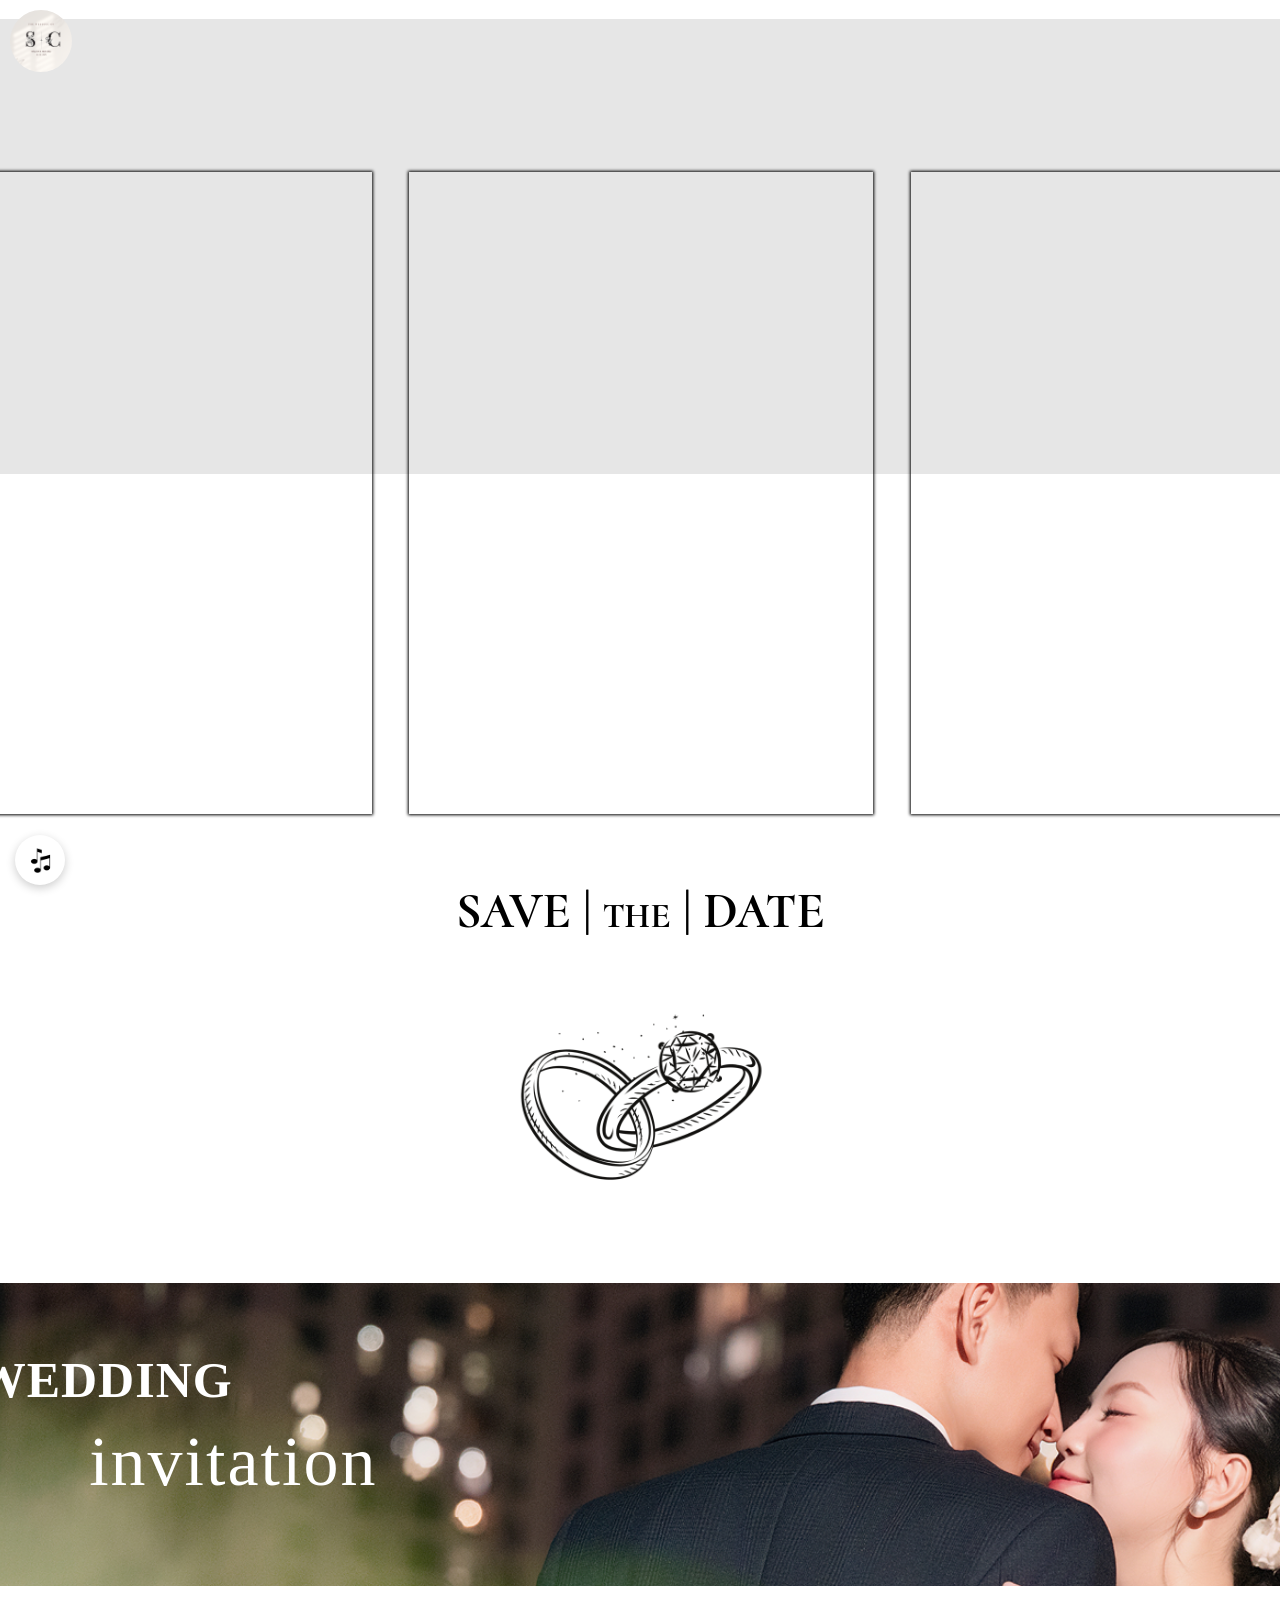
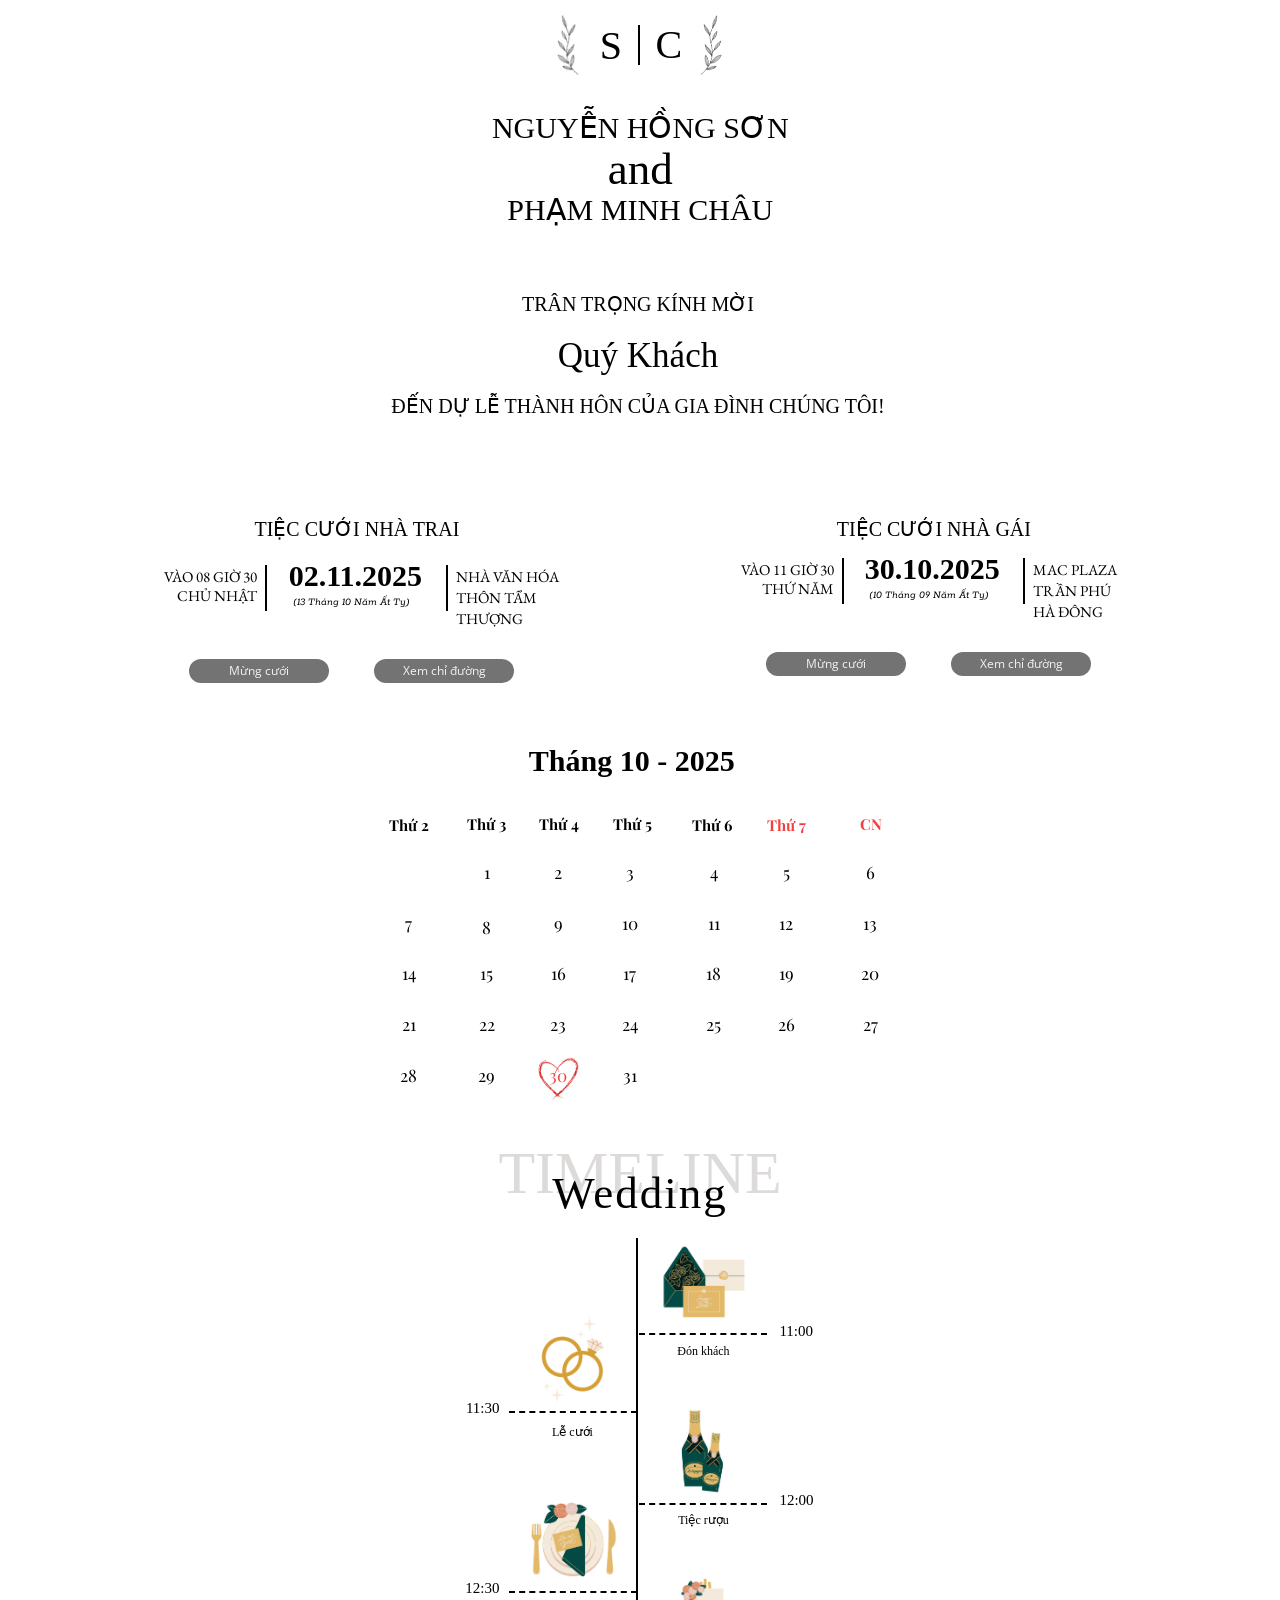
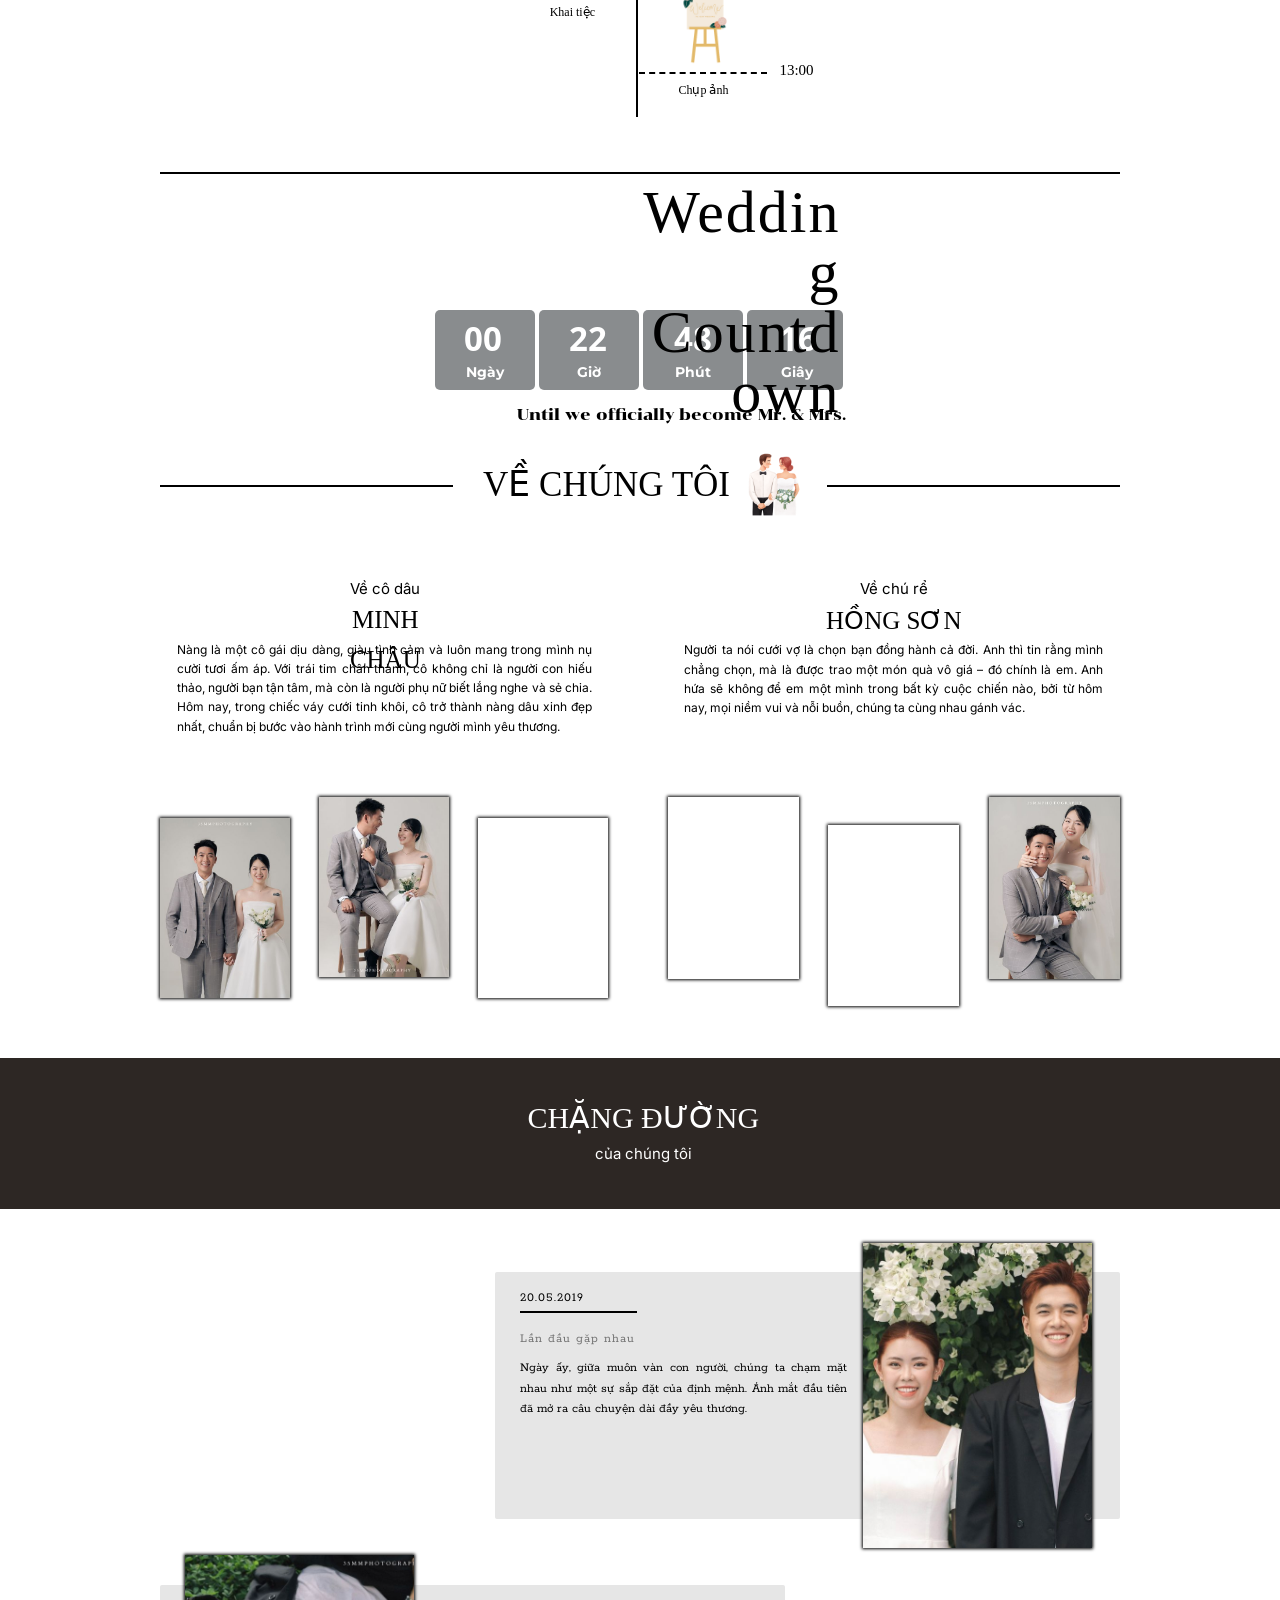
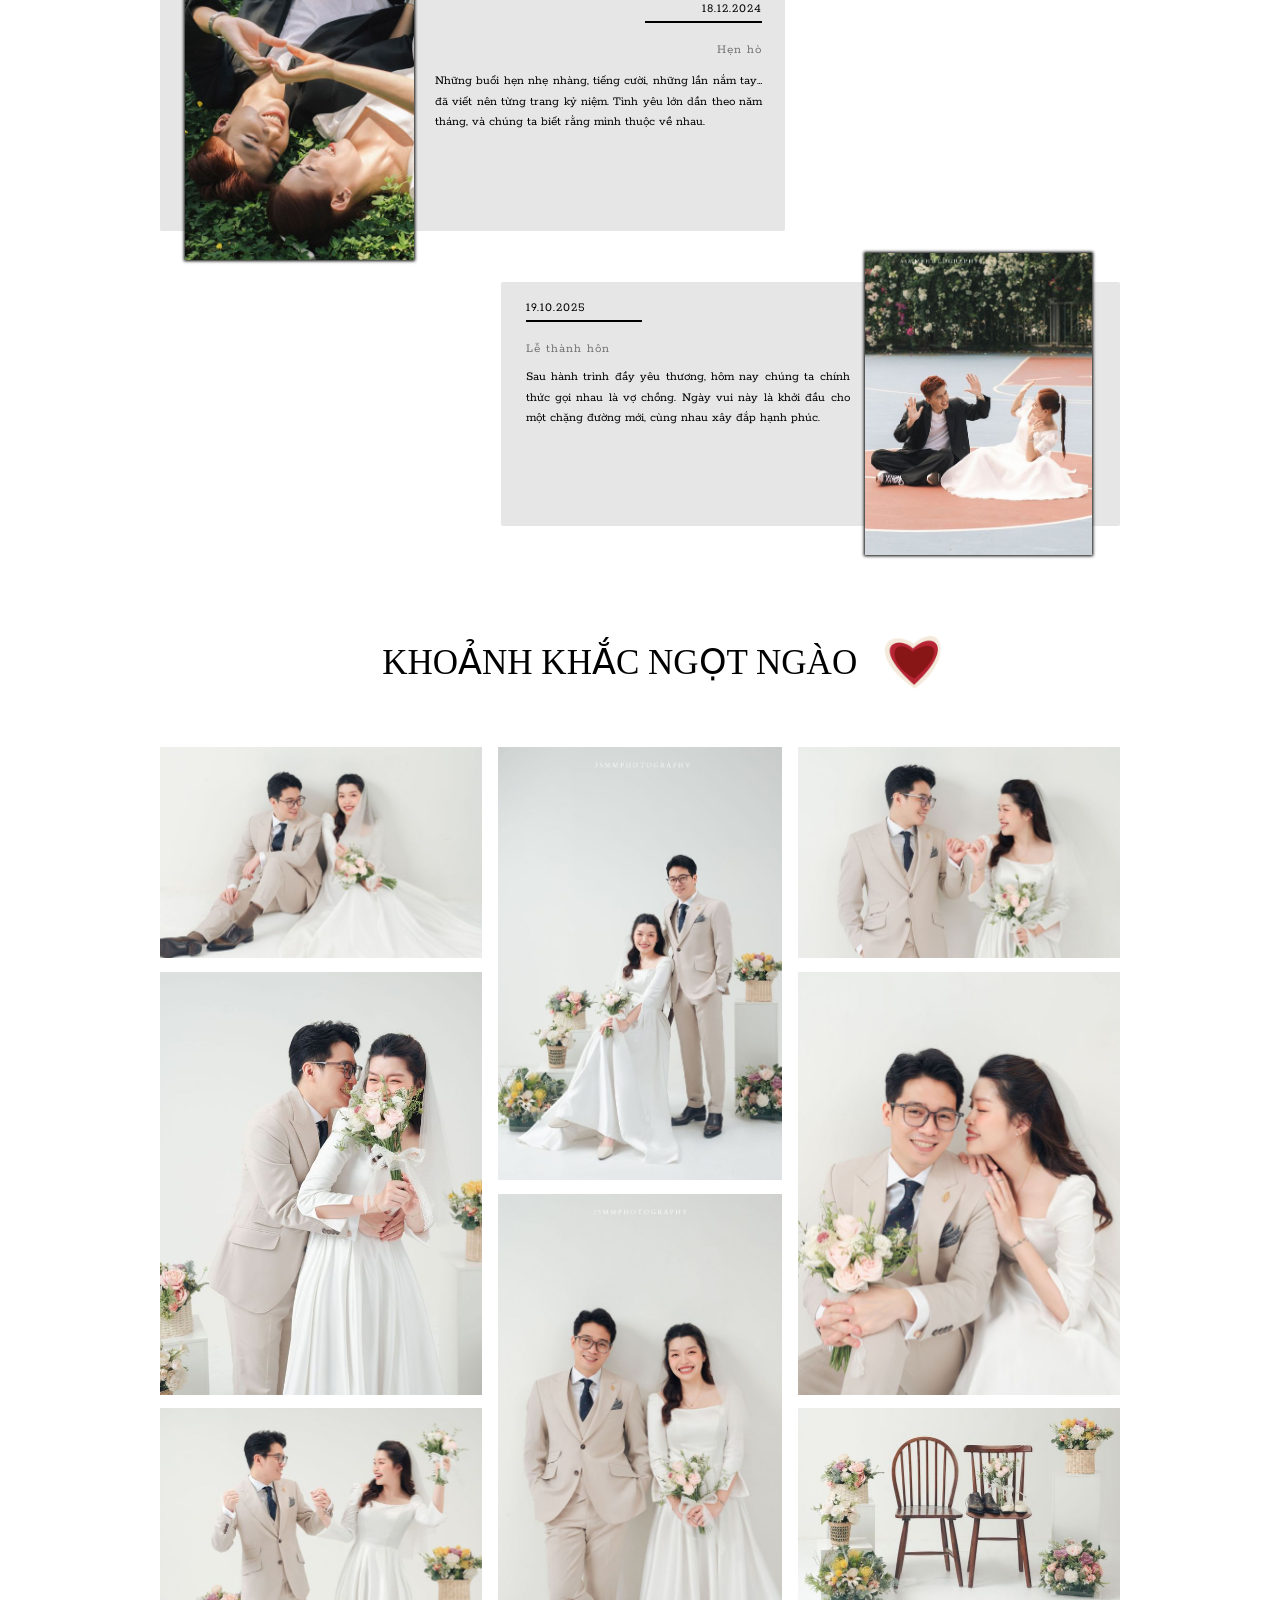
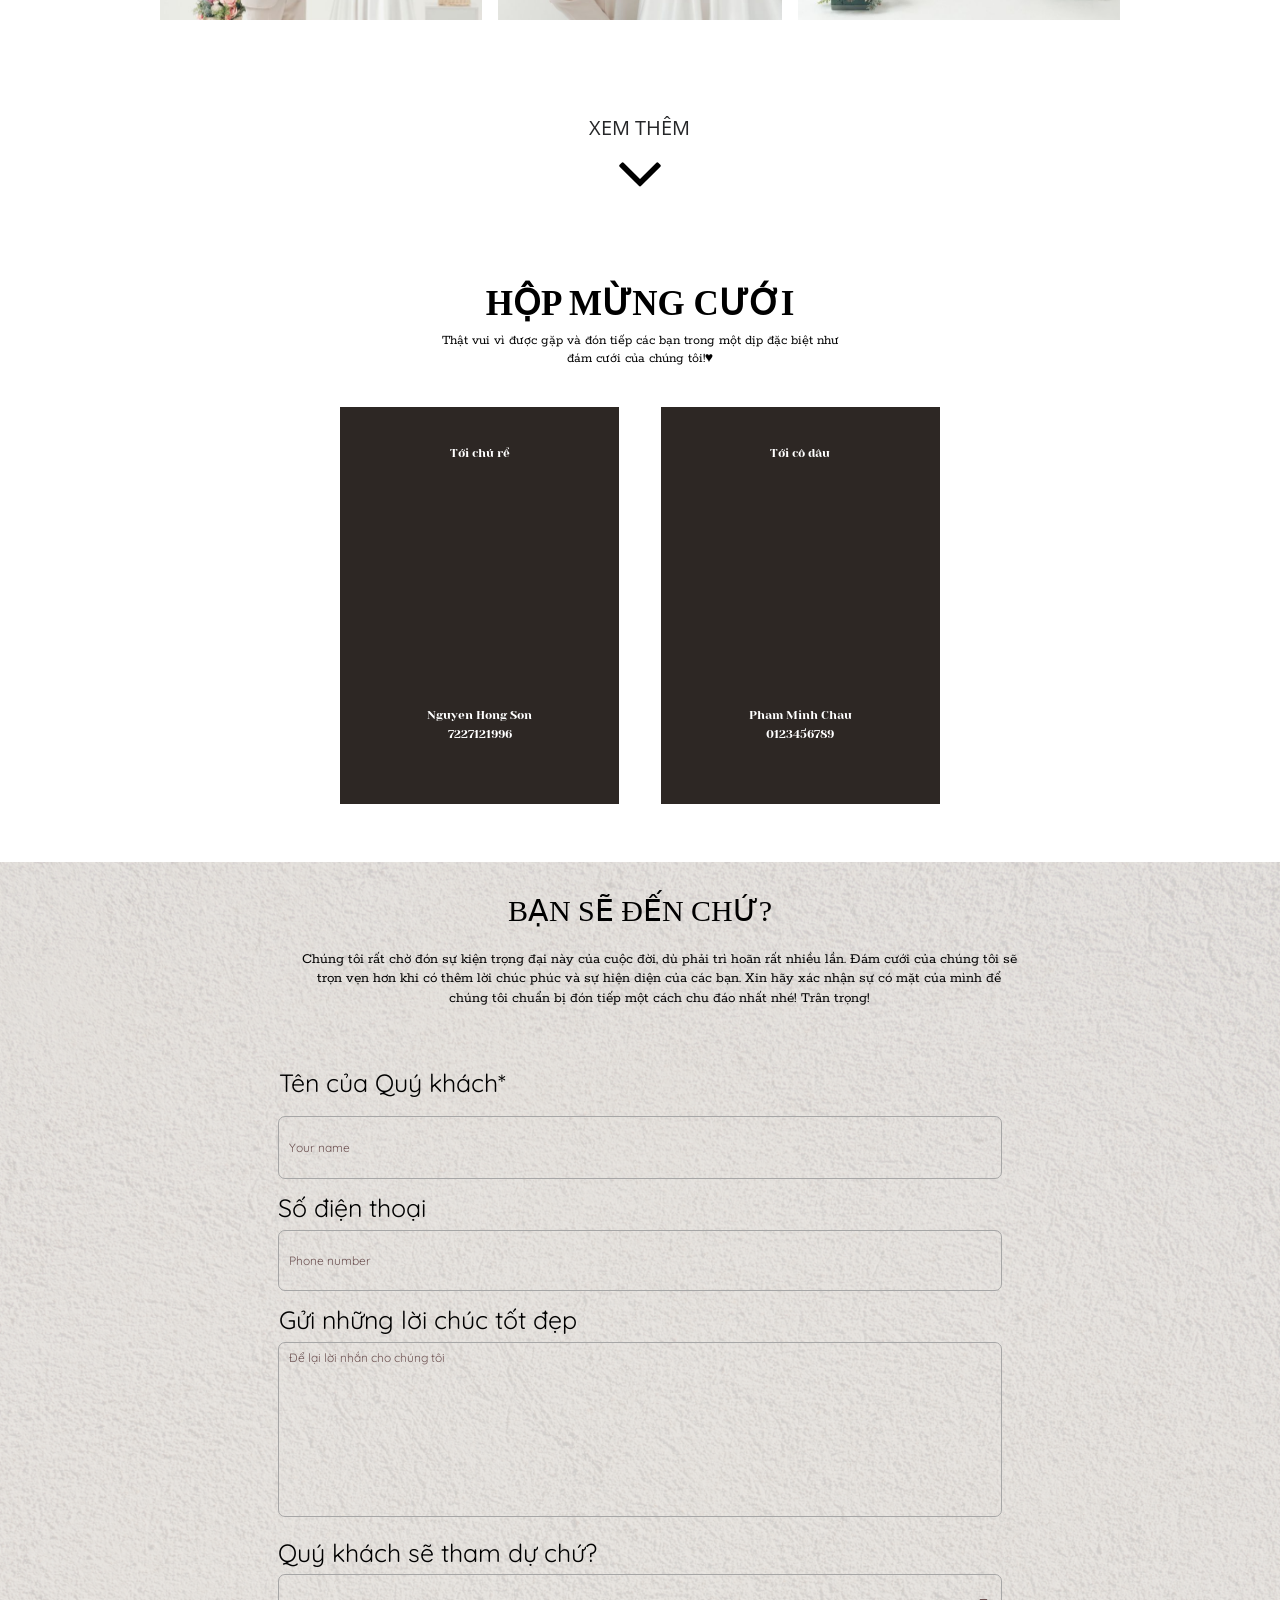
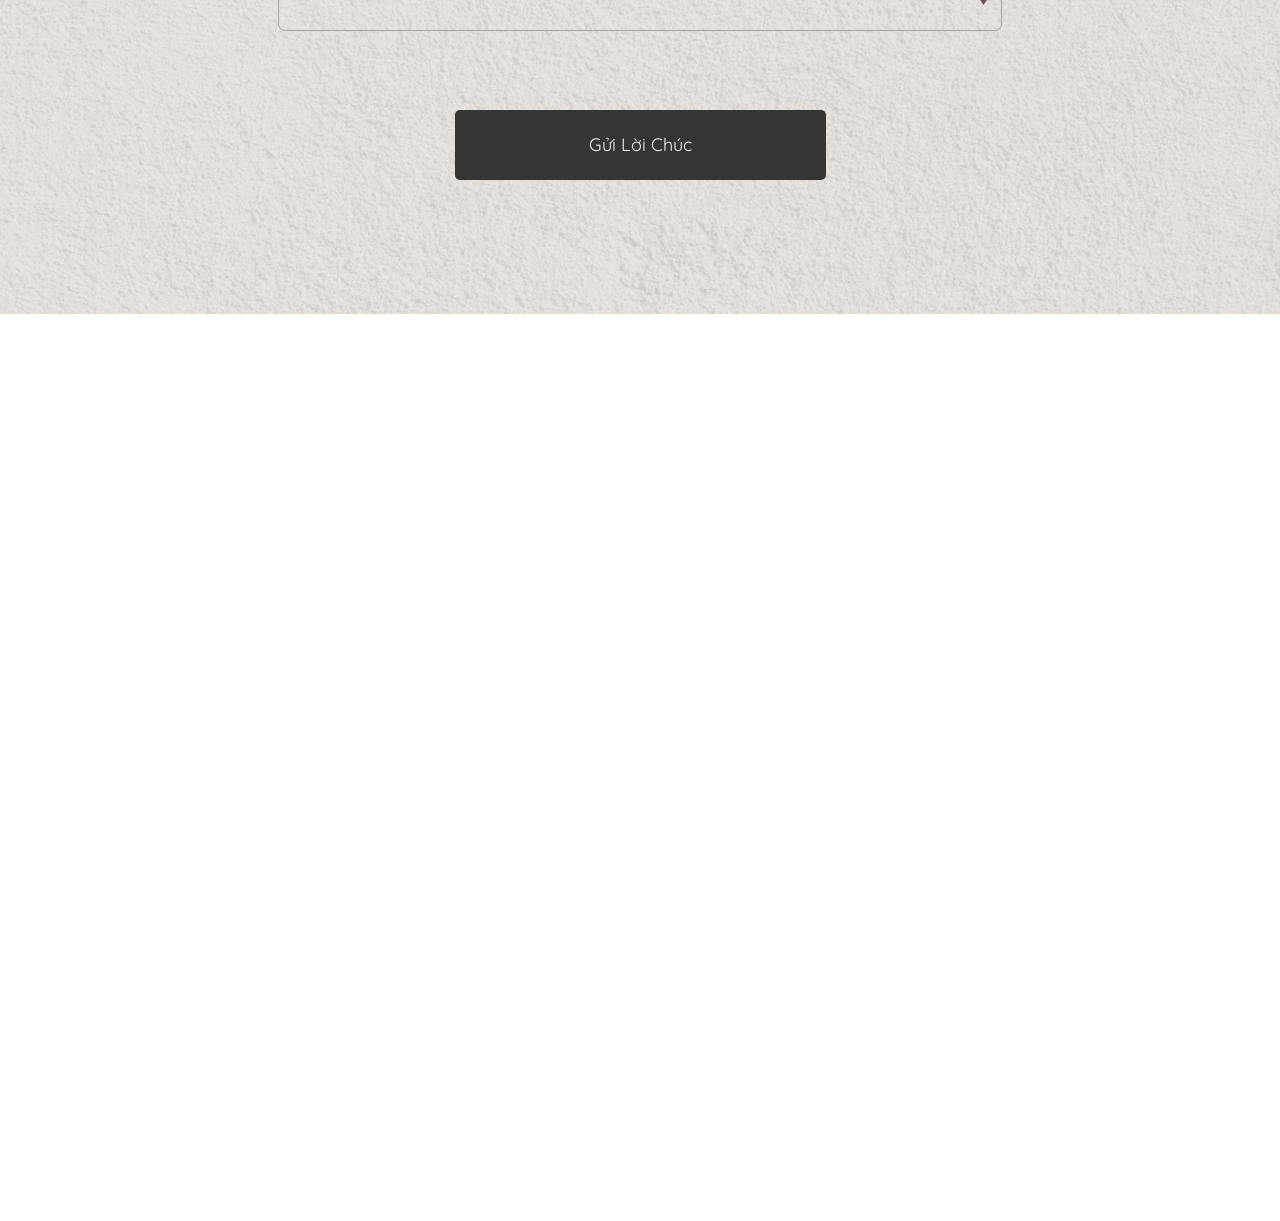
==== wedding1/index.html @ 5808afd8 "update structure" ====
<!DOCTYPE html>
<html lang="vi">
  <meta
    http-equiv="content-type"
    content="text/html;charset=utf-8"
  /><!-- /Added by HTTrack -->
  <head>
    <meta charset="UTF-8" />
    <title>Wedding Invitation - Hồng Sơn &#38; Minh Châu</title>
    <meta http-equiv="Cache-Control" content="no-cache" />
    <meta http-equiv="X-UA-Compatible" content="IE=edge" />
    <meta http-equiv="Expires" content="-1" />
    <meta
      name="keywords"
      content="thiệp cưới online, thiep cuoi online, thiệp cưới, website đám cưới, đám cưới, thiệp cưới đẹp,thiệp cưới điện tử, thiệp cưới dien tu, wedding, weddings, happy wedding, aurorawedding, weddingaurora, thiệp cưới đẹp, wedding day, wedding days, thiệp cưới đẹp, Thiệp mời cưới online, Mẫu thiệp cưới đẹp, Thiệp cưới điện tử giá rẻ, Thiệp cưới online có nhạc, Mẫu thiệp cưới điện tử hiện đại, video cưới, video cưới vui nhộn, video cưới chibi, video chibi cưới, video chibi, video cưới đẹp"
    />
    <meta name="description" content="Happy Wedding!" />
    <meta name="viewport" content="width=device-width, initial-scale=1" />
    <script type="text/javascript">
      window.ladi_viewport = function (b) {
        var a = document;
        b = b ? b : "innerWidth";
        var c = window[b];
        var d = c < 768;
        if (
          typeof window.ladi_is_desktop == "undefined" ||
          window.ladi_is_desktop == undefined
        ) {
          window.ladi_is_desktop = !d;
        }
        var e = 960;
        var f = 420;
        var g = "";
        if (!d) {
          g = "width=" + e + ",user-scalable=no,initial-scale=1.0";
        } else {
          var h = 1;
          var i = f;
          if (i != c) {
            h = c / i;
          }
          g =
            "width=" +
            i +
            ",user-scalable=no,initial-scale=" +
            h +
            ",minimum-scale=" +
            h +
            ",maximum-scale=" +
            h;
        }
        var j = a.getElementById("viewport");
        if (!j) {
          j = a.createElement("meta");
          j.id = "viewport";
          j.name = "viewport";
          a.head.appendChild(j);
        }
        j.setAttribute("content", g);
      };
      window.ladi_viewport();
      window.ladi_fbq_data = [];
      window.ladi_fbq = function () {
        window.ladi_fbq_data.push(arguments);
      };
      window.ladi_ttq_data = [];
      window.ladi_ttq = function () {
        window.ladi_ttq_data.push(arguments);
      };
    </script>

    <meta
      property="og:title"
      content="Wedding Invitation - Hồng Sơn &#38; Minh Châu"
    />
    <meta property="og:type" content="website" />
    <meta
      property="og:image"
      content="https://static.ladipage.net/6801c7e1fbbd4d001283dac2/f152f3c8-53f0-4bd9-ad2d-e182af538cda-20250827204711-wtosn.jpeg"
    />
    <meta property="og:description" content="Happy Wedding!" />
    <meta name="format-detection" content="telephone=no" />
    <!-- <link
      rel="icon"
      type="image/x-icon"
      href="../w.ladicdn.com_443/6801c7e1fbbd4d001283dac2/logo2-20250718025302-2ctpd.png"
    />
    <link
      rel="shortcut icon"
      href="../w.ladicdn.com_443/6801c7e1fbbd4d001283dac2/logo2-20250718025302-2ctpd.png"
    />
    <link
      rel="apple-touch-icon"
      href="../w.ladicdn.com_443/6801c7e1fbbd4d001283dac2/logo2-20250718025302-2ctpd.png"
    />
    <link
      rel="apple-touch-icon-precomposed"
      href="../w.ladicdn.com_443/6801c7e1fbbd4d001283dac2/logo2-20250718025302-2ctpd.png"
    /> -->
    <meta name="revisit-after" content="days" />
    <link rel="dns-prefetch" />
    <link
      rel="preload"
      href="https://fonts.googleapis.com/css2?family=Open+Sans:wght@400;700&amp;family=Cormorant+Upright:wght@400;700&amp;family=Rokkitt:wght@400;700&amp;family=EB+Garamond:wght@400;700&amp;family=Playfair+Display:wght@400;700&amp;family=Inter:wght@400;700&amp;family=Quicksand:wght@400;700&amp;family=Montserrat:wght@400;700&amp;family=Chonburi&amp;family=Yeseva+One&amp;display=swap"
      as="style"
      onload="this.onload = null; this.rel = 'stylesheet';"
    />
    <link
      rel="preload"
      href="../w.ladicdn.com/v5/source/ladipagev3.min6102.js?v=123456"
      as="script"
    />
    <style id="style_ladi" type="text/css">
      a,
      abbr,
      acronym,
      address,
      applet,
      article,
      aside,
      audio,
      b,
      big,
      blockquote,
      body,
      button,
      canvas,
      caption,
      center,
      cite,
      code,
      dd,
      del,
      details,
      dfn,
      div,
      dl,
      dt,
      em,
      embed,
      fieldset,
      figcaption,
      figure,
      footer,
      form,
      h1,
      h2,
      h3,
      h4,
      h5,
      h6,
      header,
      hgroup,
      html,
      i,
      iframe,
      img,
      input,
      ins,
      kbd,
      label,
      legend,
      li,
      mark,
      menu,
      nav,
      object,
      ol,
      output,
      p,
      pre,
      q,
      ruby,
      s,
      samp,
      section,
      select,
      small,
      span,
      strike,
      strong,
      sub,
      summary,
      sup,
      table,
      tbody,
      td,
      textarea,
      tfoot,
      th,
      thead,
      time,
      tr,
      tt,
      u,
      ul,
      var,
      video {
        margin: 0;
        padding: 0;
        border: 0;
        outline: 0;
        font-size: 100%;
        font: inherit;
        vertical-align: baseline;
        box-sizing: border-box;
        -webkit-font-smoothing: antialiased;
        -moz-osx-font-smoothing: grayscale;
      }
      article,
      aside,
      details,
      figcaption,
      figure,
      footer,
      header,
      hgroup,
      menu,
      nav,
      section {
        display: block;
      }
      body {
        line-height: 1;
      }
      a {
        text-decoration: none;
      }
      ol,
      ul {
        list-style: none;
      }
      blockquote,
      q {
        quotes: none;
      }
      blockquote:after,
      blockquote:before,
      q:after,
      q:before {
        content: "";
        content: none;
      }
      table {
        border-collapse: collapse;
        border-spacing: 0;
      }
      .ladi-loading {
        z-index: 900000000000;
        position: fixed;
        width: 100%;
        height: 100%;
        top: 0;
        left: 0;
        background-color: rgba(0, 0, 0, 0.1);
      }
      .ladi-loading .loading {
        width: 80px;
        height: 80px;
        top: 0;
        left: 0;
        bottom: 0;
        right: 0;
        margin: auto;
        overflow: hidden;
        position: absolute;
      }
      .ladi-loading .loading div {
        position: absolute;
        width: 6px;
        height: 6px;
        background: #fff;
        border-radius: 50%;
        animation: ladi-loading 1.2s linear infinite;
      }
      .ladi-loading .loading div:nth-child(1) {
        animation-delay: 0s;
        top: 37px;
        left: 66px;
      }
      .ladi-loading .loading div:nth-child(2) {
        animation-delay: -0.1s;
        top: 22px;
        left: 62px;
      }
      .ladi-loading .loading div:nth-child(3) {
        animation-delay: -0.2s;
        top: 11px;
        left: 52px;
      }
      .ladi-loading .loading div:nth-child(4) {
        animation-delay: -0.3s;
        top: 7px;
        left: 37px;
      }
      .ladi-loading .loading div:nth-child(5) {
        animation-delay: -0.4s;
        top: 11px;
        left: 22px;
      }
      .ladi-loading .loading div:nth-child(6) {
        animation-delay: -0.5s;
        top: 22px;
        left: 11px;
      }
      .ladi-loading .loading div:nth-child(7) {
        animation-delay: -0.6s;
        top: 37px;
        left: 7px;
      }
      .ladi-loading .loading div:nth-child(8) {
        animation-delay: -0.7s;
        top: 52px;
        left: 11px;
      }
      .ladi-loading .loading div:nth-child(9) {
        animation-delay: -0.8s;
        top: 62px;
        left: 22px;
      }
      .ladi-loading .loading div:nth-child(10) {
        animation-delay: -0.9s;
        top: 66px;
        left: 37px;
      }
      .ladi-loading .loading div:nth-child(11) {
        animation-delay: -1s;
        top: 62px;
        left: 52px;
      }
      .ladi-loading .loading div:nth-child(12) {
        animation-delay: -1.1s;
        top: 52px;
        left: 62px;
      }
      @keyframes ladi-loading {
        0%,
        100%,
        20%,
        80% {
          transform: scale(1);
        }
        50% {
          transform: scale(1.5);
        }
      }
      .ladipage-message {
        position: fixed;
        width: 100%;
        height: 100%;
        top: 0;
        left: 0;
        z-index: 10000000000;
        background: rgba(0, 0, 0, 0.3);
      }
      .ladipage-message .ladipage-message-box {
        width: 400px;
        max-width: calc(100% - 50px);
        height: 160px;
        border: 1px solid rgba(0, 0, 0, 0.3);
        background-color: #fff;
        position: fixed;
        top: calc(50% - 155px);
        left: 0;
        right: 0;
        margin: auto;
        border-radius: 10px;
      }
      .ladipage-message .ladipage-message-box span {
        display: block;
        background-color: rgba(6, 21, 40, 0.05);
        color: #000;
        padding: 12px 15px;
        font-weight: 600;
        font-size: 16px;
        line-height: 16px;
        border-top-left-radius: 10px;
        border-top-right-radius: 10px;
      }
      .ladipage-message .ladipage-message-box .ladipage-message-text {
        display: -webkit-box;
        font-size: 14px;
        padding: 0 20px;
        margin-top: 16px;
        line-height: 20px;
        -webkit-line-clamp: 3;
        -webkit-box-orient: vertical;
        overflow: hidden;
        text-overflow: ellipsis;
        word-break: break-word;
      }
      .ladipage-message .ladipage-message-box .ladipage-message-close {
        display: block;
        position: absolute;
        right: 15px;
        bottom: 10px;
        margin: 0 auto;
        padding: 10px 0;
        border: none;
        width: 80px;
        text-transform: uppercase;
        text-align: center;
        color: #000;
        background-color: #e6e6e6;
        border-radius: 5px;
        text-decoration: none;
        font-size: 14px;
        line-height: 14px;
        font-weight: 600;
        cursor: pointer;
        outline: 0;
      }
      .lightbox-screen {
        display: none;
        position: fixed;
        width: 100%;
        height: 100%;
        top: 0;
        left: 0;
        bottom: 0;
        right: 0;
        margin: auto;
        z-index: 9000000080;
        background: rgba(0, 0, 0, 0.5);
      }
      .lightbox-screen .lightbox-close {
        position: absolute;
        z-index: 9000000090;
        cursor: pointer;
      }
      .lightbox-screen .lightbox-hidden {
        display: none;
      }
      .lightbox-screen .lightbox-close {
        width: 16px;
        height: 16px;
        margin: 10px;
        background-repeat: no-repeat;
        background-position: center center;
        background-image: url("data:image/svg+xml;utf8, %3Csvg%20width%3D%2224%22%20height%3D%2224%22%20viewBox%3D%220%200%2024%2024%22%20xmlns%3D%22http%3A%2F%2Fwww.w3.org%2F2000%2Fsvg%22%20fill%3D%22%23fff%22%3E%3Cpath%20fill-rule%3D%22evenodd%22%20clip-rule%3D%22evenodd%22%20d%3D%22M23.4144%202.00015L2.00015%2023.4144L0.585938%2022.0002L22.0002%200.585938L23.4144%202.00015Z%22%3E%3C%2Fpath%3E%3Cpath%20fill-rule%3D%22evenodd%22%20clip-rule%3D%22evenodd%22%20d%3D%22M2.00015%200.585938L23.4144%2022.0002L22.0002%2023.4144L0.585938%202.00015L2.00015%200.585938Z%22%3E%3C%2Fpath%3E%3C%2Fsvg%3E");
      }
      * {
        -webkit-tap-highlight-color: #fff0;
      }
      body {
        font-size: 12px;
        -ms-text-size-adjust: none;
        -moz-text-size-adjust: none;
        -o-text-size-adjust: none;
        -webkit-text-size-adjust: none;
        background-color: #fff;
      }
      .overflow-hidden {
        overflow: hidden;
      }
      .ladi-transition {
        transition: all 150ms linear 0s;
      }
      .z-index-1 {
        z-index: 1;
      }
      .opacity-0 {
        opacity: 0;
      }
      .height-0 {
        height: 0 !important;
      }
      .pointer-events-none {
        pointer-events: none;
      }
      .transition-parent-collapse-height {
        transition: height 150ms linear 0s;
      }
      .transition-parent-collapse-top {
        transition: top 150ms linear 0s;
      }
      .transition-readmore {
        transition: height 350ms linear 0s;
      }
      .transition-collapse {
        transition: height 150ms linear 0s;
      }
      body.grab {
        cursor: grab;
      }
      .ladi-wraper {
        width: 100%;
        min-height: 100%;
        overflow: hidden;
        touch-action: manipulation;
      }
      .ladi-container {
        position: relative;
        margin: 0 auto;
        height: 100%;
      }
      .ladi-overlay {
        position: absolute;
        top: 0;
        left: 0;
        height: 100%;
        width: 100%;
        pointer-events: none;
      }
      .ladi-element {
        position: absolute;
      }
      @media (hover: hover) {
        .ladi-check-hover {
          opacity: 0;
        }
      }
      .ladi-section {
        margin: 0 auto;
        position: relative;
      }
      .ladi-section[data-tab-id] {
        display: none;
      }
      .ladi-section.selected[data-tab-id] {
        display: block;
      }
      .ladi-section .ladi-section-background {
        position: absolute;
        width: 100%;
        height: 100%;
        top: 0;
        left: 0;
        pointer-events: none;
        overflow: hidden;
      }
      .ladi-gallery {
        position: absolute;
        width: 100%;
        height: 100%;
        overflow: hidden;
      }
      .ladi-gallery .ladi-gallery-view {
        position: absolute;
        overflow: hidden;
      }
      .ladi-gallery .ladi-gallery-view > .ladi-gallery-view-item {
        background-size: cover;
        background-repeat: no-repeat;
        background-position: center center;
        width: 100%;
        height: 100%;
        position: relative;
        display: none;
        transition: transform 500ms ease-in-out;
        -webkit-backface-visibility: hidden;
        backface-visibility: hidden;
        -webkit-perspective: 1000px;
        perspective: 1000px;
      }
      .ladi-gallery .ladi-gallery-view > .ladi-gallery-view-item.play-video {
        cursor: pointer;
      }
      .ladi-gallery
        .ladi-gallery-view
        > .ladi-gallery-view-item.play-video:after {
        content: "";
        position: absolute;
        top: 0;
        left: 0;
        right: 0;
        bottom: 0;
        margin: auto;
        width: 60px;
        height: 60px;
        background: url(https://w.ladicdn.com/source/ladipage-play.svg?v=1.0)
          no-repeat center center;
        background-size: contain;
        pointer-events: none;
        cursor: pointer;
      }
      .ladi-gallery .ladi-gallery-view > .ladi-gallery-view-item.next,
      .ladi-gallery
        .ladi-gallery-view
        > .ladi-gallery-view-item.selected.right {
        left: 0;
        transform: translate3d(100%, 0, 0);
      }
      .ladi-gallery .ladi-gallery-view > .ladi-gallery-view-item.prev,
      .ladi-gallery .ladi-gallery-view > .ladi-gallery-view-item.selected.left {
        left: 0;
        transform: translate3d(-100%, 0, 0);
      }
      .ladi-gallery .ladi-gallery-view > .ladi-gallery-view-item.next.left,
      .ladi-gallery .ladi-gallery-view > .ladi-gallery-view-item.prev.right,
      .ladi-gallery .ladi-gallery-view > .ladi-gallery-view-item.selected {
        left: 0;
        transform: translate3d(0, 0, 0);
      }
      .ladi-gallery .ladi-gallery-view > .selected,
      .ladi-gallery .ladi-gallery-view > .next,
      .ladi-gallery .ladi-gallery-view > .prev {
        display: block;
      }
      .ladi-gallery .ladi-gallery-view > .selected {
        left: 0;
      }
      .ladi-gallery .ladi-gallery-view > .next,
      .ladi-gallery .ladi-gallery-view > .prev {
        position: absolute;
        top: 0;
        width: 100%;
      }
      .ladi-gallery .ladi-gallery-view > .next {
        left: 100%;
      }
      .ladi-gallery .ladi-gallery-view > .prev {
        left: -100%;
      }
      .ladi-gallery .ladi-gallery-view > .next.left,
      .ladi-gallery .ladi-gallery-view > .prev.right {
        left: 0;
      }
      .ladi-gallery .ladi-gallery-view > .selected.left {
        left: -100%;
      }
      .ladi-gallery .ladi-gallery-view > .selected.right {
        left: 100%;
      }
      .ladi-gallery .ladi-gallery-control {
        position: absolute;
        overflow: hidden;
      }
      .ladi-gallery .ladi-gallery-view .ladi-gallery-view-arrow {
        position: absolute;
        top: calc(50% - (33px) / 2);
        cursor: pointer;
        z-index: 90000040;
      }
      .ladi-gallery .ladi-gallery-view .ladi-gallery-view-arrow-left {
        left: 5px;
        transform: rotateY(180deg);
        -webkit-transform: rotateY(180deg);
      }
      .ladi-gallery .ladi-gallery-view .ladi-gallery-view-arrow-right {
        right: 5px;
      }
      .ladi-gallery .ladi-gallery-control .ladi-gallery-control-arrow {
        position: absolute;
        cursor: pointer;
        z-index: 90000040;
      }
      .ladi-gallery .ladi-gallery-control .ladi-gallery-control-box {
        position: relative;
      }
      .ladi-gallery
        .ladi-gallery-control
        .ladi-gallery-control-box
        .ladi-gallery-control-item {
        background-size: cover;
        background-repeat: no-repeat;
        background-position: center center;
        float: left;
        position: relative;
        cursor: pointer;
        filter: invert(15%);
      }
      .ladi-gallery
        .ladi-gallery-control
        .ladi-gallery-control-box
        .ladi-gallery-control-item.play-video:after {
        content: "";
        position: absolute;
        top: 0;
        left: 0;
        right: 0;
        bottom: 0;
        margin: auto;
        width: 30px;
        height: 30px;
        background: url(https://w.ladicdn.com/source/ladipage-play.svg?v=1.0)
          no-repeat center center;
        background-size: contain;
        pointer-events: none;
        cursor: pointer;
      }
      .ladi-gallery
        .ladi-gallery-control
        .ladi-gallery-control-box
        .ladi-gallery-control-item:hover {
        filter: none;
      }
      .ladi-gallery
        .ladi-gallery-control
        .ladi-gallery-control-box
        .ladi-gallery-control-item.selected {
        filter: none;
      }
      .ladi-gallery
        .ladi-gallery-control
        .ladi-gallery-control-box
        .ladi-gallery-control-item:last-child {
        margin-right: 0 !important;
        margin-bottom: 0 !important;
      }
      .ladi-gallery .ladi-gallery-view .ladi-gallery-view-arrow,
      .ladi-gallery .ladi-gallery-control .ladi-gallery-control-arrow {
        width: 33px;
        height: 33px;
        background-repeat: no-repeat;
        background-position: center center;
        background-image: url("data:image/svg+xml;utf8, %3Csvg%20width%3D%2224%22%20height%3D%2224%22%20viewBox%3D%220%200%2024%2024%22%20xmlns%3D%22http%3A%2F%2Fwww.w3.org%2F2000%2Fsvg%22%20fill%3D%22%23000%22%3E%3Cpath%20fill-rule%3D%22evenodd%22%20clip-rule%3D%22evenodd%22%20d%3D%22M7.00015%200.585938L18.4144%2012.0002L7.00015%2023.4144L5.58594%2022.0002L15.5859%2012.0002L5.58594%202.00015L7.00015%200.585938Z%22%3E%3C%2Fpath%3E%3C%2Fsvg%3E");
      }
      .ladi-gallery.ladi-gallery-bottom .ladi-gallery-view {
        top: 0;
        width: 100%;
      }
      .ladi-gallery.ladi-gallery-bottom .ladi-gallery-control {
        width: 100%;
        bottom: 0;
      }
      .ladi-gallery.ladi-gallery-bottom
        .ladi-gallery-control
        .ladi-gallery-control-arrow {
        top: calc(50% - (33px) / 2);
      }
      .ladi-gallery.ladi-gallery-bottom
        .ladi-gallery-control
        .ladi-gallery-control-arrow-left {
        left: 0px;
        transform: rotateY(180deg) scale(0.6);
        -webkit-transform: rotateY(180deg) scale(0.6);
      }
      .ladi-gallery.ladi-gallery-bottom
        .ladi-gallery-control
        .ladi-gallery-control-arrow-right {
        right: 0px;
        transform: scale(0.6);
        -webkit-transform: scale(0.6);
      }
      .ladi-gallery.ladi-gallery-bottom
        .ladi-gallery-control
        .ladi-gallery-control-box {
        display: -webkit-inline-flex;
        display: inline-flex;
        left: 0;
        transition: left 150ms ease-in-out;
      }
      .ladi-box {
        position: absolute;
        width: 100%;
        height: 100%;
        overflow: hidden;
      }
      #SECTION_POPUP .ladi-container {
        z-index: 90000070;
      }
      #SECTION_POPUP .ladi-container > .ladi-element {
        z-index: 90000070;
        position: fixed;
        display: none;
      }
      #SECTION_POPUP .ladi-container > .ladi-element[data-fixed-close="true"] {
        position: relative !important;
      }
      #SECTION_POPUP .ladi-container > .ladi-element.hide-visibility {
        display: block !important;
        visibility: hidden !important;
      }
      #SECTION_POPUP .popup-close {
        position: absolute;
        right: 0px;
        top: 0px;
        z-index: 9000000080;
        cursor: pointer;
        width: 16px;
        height: 16px;
        margin: 10px;
        background-repeat: no-repeat;
        background-position: center center;
        background-image: url("data:image/svg+xml;utf8, %3Csvg%20width%3D%2224%22%20height%3D%2224%22%20viewBox%3D%220%200%2024%2024%22%20xmlns%3D%22http%3A%2F%2Fwww.w3.org%2F2000%2Fsvg%22%20fill%3D%22%23000%22%3E%3Cpath%20fill-rule%3D%22evenodd%22%20clip-rule%3D%22evenodd%22%20d%3D%22M23.4144%202.00015L2.00015%2023.4144L0.585938%2022.0002L22.0002%200.585938L23.4144%202.00015Z%22%3E%3C%2Fpath%3E%3Cpath%20fill-rule%3D%22evenodd%22%20clip-rule%3D%22evenodd%22%20d%3D%22M2.00015%200.585938L23.4144%2022.0002L22.0002%2023.4144L0.585938%202.00015L2.00015%200.585938Z%22%3E%3C%2Fpath%3E%3C%2Fsvg%3E");
      }
      .ladi-popup {
        position: absolute;
        width: 100%;
        height: 100%;
      }
      .ladi-popup .ladi-popup-background {
        height: 100%;
        width: 100%;
        pointer-events: none;
      }
      .ladi-countdown {
        position: absolute;
        width: 100%;
        height: 100%;
        display: flex;
      }
      .ladi-countdown .ladi-countdown-background {
        position: absolute;
        width: 100%;
        height: 100%;
        top: 0;
        left: 0;
        background-size: inherit;
        background-attachment: inherit;
        background-origin: inherit;
        display: table;
        pointer-events: none;
      }
      .ladi-countdown .ladi-countdown-text {
        position: absolute;
        width: 100%;
        height: 100%;
        text-decoration: inherit;
        display: table;
        pointer-events: none;
      }
      .ladi-countdown .ladi-countdown-text span {
        display: table-cell;
        vertical-align: middle;
      }
      .ladi-countdown > .ladi-element {
        text-decoration: inherit;
        background-size: inherit;
        background-attachment: inherit;
        background-origin: inherit;
        position: relative;
        display: inline-block;
      }
      .ladi-countdown > .ladi-element:last-child {
        margin-right: 0px !important;
      }
      .ladi-button {
        position: absolute;
        width: 100%;
        height: 100%;
        overflow: hidden;
      }
      .ladi-button:active {
        transform: translateY(2px);
        transition: transform 0.2s linear;
      }
      .ladi-button .ladi-button-background {
        height: 100%;
        width: 100%;
        pointer-events: none;
        transition: inherit;
      }
      .ladi-button > .ladi-button-headline,
      .ladi-button > .ladi-button-shape {
        width: 100% !important;
        height: 100% !important;
        top: 0 !important;
        left: 0 !important;
        display: table;
        user-select: none;
        -webkit-user-select: none;
        -moz-user-select: none;
        -ms-user-select: none;
      }
      .ladi-button > .ladi-button-shape .ladi-shape {
        margin: auto;
        top: 0;
        bottom: 0;
      }
      .ladi-button > .ladi-button-headline .ladi-headline {
        display: table-cell;
        vertical-align: middle;
      }
      .ladi-checkout-product-cart-icon .ladi-cart-number {
        position: absolute;
        top: -2px;
        right: -7px;
        background: #f36e36;
        text-align: center;
        min-width: 18px;
        min-height: 18px;
        font-size: 12px;
        font-weight: 700;
        color: #fff;
        border-radius: 100%;
        z-index: 90000000;
        padding: 3px 4px;
      }
      .ladi-checkout-product-add-to-cart .ladi-button .loading-dots {
        width: 100%;
        height: 100%;
        top: 0;
        left: 0;
        position: absolute;
        display: flex;
        align-items: center;
        justify-content: center;
      }
      .ladi-checkout-product-add-to-cart .ladi-button .loading-dots p {
        display: inline-block;
        font-size: 32px;
        line-height: 1;
        animation: 0.6s infinite loading;
      }
      .ladi-checkout-product-add-to-cart
        .ladi-button
        .loading-dots
        p:first-child {
        animation-delay: 0s;
      }
      .ladi-checkout-product-add-to-cart
        .ladi-button
        .loading-dots
        p:nth-child(2) {
        animation-delay: 0.2s;
      }
      .ladi-checkout-product-add-to-cart
        .ladi-button
        .loading-dots
        p:nth-child(3) {
        animation-delay: 0.4s;
      }
      @keyframes loading {
        0%,
        100% {
          opacity: 0;
        }
        50% {
          opacity: 1;
        }
      }
      .ladi-form .ladi-form-checkout-bump-offer-check.multiple.checked:before,
      .ladi-form .ladi-form-checkout-payment-check.multiple.checked:before {
        --url: url("data:image/svg+xml,%0A%3Csvg%20width%3D%2224%22%20height%3D%2224%22%20viewBox%3D%220%200%2024%2024%22%20fill%3D%22none%22%20xmlns%3D%22http%3A%2F%2Fwww.w3.org%2F2000%2Fsvg%22%3E%0A%3Cpath%20d%3D%22M18.71%207.20998C18.617%207.11625%2018.5064%207.04186%2018.3846%206.99109C18.2627%206.94032%2018.132%206.91418%2018%206.91418C17.868%206.91418%2017.7373%206.94032%2017.6154%206.99109C17.4936%207.04186%2017.383%207.11625%2017.29%207.20998L9.84%2014.67L6.71%2011.53C6.61348%2011.4367%206.49954%2011.3634%206.37468%2011.3142C6.24983%2011.265%206.1165%2011.2409%205.98232%2011.2432C5.84814%2011.2455%205.71573%2011.2743%205.59265%2011.3278C5.46957%2011.3812%205.35824%2011.4585%205.265%2011.555C5.17176%2011.6515%205.09845%2011.7654%205.04924%2011.8903C5.00004%2012.0152%204.97591%2012.1485%204.97823%2012.2827C4.98055%2012.4168%205.00928%2012.5492%205.06277%2012.6723C5.11627%2012.7954%205.19348%2012.9067%205.29%2013L9.13%2016.84C9.22296%2016.9337%209.33356%2017.0081%209.45542%2017.0589C9.57728%2017.1096%209.70799%2017.1358%209.84%2017.1358C9.97201%2017.1358%2010.1027%2017.1096%2010.2246%2017.0589C10.3464%2017.0081%2010.457%2016.9337%2010.55%2016.84L18.71%208.67998C18.8115%208.58634%2018.8925%208.47269%2018.9479%208.34619C19.0033%208.21969%2019.0319%208.08308%2019.0319%207.94498C19.0319%207.80688%2019.0033%207.67028%2018.9479%207.54378C18.8925%207.41728%2018.8115%207.30363%2018.71%207.20998Z%22%20fill%3D%22%231852FA%22%2F%3E%0A%3C%2Fsvg%3E%0A");
        pointer-events: none;
        top: -1px;
        left: -1px;
        transform: none;
      }
      .ladi-form,
      .ladi-form .ladi-form-item-container {
        position: absolute;
        width: 100%;
        height: 100%;
      }
      .ladi-form > .ladi-element,
      .ladi-form > .ladi-element .ladi-form-item-container,
      .ladi-form
        > .ladi-element
        .ladi-form-item-container
        .ladi-form-item
        .ladi-form-checkbox-item
        span[data-checked="true"],
      .ladi-form
        > .ladi-element
        .ladi-form-item-container
        .ladi-form-item
        .ladi-form-control:not(.ladi-form-control-select) {
        text-transform: inherit;
        text-decoration: inherit;
        text-align: inherit;
        letter-spacing: inherit;
        color: inherit;
        background-size: inherit;
        background-attachment: inherit;
        background-origin: inherit;
      }
      .ladi-form .ladi-button > .ladi-button-headline {
        color: initial;
        font-size: initial;
        font-weight: initial;
        text-transform: initial;
        text-decoration: initial;
        font-style: initial;
        text-align: initial;
        letter-spacing: initial;
        line-height: initial;
      }
      .ladi-form [data-form-checkout-item="bump_offer"] .ladi-form-item,
      .ladi-form > [data-quantity="true"] .ladi-form-item-container {
        overflow: hidden;
      }
      .ladi-form > .ladi-element .ladi-form-item-container .ladi-form-item {
        text-transform: inherit;
        text-decoration: inherit;
        text-align: inherit;
        letter-spacing: inherit;
        color: inherit;
      }
      .ladi-form
        > .ladi-element
        .ladi-form-item-container
        .ladi-form-item-background {
        background-size: inherit;
        background-attachment: inherit;
        background-origin: inherit;
      }
      .ladi-form
        > .ladi-element
        .ladi-form-item-container
        .ladi-form-item
        .ladi-form-control-select {
        -webkit-appearance: none;
        -moz-appearance: none;
        appearance: none;
        background-size: 9px 6px !important;
        background-position: right 0.5rem center;
        background-repeat: no-repeat;
        padding-right: 24px;
        text-transform: inherit;
        text-align: inherit;
        letter-spacing: inherit;
        color: inherit;
        background-size: inherit;
        background-attachment: inherit;
        background-origin: inherit;
      }
      .ladi-form
        > .ladi-element
        .ladi-form-item-container
        .ladi-form-item
        .ladi-form-checkbox-item,
      .ladi-form
        > .ladi-element
        .ladi-form-item-container
        .ladi-form-item
        .ladi-form-checkbox-item
        span[data-checked="false"] {
        text-transform: inherit;
        text-align: inherit;
        letter-spacing: inherit;
        background-size: inherit;
        background-attachment: inherit;
        background-origin: inherit;
        color: inherit;
      }
      .ladi-form
        > .ladi-element
        .ladi-form-item-container
        .ladi-form-item
        .ladi-form-control-select-2 {
        width: calc(100% / 2 - 5px);
        max-width: calc(100% / 2 - 5px);
        min-width: calc(100% / 2 - 5px);
      }
      .ladi-form
        > .ladi-element
        .ladi-form-item-container
        .ladi-form-item
        .ladi-form-control-select-2:nth-child(3),
      .ladi-form
        > .ladi-element
        .ladi-form-item-container
        .ladi-form-item
        .ladi-form-control-select-3:nth-child(3),
      .ladi-form
        > .ladi-element
        .ladi-form-item-container
        .ladi-form-item
        .ladi-form-control-select-3:nth-child(4) {
        margin-left: 7.5px;
      }
      .ladi-form
        > .ladi-element
        .ladi-form-item-container
        .ladi-form-item
        .ladi-form-control-select-3 {
        width: calc(100% / 3 - 5px);
        max-width: calc(100% / 3 - 5px);
        min-width: calc(100% / 3 - 5px);
      }
      .ladi-form
        > .ladi-element
        .ladi-form-item-container
        .ladi-form-item
        .ladi-form-control-select
        option {
        color: initial;
      }
      .ladi-form
        > .ladi-element
        .ladi-form-item-container
        .ladi-form-item
        .ladi-form-control-select:not([data-selected=""]) {
        text-decoration: inherit;
      }
      .ladi-form
        > .ladi-element
        .ladi-form-item-container
        .ladi-form-item
        .ladi-form-checkbox-item {
        text-decoration: inherit;
        vertical-align: middle;
      }
      .ladi-form
        > .ladi-element
        .ladi-form-item-container
        .ladi-form-item
        .ladi-form-checkbox-box-item {
        display: inline-block;
        width: fit-content;
      }
      .ladi-form
        > .ladi-element
        .ladi-form-item-container
        .ladi-form-item
        .ladi-form-checkbox-item
        span {
        user-select: none;
        -webkit-user-select: none;
        -moz-user-select: none;
        -ms-user-select: none;
      }
      .ladi-form .ladi-form-item-title-value {
        font-weight: 700;
        word-break: break-word;
      }
      .ladi-form .ladi-form-label-container {
        position: relative;
        width: 100%;
      }
      .ladi-form .ladi-form-control-file {
        background-repeat: no-repeat;
        background-position: calc(100% - 5px) center;
      }
      .ladi-form .ladi-form-label-container .ladi-form-label-item {
        display: inline-block;
        cursor: pointer;
        position: relative;
        border-radius: 0 !important;
        user-select: none;
        -webkit-user-select: none;
        -moz-user-select: none;
        -ms-user-select: none;
      }
      .ladi-form .ladi-form-label-container .ladi-form-label-item.image {
        background-size: cover;
        background-repeat: no-repeat;
        background-position: center;
      }
      .ladi-form .ladi-form-label-container .ladi-form-label-item.no-value {
        display: none !important;
      }
      .ladi-form
        .ladi-form-label-container
        .ladi-form-label-item.text.disabled {
        opacity: 0.35;
      }
      .ladi-form
        .ladi-form-label-container
        .ladi-form-label-item.image.disabled {
        opacity: 0.2;
      }
      .ladi-form
        .ladi-form-label-container
        .ladi-form-label-item.color.disabled {
        opacity: 0.15;
      }
      .ladi-form
        .ladi-form-label-container
        .ladi-form-label-item.selected:before {
        content: "";
        width: 0;
        height: 0;
        bottom: -1px;
        right: -1px;
        position: absolute;
        border-width: 0 0 15px 15px;
        border-color: transparent;
        border-style: solid;
      }
      .ladi-form
        .ladi-form-label-container
        .ladi-form-label-item.selected:after {
        content: "";
        background-image: url("data:image/svg+xml;utf8,%3Csvg xmlns='http://www.w3.org/2000/svg' enable-background='new 0 0 12 12' viewBox='0 0 12 12' x='0' fill='%23fff' y='0'%3E%3Cg%3E%3Cpath d='m5.2 10.9c-.2 0-.5-.1-.7-.2l-4.2-3.7c-.4-.4-.5-1-.1-1.4s1-.5 1.4-.1l3.4 3 5.1-7c .3-.4 1-.5 1.4-.2s.5 1 .2 1.4l-5.7 7.9c-.2.2-.4.4-.7.4 0-.1 0-.1-.1-.1z'%3E%3C/path%3E%3C/g%3E%3C/svg%3E");
        background-repeat: no-repeat;
        background-position: bottom right;
        width: 7px;
        height: 7px;
        bottom: 0;
        right: 0;
        position: absolute;
      }
      .ladi-form .ladi-form-item {
        width: 100%;
        height: 100%;
        position: absolute;
      }
      .ladi-form .ladi-form-item-background {
        position: absolute;
        width: 100%;
        height: 100%;
        top: 0;
        left: 0;
        pointer-events: none;
      }
      .ladi-form .ladi-form-item.ladi-form-checkbox {
        height: auto;
        padding: 0 5px;
      }
      .ladi-form .ladi-form-item .ladi-form-control {
        background-color: transparent;
        min-width: 100%;
        min-height: 100%;
        max-width: 100%;
        max-height: 100%;
        width: 100%;
        height: 100%;
        padding: 0 5px;
        color: inherit;
        font-size: inherit;
        border: none;
      }
      .ladi-form
        .ladi-form-item.ladi-form-checkbox.ladi-form-checkbox-vertical
        .ladi-form-checkbox-item {
        margin-top: 0 !important;
        margin-left: 0 !important;
        margin-right: 0 !important;
        display: flex;
        align-items: center;
        border: none;
      }
      .ladi-form
        .ladi-form-item.ladi-form-checkbox.ladi-form-checkbox-horizontal
        .ladi-form-checkbox-item {
        margin-top: 0 !important;
        margin-left: 0 !important;
        margin-right: 10px !important;
        display: inline-flex;
        align-items: center;
        border: none;
        position: relative;
      }
      .ladi-form
        .ladi-form-item.ladi-form-checkbox
        .ladi-form-checkbox-item
        input {
        margin-right: 5px;
        display: block;
      }
      .ladi-form
        .ladi-form-item.ladi-form-checkbox
        .ladi-form-checkbox-item
        span {
        cursor: default;
        word-break: break-word;
      }
      .ladi-form .ladi-form-item textarea.ladi-form-control {
        resize: none;
        padding: 5px;
      }
      .ladi-form .ladi-button {
        cursor: pointer;
      }
      .ladi-form .ladi-button .ladi-headline {
        cursor: pointer;
        user-select: none;
      }
      .ladi-form .ladi-element .ladi-form-otp::-webkit-inner-spin-button,
      .ladi-form .ladi-element .ladi-form-otp::-webkit-outer-spin-button {
        -webkit-appearance: none;
        margin: 0;
      }
      .ladi-form .ladi-element .ladi-form-item .button-get-code {
        display: none;
        position: absolute;
        right: 0;
        top: 0;
        bottom: 0;
        margin: auto 0;
        line-height: initial;
        padding: 5px 10px;
        height: max-content;
        cursor: pointer;
        user-select: none;
        -webkit-user-select: none;
        -moz-user-select: none;
        -ms-user-select: none;
      }
      .ladi-form
        .ladi-element
        .ladi-form-item
        .button-get-code.hide-visibility {
        display: block !important;
        visibility: hidden !important;
      }
      .ladi-form .ladi-form-checkout-bump-offer-product.option-2,
      .ladi-form .ladi-form-item.otp-resend .button-get-code,
      .ladi-form
        [data-form-checkout-item="payment"]
        .ladi-form-checkout-payment-content
        div
        > span {
        display: block;
      }
      .ladi-form .ladi-form-item.otp-countdown:before {
        content: attr(data-countdown-time) "s";
        position: absolute;
        top: 0;
        bottom: 0;
        margin: auto 0;
        height: max-content;
        line-height: initial;
      }
      .ladi-form [data-variant="true"] select option[disabled] {
        background: #fff;
        color: #b8b8b8 !important;
      }
      .ladi-google-recaptcha-checkbox {
        position: absolute;
        display: inline-block;
        transform: translateY(-100%);
        margin-top: -5px;
        z-index: 90000010;
      }
      .ladi-element[data-form-checkout-item] {
        padding: 0;
      }
      .ladi-form .ladi-form-checkout-title {
        margin-bottom: 8px;
      }
      .ladi-form .ladi-element[data-form-checkout-item] .ladi-form-item,
      .ladi-form
        .ladi-element[data-form-checkout-item]
        .ladi-form-item-container {
        height: auto !important;
        position: unset !important;
      }
      .ladi-form .ladi-form-checkout-box {
        gap: 12px;
        display: flex;
        flex-flow: column;
        margin: 8px 12px;
        margin-top: 14px !important;
        padding-bottom: 14px;
        border-left: none !important;
        border-right: none !important;
        border-top: none !important;
        border-radius: 0 !important;
      }
      .ladi-form .ladi-form-checkout-box:last-child {
        border: none !important;
        padding-bottom: 4px;
      }
      .ladi-form .ladi-form-checkout-box:first-child,
      .ladi-form
        .ladi-form-checkout-bump-offer-product
        .item-product:first-child {
        margin-top: 0;
      }
      .ladi-form .ladi-form-checkout-payment-item {
        display: flex;
        flex-flow: row;
        gap: 12px;
        align-items: center;
        --check-size: 18px;
        --width-quantity: 65px;
      }
      .ladi-form .ladi-form-checkout-payment-check {
        --border-size: 1px;
        width: var(--check-size);
        height: var(--check-size);
        flex: 0 0 var(--check-size);
        border: var(--border-size) solid;
        border-radius: 100%;
        display: block;
        position: relative;
      }
      .ladi-form .ladi-form-checkout-payment-check.checked:before {
        content: "";
        width: calc(var(--check-size) / 2);
        height: calc(var(--check-size) / 2);
        border-radius: inherit;
        display: block;
        position: absolute;
        top: 0;
        left: 0;
        transform: translate(
          calc(50% - var(--border-size)),
          calc(50% - var(--border-size))
        );
      }
      .ladi-form .ladi-form-checkout-bump-offer-check.multiple,
      .ladi-form .ladi-form-checkout-payment-check.multiple {
        border-radius: 4px;
      }
      .ladi-form .ladi-form-checkout-payment-check.multiple.checked:before {
        content: "";
        -webkit-mask-image: var(--url);
        mask-image: var(--url);
        width: var(--check-size);
        height: var(--check-size);
        -webkit-mask-size: var(--check-size);
        mask-size: var(--check-size);
        background-color: #fff;
        position: absolute;
      }
      .ladi-form .ladi-form-checkout-payment-content,
      .ladi-form .ladi-form-checkout-product-content {
        display: flex;
        flex-flow: row;
        --gap: 10px;
        gap: var(--gap);
        align-items: center;
        width: calc(
          100% - var(--width-quantity) - var(--check-size) - var(--gap) * 2
        );
      }
      .ladi-form .ladi-form-checkout-payment-content img,
      .ladi-form .ladi-form-checkout-product-content img {
        width: 36px;
        max-height: 36px;
        border-radius: 4px;
      }
      .ladi-form .ladi-form-checkout-payment-content div,
      .ladi-form .ladi-form-checkout-product-content div {
        display: flex;
        flex-flow: column;
      }
      .ladi-form .ladi-form-checkout-payment-content div > span,
      .ladi-form .ladi-form-checkout-product-content div > span {
        font-size: inherit;
      }
      .ladi-form .ladi-form-checkout-payment-content div > span.small,
      .ladi-form .ladi-form-checkout-product-content div > span.small {
        font-size: 80%;
        opacity: 0.8;
      }
      .ladi-form .ladi-form-checkout-payment-content div .price.price-compare,
      .ladi-form .ladi-form-checkout-product-content div .price.price-compare {
        display: flex;
        align-items: center;
        gap: 8px;
        flex-direction: row !important;
      }
      .ladi-form .ladi-form-checkout-payment-quantity,
      .ladi-form .ladi-form-checkout-product-quantity {
        position: relative;
        --icon-size: calc(var(--check-size) * 0.8);
      }
      .ladi-form .ladi-form-checkout-payment-quantity input,
      .ladi-form .ladi-form-checkout-product-quantity input {
        padding: 4px calc(var(--check-size)) 4px 8px;
        border-radius: 8px;
        position: relative;
        width: var(--width-quantity);
        min-height: 34px;
        border: 1px solid;
        background-color: transparent;
        top: 0;
        left: 0;
        display: block;
      }
      .ladi-form
        .ladi-form-checkout-payment-quantity
        input::-webkit-inner-spin-button,
      .ladi-form
        .ladi-form-checkout-payment-quantity
        input::-webkit-outer-spin-button {
        -webkit-appearance: none;
        margin: 0;
      }
      .ladi-form .ladi-form-checkout-payment-quantity .up {
        width: var(--icon-size);
        height: var(--icon-size);
        top: -1px;
        right: 5px;
        cursor: pointer;
        display: block;
        position: absolute;
      }
      .ladi-form .ladi-form-checkout-payment-quantity .up:before {
        content: "";
        --url: url("data:image/svg+xml,%3Csvg%20width%3D%2216%22%20height%3D%2216%22%20viewBox%3D%220%200%2016%2016%22%20fill%3D%22none%22%20xmlns%3D%22http%3A%2F%2Fwww.w3.org%2F2000%2Fsvg%22%3E%3Cpath%20fill-rule%3D%22evenodd%22%20clip-rule%3D%22evenodd%22%20d%3D%22M3.14645%206.14645C3.34171%205.95118%203.65829%205.95118%203.85355%206.14645L8%2010.2929L12.1464%206.14645C12.3417%205.95118%2012.6583%205.95118%2012.8536%206.14645C13.0488%206.34171%2013.0488%206.65829%2012.8536%206.85355L8.35355%2011.3536C8.15829%2011.5488%207.84171%2011.5488%207.64645%2011.3536L3.14645%206.85355C2.95118%206.65829%202.95118%206.34171%203.14645%206.14645Z%22%20fill%3D%22black%22%20transform%3D%22rotate(180%208%208)%22%2F%3E%3C%2Fsvg%3E");
        -webkit-mask-image: var(--url);
        mask-image: var(--url);
        display: block;
        position: absolute;
        width: var(--icon-size);
        height: var(--icon-size);
        pointer-events: none;
        top: 4px;
        left: 2px;
        -webkit-mask-size: var(--icon-size);
        mask-size: var(--icon-size);
      }
      .ladi-form .ladi-form-checkout-payment-quantity .down {
        width: var(--icon-size);
        height: var(--icon-size);
        right: 5px;
        cursor: pointer;
        display: block;
        position: absolute;
        bottom: 3px;
      }
      .ladi-form .ladi-form-checkout-payment-quantity .down:before {
        content: "";
        --url: url("data:image/svg+xml,%3Csvg%20width%3D%2216%22%20height%3D%2216%22%20viewBox%3D%220%200%2016%2016%22%20fill%3D%22none%22%20xmlns%3D%22http%3A%2F%2Fwww.w3.org%2F2000%2Fsvg%22%3E%0A%3Cpath%20fill-rule%3D%22evenodd%22%20clip-rule%3D%22evenodd%22%20d%3D%22M3.14645%206.14645C3.34171%205.95118%203.65829%205.95118%203.85355%206.14645L8%2010.2929L12.1464%206.14645C12.3417%205.95118%2012.6583%205.95118%2012.8536%206.14645C13.0488%206.34171%2013.0488%206.65829%2012.8536%206.85355L8.35355%2011.3536C8.15829%2011.5488%207.84171%2011.5488%207.64645%2011.3536L3.14645%206.85355C2.95118%206.65829%202.95118%206.34171%203.14645%206.14645Z%22%20fill%3D%22black%22%2F%3E%0A%3C%2Fsvg%3E");
        -webkit-mask-image: var(--url);
        mask-image: var(--url);
        display: block;
        position: absolute;
        width: var(--icon-size);
        height: var(--icon-size);
        pointer-events: none;
        left: 2px;
        -webkit-mask-size: var(--icon-size);
        mask-size: var(--icon-size);
      }
      .ladi-form [data-form-checkout-item="payment"] .ladi-form-item {
        display: table;
      }
      .ladi-form
        [data-form-checkout-item="payment"]
        .ladi-form-item
        .ladi-form-checkout-payment-content {
        width: calc(100% - 18px);
      }
      .ladi-form
        [data-form-checkout-item="payment"]
        .ladi-form-item
        .ladi-form-checkout-payment-content
        div {
        display: table-cell;
        vertical-align: middle;
        padding: 0 6px;
        cursor: pointer;
        width: 100%;
        position: relative;
      }
      .ladi-form
        [data-form-checkout-item="payment"]
        .ladi-form-item
        .ladi-form-checkout-payment-content
        div.arrow:before {
        content: "";
        --url: url("data:image/svg+xml,%3Csvg%20width%3D%2216%22%20height%3D%2216%22%20viewBox%3D%220%200%2016%2016%22%20fill%3D%22none%22%20xmlns%3D%22http%3A%2F%2Fwww.w3.org%2F2000%2Fsvg%22%3E%0A%3Cpath%20fill-rule%3D%22evenodd%22%20clip-rule%3D%22evenodd%22%20d%3D%22M6.14645%203.14645C6.34171%202.95118%206.65829%202.95118%206.85355%203.14645L11.3536%207.64645C11.5488%207.84171%2011.5488%208.15829%2011.3536%208.35355L6.85355%2012.8536C6.65829%2013.0488%206.34171%2013.0488%206.14645%2012.8536C5.95118%2012.6583%205.95118%2012.3417%206.14645%2012.1464L10.2929%208L6.14645%203.85355C5.95118%203.65829%205.95118%203.34171%206.14645%203.14645Z%22%20fill%3D%22black%22%2F%3E%0A%3C%2Fsvg%3E");
        -webkit-mask-image: var(--url);
        mask-image: var(--url);
        position: absolute;
        width: 20px;
        height: 20px;
        top: 0;
        right: 0;
        bottom: 0;
        display: block;
        margin: auto;
        -webkit-mask-size: 100%;
        mask-size: 100%;
      }
      .ladi-form [data-form-checkout-item="total_price"] {
        display: flex;
        flex-flow: column;
        gap: 3px;
        justify-content: center;
      }
      .ladi-form [data-form-checkout-item="total_price"] .line {
        display: inline-flex;
        justify-content: space-between;
        align-items: center;
      }
      .ladi-form
        [data-form-checkout-item="total_price"]
        .title-number-price.big,
      .ladi-form [data-form-checkout-item="total_price"] .title-price.big {
        font-weight: 700;
        font-size: 130%;
      }
      .ladi-form [data-form-checkout-item="total_price"] .title-number-price {
        font-size: 115%;
      }
      .ladi-form [data-form-checkout-item="total_price"] .space {
        border-top: 1px solid;
        margin: 15px 0 10px;
      }
      .ladi-form .ladi-form-checkout-bump-offer-checkbox {
        display: flex;
        flex-flow: row;
        gap: 8px;
        padding: 8px;
        margin: 12px 8px 0;
        border-radius: 8px;
        align-items: center;
        --check-size-bumpoffer: 18px;
        --width-quantity-bumpoffer: 60px;
      }
      .ladi-form .ladi-form-checkout-bump-offer-checkbox.checkbox-bump-offer-1 {
        background-color: #3c72f9;
        margin: 0;
      }
      .ladi-form
        .ladi-form-checkout-bump-offer-checkbox.checkbox-bump-offer-1
        p {
        color: #fff;
      }
      .ladi-form .ladi-form-checkout-bump-offer-checkbox.checkbox-bump-offer-2 {
        background-color: #fde298;
        margin: 12px 0 4px;
      }
      .ladi-form .ladi-form-checkout-bump-offer-checkbox.checkbox-bump-offer-3 {
        background-color: #f3f4f5;
        margin: 8px 0 0;
        padding: 4px 8px;
        width: max-content;
      }
      .ladi-form
        .ladi-form-checkout-bump-offer-checkbox.checkbox-bump-offer-3
        .ladi-form-checkout-bump-offer-check {
        width: 12px;
        height: 12px;
        flex: 0 0 12px;
      }
      .ladi-form .ladi-form-checkout-bump-offer-check {
        --border-size: 1px;
        width: var(--check-size-bumpoffer);
        height: var(--check-size-bumpoffer);
        flex: 0 0 var(--check-size-bumpoffer);
        border: var(--border-size) solid #cfd3d8;
        background-color: #fff;
        border-radius: 100%;
        display: block;
        position: relative;
      }
      .ladi-form .ladi-form-checkout-bump-offer-check.checked:before {
        content: "";
        width: calc(var(--check-size-bumpoffer) / 2);
        height: calc(var(--check-size-bumpoffer) / 2);
        border-radius: inherit;
        display: block;
        position: absolute;
        top: 0;
        left: 0;
        transform: translate(
          calc(50% - var(--border-size)),
          calc(50% - var(--border-size))
        );
      }
      .ladi-form .ladi-form-checkout-bump-offer-check.multiple.checked:before {
        content: "";
        -webkit-mask-image: var(--url);
        mask-image: var(--url);
        width: var(--check-size-bumpoffer);
        height: var(--check-size-bumpoffer);
        -webkit-mask-size: var(--check-size-bumpoffer);
        mask-size: var(--check-size-bumpoffer);
        background-color: #000;
        position: absolute;
      }
      .ladi-form
        .ladi-form-checkout-bump-offer-checkbox.checkbox-bump-offer-3
        .ladi-form-checkout-bump-offer-check.multiple.checked:before {
        top: -5px;
        left: -3px;
      }
      .ladi-form .ladi-form-checkout-bump-offer-product {
        display: flex;
        flex-flow: row;
        gap: 16px;
        margin: 8px 12px;
        align-items: center;
        border-left: none !important;
        border-right: none !important;
        border-top: none !important;
        border-radius: 0 !important;
      }
      .ladi-form .ladi-form-checkout-bump-offer-product.option-1 {
        display: block !important;
        padding-bottom: 8px;
      }
      .ladi-form
        .ladi-form-item:last-child
        .ladi-form-checkout-bump-offer-product {
        border: none !important;
      }
      .ladi-form .ladi-form-checkout-bump-offer-product .item-product {
        display: flex;
        gap: 16px;
        align-items: flex-start;
        margin-top: 16px;
        margin-bottom: 12px;
      }
      .ladi-form
        .ladi-form-checkout-bump-offer-product
        .item-product:last-child {
        margin-bottom: 0;
      }
      .ladi-form .ladi-form-checkout-bump-offer-product .item-product img {
        width: 48px;
        height: 48px;
        border-radius: 4px;
        overflow: hidden;
      }
      .ladi-form
        .ladi-form-checkout-bump-offer-product
        .item-product
        .item-product-title {
        font-size: 90%;
        opacity: 0.6;
      }
      .ladi-form
        .ladi-form-checkout-bump-offer-product
        .item-product
        .item-product-description {
        color: #9fa7b1;
        text-overflow: ellipsis;
        overflow: hidden;
        -webkit-line-clamp: 2;
        display: -webkit-box;
        -webkit-box-orient: vertical;
      }
      .ladi-form .ladi-form-checkout-bump-offer-product .item-detail {
        display: flex;
        flex-direction: column;
      }
      .ladi-form
        .ladi-form-checkout-bump-offer-product
        .item-detail
        .shock-promotion-label {
        background-color: #ef9300;
        width: max-content;
        border-radius: 4px;
        padding: 2px 8px;
        color: #fff;
        margin-bottom: 4px;
        font-weight: 600;
      }
      .ladi-form .ladi-form-checkout-bump-offer-product .item-detail .pr-name {
        font-weight: 400;
        font-size: 120%;
        line-height: 1.4;
      }
      .ladi-form .ladi-form-checkout-bump-offer-product .item-detail .pr-price {
        font-weight: 400;
        line-height: 1.4;
      }
      .ladi-form .ladi-form-checkout-bump-offer-product .item-detail span a {
        text-decoration: line-through;
        opacity: 0.6;
      }
      .ladi-form .ladi-form-checkout-bump-offer-product .item-detail .special {
        background-color: #e01a1a;
        padding: 2px 8px;
        margin-right: 6px;
        color: #fff;
        border-radius: 4px;
        font-size: 80%;
      }
      .ladi-form
        [data-form-checkout-item="coupon_code"]
        .content-discount-block {
        padding: 12px;
        border-radius: 4px;
        display: flex;
        align-items: center;
        justify-content: space-between;
      }
      .ladi-form [data-form-checkout-item="coupon_code"] .ladi-form-item {
        display: flex;
        align-items: center;
        justify-content: space-between;
      }
      .ladi-form
        [data-form-checkout-item="coupon_code"]
        .content-discount-block
        .title {
        display: flex;
        align-items: center;
        gap: 8px;
      }
      .ladi-form
        [data-form-checkout-item="coupon_code"]
        .content-discount-block
        .placeholder
        span,
      .ladi-form
        [data-form-checkout-item="coupon_code"]
        .content-discount-block
        .title
        span {
        font-weight: 400;
        font-size: 100%;
        line-height: 1.4;
      }
      .ladi-form
        [data-form-checkout-item="coupon_code"]
        .content-discount-block
        .title
        i {
        width: 16px;
        height: 16px;
        mask-image: url(https://w.ladicdn.com/ladiui/icons/ldicon-discount-coupon.svg);
        display: inline-block;
        mask-size: cover;
      }
      .ladi-form
        [data-form-checkout-item="coupon_code"]
        .content-discount-block
        .placeholder {
        display: flex;
        align-items: center;
        gap: 8px;
        cursor: pointer;
      }
      .ladi-form
        [data-form-checkout-item="coupon_code"]
        .content-discount-block
        .placeholder
        i {
        width: 16px;
        height: 16px;
        mask-image: url(https://w.ladicdn.com/ladiui/icons/new-ldicon-arrow-left.svg);
        display: inline-block;
        mask-size: cover;
        background-color: #6d6d6d !important;
      }
      .ladi-form
        > .ladi-element
        .ladi-form-item-container
        .ladi-form-item
        .ladi-form-control-select {
        background-image: url("data:image/svg+xml;utf8, %3Csvg%20width%3D%2232%22%20height%3D%2224%22%20viewBox%3D%220%200%2032%2024%22%20xmlns%3D%22http%3A%2F%2Fwww.w3.org%2F2000%2Fsvg%22%3E%3Cpolygon%20points%3D%220%2C0%2032%2C0%2016%2C24%22%20style%3D%22fill%3A%20rgb(0%2C%200%2C%200)%22%3E%3C%2Fpolygon%3E%3C%2Fsvg%3E");
      }
      .ladi-group {
        position: absolute;
        width: 100%;
        height: 100%;
      }
      .ladi-shape {
        position: absolute;
        width: 100%;
        height: 100%;
        pointer-events: none;
      }
      .ladi-shape .ladi-cart-number {
        position: absolute;
        top: -2px;
        right: -7px;
        background: #f36e36;
        text-align: center;
        width: 18px;
        height: 18px;
        line-height: 18px;
        font-size: 12px;
        font-weight: bold;
        color: #fff;
        border-radius: 100%;
      }
      .ladi-image {
        position: absolute;
        width: 100%;
        height: 100%;
        overflow: hidden;
      }
      .ladi-image .ladi-image-background {
        background-repeat: no-repeat;
        background-position: left top;
        background-size: cover;
        background-attachment: scroll;
        background-origin: content-box;
        position: absolute;
        margin: 0 auto;
        width: 100%;
        height: 100%;
        pointer-events: none;
      }
      .ladi-headline {
        width: 100%;
        display: inline-block;
        word-break: break-word;
        background-size: cover;
        background-position: center center;
      }
      .ladi-headline a {
        text-decoration: underline;
      }
      .ladi-paragraph {
        width: 100%;
        display: inline-block;
        word-break: break-word;
      }
      .ladi-paragraph a {
        text-decoration: underline;
      }
      .ladi-line {
        position: relative;
      }
      .ladi-line .ladi-line-container {
        border-bottom: 0 !important;
        border-right: 0 !important;
        width: 100%;
        height: 100%;
      }
      a[data-action] {
        user-select: none;
        -webkit-user-select: none;
        -moz-user-select: none;
        -ms-user-select: none;
        cursor: pointer;
      }
      a:visited {
        color: inherit;
      }
      a:link {
        color: inherit;
      }
      [data-opacity="0"] {
        opacity: 0;
      }
      [data-hidden="true"] {
        display: none;
      }
      [data-action="true"] {
        cursor: pointer;
      }
      .ladi-hidden {
        display: none;
      }
      .ladi-animation-hidden {
        visibility: hidden !important;
        opacity: 0 !important;
      }
      .element-click-selected {
        cursor: pointer;
      }
      .is-2nd-click {
        cursor: pointer;
      }
      .ladi-button-shape.is-2nd-click,
      .ladi-accordion-shape.is-2nd-click {
        z-index: 3;
      }
      .backdrop-popup {
        display: none;
        position: fixed;
        top: 0;
        left: 0;
        right: 0;
        bottom: 0;
        z-index: 90000060;
      }
      .backdrop-dropbox {
        display: none;
        position: fixed;
        top: 0;
        left: 0;
        right: 0;
        bottom: 0;
        z-index: 90000040;
      }
      .ladi-lazyload {
        background-image: none !important;
      }
      .ladi-list-paragraph ul li.ladi-lazyload:before {
        background-image: none !important;
      }
      @media (min-width: 768px) {
        .ladi-gallery-fullwidth {
          width: 100vw !important;
          left: calc(-50vw + 50%) !important;
          box-sizing: border-box !important;
          transform: none !important;
        }
        .ladi-gallery-fullwidth .ladi-gallery-view-item {
          transition-duration: 1500ms;
        }
      }
      @media (max-width: 767px) {
        .ladi-element.ladi-auto-scroll {
          overflow-x: auto;
          overflow-y: hidden;
          width: 100% !important;
          left: 0 !important;
          -webkit-overflow-scrolling: touch;
        }
        [data-hint]:not([data-timeout-id-copied]):before,
        [data-hint]:not([data-timeout-id-copied]):after {
          display: none !important;
        }
        .ladi-section.ladi-auto-scroll {
          overflow-x: auto;
          overflow-y: hidden;
          -webkit-overflow-scrolling: touch;
        }
        .ladi-gallery .ladi-gallery-view > .ladi-gallery-view-item {
          transition: transform 300ms ease-in-out;
        }
      }
    </style>
    <style type="text/css" id="style_animation">
      @media (min-width: 768px) {
        #IMAGE1,
        #IMAGE2,
        #IMAGE3,
        #HEADLINE3,
        #HEADLINE4,
        #HEADLINE5,
        #HEADLINE6,
        #IMAGE4,
        #HEADLINE7,
        #HEADLINE8,
        #LINE1,
        #HEADLINE9,
        #HEADLINE10,
        #PARAGRAPH1,
        #PARAGRAPH2,
        #PARAGRAPH3,
        #PARAGRAPH4,
        #PARAGRAPH5,
        #LINE2,
        #LINE3,
        #PARAGRAPH8,
        #GROUP1,
        #HEADLINE11,
        #IMAGE8,
        #PARAGRAPH9,
        #HEADLINE50,
        #LINE4,
        #GROUP4,
        #GROUP5,
        #GROUP6,
        #GROUP8,
        #GROUP9,
        #IMAGE15,
        #IMAGE18,
        #IMAGE19,
        #GROUP12,
        #GROUP13,
        #IMAGE20,
        #IMAGE21,
        #IMAGE22,
        #PARAGRAPH18,
        #PARAGRAPH19,
        #GROUP16,
        #GROUP17,
        #GROUP18,
        #GROUP19,
        #IMAGE28,
        #IMAGE30,
        #IMAGE29,
        #IMAGE31,
        #IMAGE32,
        #IMAGE36,
        #IMAGE37,
        #IMAGE38,
        #SHAPE2,
        #GROUP24,
        #HEADLINE72,
        #PARAGRAPH32,
        #PARAGRAPH37,
        #HEADLINE73,
        #LINE15,
        #GROUP30,
        #BUTTON4,
        #BUTTON5,
        #GROUP41,
        #GROUP50,
        #BUTTON6,
        #BUTTON7,
        #PARAGRAPH42,
        #PARAGRAPH43,
        #LINE16,
        #LINE17,
        #GROUP55,
        #PARAGRAPH46,
        #HEADLINE77,
        #PARAGRAPH48,
        #HEADLINE78,
        #HEADLINE79,
        #HEADLINE80,
        #HEADLINE81 {
          opacity: 0 !important;
          pointer-events: none !important;
        }
      }
      @media (max-width: 767px) {
        #IMAGE1,
        #IMAGE2,
        #IMAGE3,
        #HEADLINE3,
        #HEADLINE4,
        #HEADLINE5,
        #HEADLINE6,
        #IMAGE4,
        #HEADLINE7,
        #HEADLINE8,
        #LINE1,
        #HEADLINE9,
        #HEADLINE10,
        #PARAGRAPH1,
        #PARAGRAPH2,
        #PARAGRAPH3,
        #PARAGRAPH4,
        #PARAGRAPH5,
        #LINE2,
        #LINE3,
        #PARAGRAPH8,
        #GROUP1,
        #HEADLINE11,
        #IMAGE8,
        #PARAGRAPH9,
        #HEADLINE50,
        #LINE4,
        #GROUP4,
        #GROUP5,
        #GROUP6,
        #GROUP8,
        #GROUP9,
        #IMAGE15,
        #IMAGE18,
        #IMAGE19,
        #GROUP12,
        #GROUP13,
        #IMAGE20,
        #IMAGE21,
        #IMAGE22,
        #PARAGRAPH18,
        #PARAGRAPH19,
        #GROUP16,
        #GROUP17,
        #GROUP18,
        #GROUP19,
        #IMAGE28,
        #IMAGE30,
        #IMAGE29,
        #IMAGE31,
        #IMAGE32,
        #IMAGE36,
        #IMAGE37,
        #IMAGE38,
        #SHAPE2,
        #GROUP24,
        #GROUP27,
        #HEADLINE72,
        #PARAGRAPH32,
        #PARAGRAPH37,
        #HEADLINE73,
        #LINE15,
        #GROUP30,
        #BUTTON4,
        #BUTTON5,
        #GROUP32,
        #GROUP41,
        #GROUP50,
        #BUTTON6,
        #BUTTON7,
        #PARAGRAPH42,
        #PARAGRAPH43,
        #LINE16,
        #LINE17,
        #GROUP55,
        #PARAGRAPH46,
        #HEADLINE77,
        #PARAGRAPH48,
        #HEADLINE78,
        #HEADLINE79,
        #HEADLINE80,
        #HEADLINE81 {
          opacity: 0 !important;
          pointer-events: none !important;
        }
      }
    </style>
    <style id="style_page" type="text/css">
      body {
        direction: ltr;
      }
      @media (min-width: 768px) {
        .ladi-section .ladi-container {
          width: 960px;
        }
      }
      @media (max-width: 767px) {
        .ladi-section .ladi-container {
          width: 420px;
        }
      }
      @font-face {
        font-family: "UGxheWZhaXJEaXNwbGFLVZhcmlhYmxlRmudFZhICgxKSdGY";
        src: url("https://w.ladicdn.com/6801c7e1fbbd4d001283dac2/playfairdisplay-variablefont_wght-1-20250715023527-kfjud.ttf")
          format("truetype");
      }
      @font-face {
        font-family: "SGlnaCBTcGlyaXRlZCdGY";
        src: url("https://w.ladicdn.com/6801c7e1fbbd4d001283dac2/high-spirited-20250715023614-cnfbw.ttf")
          format("truetype");
      }
      @font-face {
        font-family: "UGxheWZhaXJEaXNwbGFLVZhcmlhYmxlRmudFZhLnRZg";
        src: url("https://w.ladicdn.com/6801c7e1fbbd4d001283dac2/playfairdisplay-variablefont_wght-20250715023750-1v2kv.ttf")
          format("truetype");
      }
      @font-face {
        font-family: "UGlueWuUNyaXBLVJlZVsYXIgKDEpLnRZg";
        src: url("https://w.ladicdn.com/6801c7e1fbbd4d001283dac2/pinyonscript-regular-1-20250715023603-87ltq.ttf")
          format("truetype");
      }
      @font-face {
        font-family: "IzlTbGlkZTAIFllbiBUdSdGY";
        src: url("https://w.ladicdn.com/6801c7e1fbbd4d001283dac2/9slide05-yen-tu-20250715023750-smuqp.ttf")
          format("truetype");
      }
      @font-face {
        font-family: "MUZUViWSVAtSGlnaCTcGlyaXRlZCvdGY";
        src: url("https://w.ladicdn.com/6801c7e1fbbd4d001283dac2/1ftv-vip-high-spirited-20250715023627-elsyz.otf");
      }
      body {
        font-family: "Open Sans", sans-serif;
      }
    </style>
    <style id="style_element" type="text/css">
      #BOX1,
      #IMAGE1 > .ladi-image > .ladi-image-background,
      #IMAGE2 > .ladi-image > .ladi-image-background,
      #IMAGE3 > .ladi-image > .ladi-image-background,
      #IMAGE4 > .ladi-image > .ladi-image-background,
      #IMAGE5,
      #IMAGE44 > .ladi-image > .ladi-image-background,
      #IMAGE6 > .ladi-image > .ladi-image-background,
      #IMAGE7 > .ladi-image > .ladi-image-background,
      #GROUP32,
      #IMAGE8 > .ladi-image > .ladi-image-background,
      #PARAGRAPH38,
      #PARAGRAPH6,
      #PARAGRAPH41,
      #PARAGRAPH44,
      #PARAGRAPH47,
      #GROUP34,
      #PARAGRAPH9,
      #IMAGE9 > .ladi-image > .ladi-image-background,
      #IMAGE10 > .ladi-image > .ladi-image-background,
      #IMAGE11 > .ladi-image > .ladi-image-background,
      #IMAGE12 > .ladi-image > .ladi-image-background,
      #IMAGE13 > .ladi-image > .ladi-image-background,
      #IMAGE14 > .ladi-image > .ladi-image-background,
      #BOX2,
      #IMAGE27 > .ladi-image > .ladi-image-background,
      #IMAGE28 > .ladi-image > .ladi-image-background,
      #IMAGE29 > .ladi-image > .ladi-image-background,
      #HEADLINE61,
      #FORM_ITEM2,
      #POPUP1,
      #GALLERY1 {
        top: 0px;
        left: 0px;
      }
      #BOX1 > .ladi-box,
      #BOX2 > .ladi-box,
      #BOX13 > .ladi-box,
      #BOX14 > .ladi-box,
      #BOX12 > .ladi-box {
        border-radius: 0px;
      }
      #BOX1 > .ladi-box,
      #BOX3 > .ladi-box,
      #BOX4 > .ladi-box,
      #BOX5 > .ladi-box {
        background-color: rgb(230, 230, 230);
      }
      #BOX1 > .ladi-box:hover,
      #IMAGE2:hover > .ladi-image,
      #IMAGE3:hover > .ladi-image,
      #HEADLINE3 > .ladi-headline:hover,
      #HEADLINE4 > .ladi-headline:hover,
      #HEADLINE5 > .ladi-headline:hover,
      #BOX8 > .ladi-box:hover,
      #BOX9 > .ladi-box:hover,
      #BOX10 > .ladi-box:hover,
      #BOX11 > .ladi-box:hover,
      #BOX2 > .ladi-box:hover,
      #BOX3 > .ladi-box:hover,
      #BOX4 > .ladi-box:hover,
      #BOX5 > .ladi-box:hover,
      #BOX13 > .ladi-box:hover,
      #HEADLINE78 > .ladi-headline:hover,
      #HEADLINE79 > .ladi-headline:hover,
      #BOX14 > .ladi-box:hover,
      #HEADLINE80 > .ladi-headline:hover,
      #HEADLINE81 > .ladi-headline:hover,
      #BOX12 > .ladi-box:hover,
      #HEADLINE75 > .ladi-headline:hover,
      #HEADLINE76 > .ladi-headline:hover {
        opacity: 1;
      }
      #IMAGE1 > .ladi-image,
      #IMAGE2 > .ladi-image,
      #IMAGE3 > .ladi-image,
      #IMAGE15 > .ladi-image,
      #IMAGE18 > .ladi-image,
      #IMAGE19 > .ladi-image,
      #IMAGE20 > .ladi-image,
      #IMAGE21 > .ladi-image,
      #IMAGE22 > .ladi-image,
      #IMAGE24 > .ladi-image,
      #IMAGE25 > .ladi-image,
      #IMAGE26 > .ladi-image {
        box-shadow: rgb(0, 0, 0) 0px 0px 3px 1px;
      }
      #IMAGE1.ladi-animation > .ladi-image,
      #HEADLINE6.ladi-animation > .ladi-headline,
      #HEADLINE10.ladi-animation > .ladi-headline,
      #GROUP50.ladi-animation > .ladi-group,
      #PARAGRAPH5.ladi-animation > .ladi-paragraph,
      #PARAGRAPH43.ladi-animation > .ladi-paragraph,
      #GROUP12.ladi-animation > .ladi-group,
      #IMAGE15.ladi-animation > .ladi-image,
      #IMAGE20.ladi-animation > .ladi-image,
      #IMAGE29.ladi-animation > .ladi-image {
        animation-name: fadeInUp;
        animation-duration: 2s;
      }
      #IMAGE2.ladi-animation > .ladi-image,
      #HEADLINE9.ladi-animation > .ladi-headline,
      #PARAGRAPH4.ladi-animation > .ladi-paragraph,
      #PARAGRAPH42.ladi-animation > .ladi-paragraph,
      #GROUP41.ladi-animation > .ladi-group,
      #IMAGE21.ladi-animation > .ladi-image,
      #IMAGE28.ladi-animation > .ladi-image,
      #PARAGRAPH32.ladi-animation > .ladi-paragraph {
        animation-name: fadeInUp;
        animation-duration: 1s;
      }
      #IMAGE3.ladi-animation > .ladi-image,
      #IMAGE4.ladi-animation > .ladi-image,
      #IMAGE19.ladi-animation > .ladi-image,
      #IMAGE22.ladi-animation > .ladi-image {
        animation-name: fadeInUp;
        animation-duration: 3s;
      }
      #HEADLINE3 > .ladi-headline,
      #HEADLINE4 > .ladi-headline,
      #HEADLINE5 > .ladi-headline {
        font-family: UGxheWZhaXJEaXNwbGFLVZhcmlhYmxlRmudFZhICgxKSdGY;
        font-weight: bold;
        line-height: 1.6;
        color: rgb(255, 255, 255);
        text-align: center;
      }
      #HEADLINE3.ladi-animation > .ladi-headline {
        animation-name: fadeInUp;
        animation-delay: 1s;
        animation-duration: 2s;
      }
      #HEADLINE4.ladi-animation > .ladi-headline {
        animation-name: fadeInUp;
        animation-delay: 1s;
        animation-duration: 3s;
      }
      #HEADLINE5.ladi-animation > .ladi-headline {
        animation-name: fadeInUp;
        animation-delay: 1s;
        animation-duration: 1s;
      }
      #HEADLINE6 > .ladi-headline {
        font-family: "Cormorant Upright", serif;
        font-weight: bold;
        line-height: 1.6;
        color: rgb(0, 0, 0);
        text-align: center;
      }
      #IMAGE5 > .ladi-image > .ladi-image-background,
      #PARAGRAPH2,
      #GROUP35,
      #HEADLINE15,
      #PARAGRAPH39,
      #PARAGRAPH40,
      #GROUP1,
      #GROUP55,
      #HEADLINE52,
      #HEADLINE54,
      #HEADLINE56,
      #GROUP8,
      #HEADLINE57,
      #GROUP9,
      #HEADLINE59,
      #PARAGRAPH11,
      #LINE10,
      #PARAGRAPH14,
      #PARAGRAPH17,
      #BOX3,
      #GROUP18,
      #BOX4,
      #BOX5,
      #PARAGRAPH30,
      #IMAGE30,
      #IMAGE30 > .ladi-image > .ladi-image-background,
      #IMAGE31,
      #IMAGE31 > .ladi-image > .ladi-image-background,
      #IMAGE32,
      #IMAGE32 > .ladi-image > .ladi-image-background,
      #IMAGE36 > .ladi-image > .ladi-image-background,
      #IMAGE37 > .ladi-image > .ladi-image-background,
      #IMAGE38 > .ladi-image > .ladi-image-background,
      #BUTTON_TEXT2,
      #FORM_ITEM3,
      #FORM_ITEM4,
      #FORM_ITEM5,
      #HEADLINE69,
      #HEADLINE71,
      #HEADLINE75 {
        left: 0px;
      }
      #HEADLINE7 > .ladi-headline {
        font-family: UGxheWZhaXJEaXNwbGFLVZhcmlhYmxlRmudFZhICgxKSdGY;
        font-weight: bold;
        line-height: 1.6;
        color: rgb(255, 255, 255);
        letter-spacing: 1px;
        text-align: left;
      }
      #HEADLINE7.ladi-animation > .ladi-headline,
      #PARAGRAPH2.ladi-animation > .ladi-paragraph,
      #GROUP4.ladi-animation > .ladi-group,
      #GROUP19.ladi-animation > .ladi-group,
      #IMAGE36.ladi-animation > .ladi-image {
        animation-name: fadeInRight;
        animation-duration: 1s;
      }
      #HEADLINE8 > .ladi-headline {
        font-family: SGlnaCBTcGlyaXRlZCdGY;
        line-height: 1.6;
        color: rgb(255, 255, 255);
        letter-spacing: 2px;
        text-align: left;
      }
      #HEADLINE8.ladi-animation > .ladi-headline,
      #PARAGRAPH8.ladi-animation > .ladi-paragraph,
      #PARAGRAPH46.ladi-animation > .ladi-paragraph,
      #GROUP5.ladi-animation > .ladi-group,
      #GROUP18.ladi-animation > .ladi-group,
      #IMAGE37.ladi-animation > .ladi-image {
        animation-name: fadeInRight;
        animation-duration: 2s;
      }
      #IMAGE44 {
        top: 10px;
        left: 10px;
        right: auto;
        bottom: auto;
        position: fixed;
        z-index: 90000050;
      }
      #IMAGE44 > .ladi-image {
        border-radius: 100px;
      }
      #HEADLINE9,
      #HEADLINE10 {
        width: 58px;
      }
      #HEADLINE9 {
        top: 1px;
      }
      #HEADLINE9 > .ladi-headline,
      #HEADLINE10 > .ladi-headline {
        font-family: UGxheWZhaXJEaXNwbGFLVZhcmlhYmxlRmudFZhICgxKSdGY;
        font-size: 40px;
        line-height: 1.6;
        color: rgb(0, 0, 0);
        text-align: center;
      }
      #HEADLINE10,
      #IMAGE7 {
        top: 0.5px;
      }
      #LINE1 {
        height: 40px;
        top: 12px;
      }
      #LINE1 > .ladi-line > .ladi-line-container,
      #LINE2 > .ladi-line > .ladi-line-container,
      #LINE3 > .ladi-line > .ladi-line-container,
      #LINE16 > .ladi-line > .ladi-line-container,
      #LINE17 > .ladi-line > .ladi-line-container,
      #LINE4 > .ladi-line > .ladi-line-container {
        border-top: 0px !important;
        border-right: 2px solid rgb(0, 0, 0);
        border-bottom: 2px solid rgb(0, 0, 0);
        border-left: 2px solid rgb(0, 0, 0);
      }
      #LINE1.ladi-animation > .ladi-line {
        animation-name: fadeInUp;
        animation-delay: 0s;
        animation-duration: 1s;
        animation-iteration-count: 1;
      }
      #LINE1 > .ladi-line,
      #LINE2 > .ladi-line,
      #LINE3 > .ladi-line,
      #LINE16 > .ladi-line,
      #LINE17 > .ladi-line,
      #LINE4 > .ladi-line {
        height: 100%;
        padding: 0px 8px;
      }
      #IMAGE6,
      #IMAGE6 > .ladi-image > .ladi-image-background,
      #IMAGE7,
      #IMAGE7 > .ladi-image > .ladi-image-background {
        width: 65px;
        height: 65px;
      }
      #IMAGE6,
      #HEADLINE12,
      #HEADLINE13,
      #HEADLINE14,
      #HEADLINE18,
      #HEADLINE11,
      #PARAGRAPH4,
      #PARAGRAPH42,
      #GROUP49,
      #IMAGE9,
      #IMAGE10,
      #IMAGE11,
      #IMAGE12,
      #IMAGE13,
      #GROUP11,
      #IMAGE14,
      #PARAGRAPH12,
      #IMAGE15 > .ladi-image > .ladi-image-background,
      #IMAGE18 > .ladi-image > .ladi-image-background,
      #IMAGE19 > .ladi-image > .ladi-image-background,
      #PARAGRAPH15,
      #IMAGE20 > .ladi-image > .ladi-image-background,
      #IMAGE21 > .ladi-image > .ladi-image-background,
      #IMAGE22 > .ladi-image > .ladi-image-background,
      #GROUP43,
      #IMAGE24,
      #IMAGE24 > .ladi-image > .ladi-image-background,
      #IMAGE25,
      #IMAGE25 > .ladi-image > .ladi-image-background,
      #IMAGE26,
      #IMAGE26 > .ladi-image > .ladi-image-background,
      #GROUP19,
      #IMAGE27,
      #HEADLINE68,
      #HEADLINE72,
      #IMAGE43 {
        top: 0px;
      }
      #IMAGE6 > .ladi-image > .ladi-image-background,
      #IMAGE7 > .ladi-image > .ladi-image-background {
        background-image: url("../w.ladicdn.com/s400x400/6801c7e1fbbd4d001283dac2/97aea992-b531-481a-b90f-52756e342c85-20250827204703-hxfjw.png");
      }
      #IMAGE6 > .ladi-image {
        transform: rotate(20deg);
      }
      #IMAGE7 > .ladi-image {
        transform: perspective(1000px) rotate(-20deg) rotateY(180deg);
      }
      #IMAGE7.ladi-animation > .ladi-image {
        animation-delay: 1s;
        animation-duration: 1s;
      }
      #PARAGRAPH1,
      #PARAGRAPH2,
      #PARAGRAPH3 {
        width: 421px;
      }
      #PARAGRAPH1 {
        top: 91px;
      }
      #PARAGRAPH1 > .ladi-paragraph,
      #PARAGRAPH2 > .ladi-paragraph,
      #PARAGRAPH11 > .ladi-paragraph,
      #PARAGRAPH13 > .ladi-paragraph,
      #PARAGRAPH16 > .ladi-paragraph,
      #PARAGRAPH30 > .ladi-paragraph {
        font-family: UGxheWZhaXJEaXNwbGFLVZhcmlhYmxlRmudFZhICgxKSdGY;
        line-height: 1.6;
        color: rgb(0, 0, 0);
        text-align: center;
      }
      #PARAGRAPH1.ladi-animation > .ladi-paragraph,
      #GROUP8.ladi-animation > .ladi-group,
      #GROUP16.ladi-animation > .ladi-group {
        animation-name: fadeInLeft;
        animation-duration: 1s;
      }
      #PARAGRAPH3 > .ladi-paragraph {
        font-family: SGlnaCBTcGlyaXRlZCdGY;
        line-height: 1.6;
        color: rgb(0, 0, 0);
        text-align: center;
      }
      #PARAGRAPH3.ladi-animation > .ladi-paragraph {
        animation-name: fadeIn;
        animation-duration: 2s;
      }
      #HEADLINE12 > .ladi-headline,
      #HEADLINE13 > .ladi-headline,
      #HEADLINE14 > .ladi-headline,
      #HEADLINE15 > .ladi-headline,
      #HEADLINE16 > .ladi-headline {
        font-family: "Playfair Display", serif;
        font-weight: bold;
        line-height: 1.6;
        color: rgb(0, 0, 0);
        text-align: center;
      }
      #HEADLINE17 > .ladi-headline {
        font-family: "Playfair Display", serif;
        font-weight: bold;
        line-height: 1.6;
        color: rgb(242, 63, 63);
        letter-spacing: 0px;
        text-align: center;
      }
      #HEADLINE18 > .ladi-headline {
        font-family: "Playfair Display", serif;
        font-weight: bold;
        line-height: 1.6;
        color: rgb(242, 63, 63);
        text-align: center;
      }
      #HEADLINE19 > .ladi-headline,
      #HEADLINE20 > .ladi-headline,
      #HEADLINE21 > .ladi-headline,
      #HEADLINE22 > .ladi-headline,
      #HEADLINE23 > .ladi-headline,
      #HEADLINE24 > .ladi-headline,
      #HEADLINE25 > .ladi-headline,
      #HEADLINE26 > .ladi-headline,
      #HEADLINE27 > .ladi-headline,
      #HEADLINE28 > .ladi-headline,
      #HEADLINE29 > .ladi-headline,
      #HEADLINE30 > .ladi-headline,
      #HEADLINE31 > .ladi-headline,
      #HEADLINE32 > .ladi-headline,
      #HEADLINE33 > .ladi-headline,
      #HEADLINE34 > .ladi-headline,
      #HEADLINE35 > .ladi-headline,
      #HEADLINE37 > .ladi-headline,
      #HEADLINE38 > .ladi-headline,
      #HEADLINE39 > .ladi-headline,
      #HEADLINE40 > .ladi-headline,
      #HEADLINE41 > .ladi-headline,
      #HEADLINE42 > .ladi-headline,
      #HEADLINE43 > .ladi-headline,
      #HEADLINE44 > .ladi-headline,
      #HEADLINE45 > .ladi-headline,
      #HEADLINE46 > .ladi-headline,
      #HEADLINE36 > .ladi-headline,
      #HEADLINE48 > .ladi-headline,
      #HEADLINE49 > .ladi-headline {
        font-family: "Playfair Display", serif;
        line-height: 1.6;
        color: rgb(0, 0, 0);
        text-align: center;
      }
      #HEADLINE47 > .ladi-headline {
        font-family: "Playfair Display", serif;
        line-height: 1.6;
        color: rgb(242, 63, 63);
        text-align: center;
      }
      #IMAGE8.ladi-animation > .ladi-image {
        animation-name: rollIn;
        animation-delay: 1s;
        animation-duration: 1s;
        animation-iteration-count: 1;
      }
      #HEADLINE11 > .ladi-headline,
      #HEADLINE77 > .ladi-headline {
        font-family: UGxheWZhaXJEaXNwbGFLVZhcmlhYmxlRmudFZhLnRZg;
        font-weight: bold;
        line-height: 1.6;
        color: rgb(0, 0, 0);
        text-align: center;
      }
      #HEADLINE11.ladi-animation > .ladi-headline {
        animation-name: fadeIn;
        animation-delay: 1s;
        animation-duration: 2s;
        animation-iteration-count: 1;
      }
      #PARAGRAPH38 > .ladi-paragraph,
      #PARAGRAPH40 > .ladi-paragraph,
      #PARAGRAPH41 > .ladi-paragraph,
      #PARAGRAPH47 > .ladi-paragraph {
        font-family: UGxheWZhaXJEaXNwbGFLVZhcmlhYmxlRmudFZhICgxKSdGY;
        line-height: 1.6;
        color: rgb(1, 1, 1);
        text-align: center;
      }
      #PARAGRAPH39 > .ladi-paragraph {
        font-family: MUZUViWSVAtSGlnaCTcGlyaXRlZCvdGY;
        font-size: 35px;
        line-height: 1.6;
        color: rgb(1, 1, 1);
        text-align: center;
      }
      #BUTTON4,
      #BUTTON5,
      #BUTTON6,
      #BUTTON7 {
        width: 140px;
        height: 24px;
      }
      #BUTTON4 > .ladi-button > .ladi-button-background,
      #BUTTON5 > .ladi-button > .ladi-button-background,
      #BUTTON6 > .ladi-button > .ladi-button-background,
      #BUTTON7 > .ladi-button > .ladi-button-background,
      #BOX12 > .ladi-box {
        background-color: rgb(115, 115, 115);
      }
      #BUTTON4 > .ladi-button,
      #BUTTON5 > .ladi-button,
      #BUTTON6 > .ladi-button,
      #BUTTON7 > .ladi-button {
        border-width: 1px;
        border-radius: 20px;
        border-color: rgb(63, 61, 61);
      }
      #BUTTON4.ladi-animation > .ladi-button,
      #BUTTON5.ladi-animation > .ladi-button,
      #LINE2.ladi-animation > .ladi-line,
      #BUTTON6.ladi-animation > .ladi-button,
      #BUTTON7.ladi-animation > .ladi-button,
      #LINE16.ladi-animation > .ladi-line,
      #HEADLINE50.ladi-animation > .ladi-headline,
      #LINE4.ladi-animation > .ladi-line,
      #PARAGRAPH37.ladi-animation > .ladi-paragraph,
      #GROUP13.ladi-animation > .ladi-group,
      #HEADLINE77.ladi-animation > .ladi-headline,
      #PARAGRAPH48.ladi-animation > .ladi-paragraph,
      #HEADLINE78.ladi-animation > .ladi-headline,
      #HEADLINE79.ladi-animation > .ladi-headline,
      #HEADLINE80.ladi-animation > .ladi-headline,
      #HEADLINE81.ladi-animation > .ladi-headline,
      #HEADLINE72.ladi-animation > .ladi-headline {
        animation-name: fadeInUp;
        animation-delay: 1s;
        animation-duration: 1s;
        animation-iteration-count: 1;
      }
      #BUTTON4 > .ladi-button:hover,
      #BUTTON5 > .ladi-button:hover,
      #BUTTON6 > .ladi-button:hover,
      #BUTTON7 > .ladi-button:hover {
        transform: scale(1.11);
        opacity: 1;
      }
      #BUTTON4 > .ladi-button:hover .ladi-button-background,
      #BUTTON5 > .ladi-button:hover .ladi-button-background,
      #BUTTON6 > .ladi-button:hover .ladi-button-background,
      #BUTTON7 > .ladi-button:hover .ladi-button-background {
        background-image: none !important;
        background-color: rgb(209, 215, 218) !important;
        background-size: initial !important;
        background-origin: initial !important;
        background-position: initial !important;
        background-repeat: initial !important;
        background-attachment: initial !important;
        -webkit-background-clip: initial !important;
      }
      #BUTTON_TEXT4,
      #BUTTON_TEXT5,
      #BUTTON_TEXT6,
      #BUTTON_TEXT7 {
        width: 140px;
        top: 6.96774px;
        left: 0px;
      }
      #BUTTON_TEXT4 > .ladi-headline,
      #BUTTON_TEXT5 > .ladi-headline,
      #BUTTON_TEXT6 > .ladi-headline,
      #BUTTON_TEXT7 > .ladi-headline {
        font-size: 12px;
        line-height: 1.4;
        color: rgb(241, 243, 244);
        text-align: center;
      }
      #PARAGRAPH4 > .ladi-paragraph,
      #PARAGRAPH42 > .ladi-paragraph {
        font-family: UGxheWZhaXJEaXNwbGFLVZhcmlhYmxlRmudFZhICgxKSdGY;
        font-weight: bold;
        line-height: 1.6;
        color: rgb(0, 0, 0);
        text-align: center;
      }
      #PARAGRAPH5,
      #PARAGRAPH43 {
        width: 128px;
      }
      #PARAGRAPH5 > .ladi-paragraph,
      #PARAGRAPH43 > .ladi-paragraph {
        font-family: Rokkitt, serif;
        font-style: italic;
        line-height: 1.6;
        color: rgb(0, 0, 0);
        text-align: center;
      }
      #LINE2,
      #LINE3,
      #LINE16,
      #LINE17 {
        height: 46px;
      }
      #LINE3.ladi-animation > .ladi-line,
      #LINE17.ladi-animation > .ladi-line {
        animation-name: fadeInUp;
        animation-delay: 1s;
        animation-duration: 2s;
        animation-iteration-count: 1;
      }
      #GROUP1,
      #PARAGRAPH6,
      #PARAGRAPH7,
      #PARAGRAPH8,
      #GROUP55,
      #PARAGRAPH44,
      #PARAGRAPH45,
      #PARAGRAPH46 {
        width: 107px;
      }
      #GROUP1.ladi-animation > .ladi-group,
      #GROUP55.ladi-animation > .ladi-group,
      #GROUP9.ladi-animation > .ladi-group,
      #IMAGE31.ladi-animation > .ladi-image {
        animation-name: fadeInLeft;
        animation-duration: 2s;
      }
      #PARAGRAPH6 > .ladi-paragraph,
      #PARAGRAPH7 > .ladi-paragraph,
      #PARAGRAPH44 > .ladi-paragraph,
      #PARAGRAPH45 > .ladi-paragraph {
        font-family: "EB Garamond", serif;
        line-height: 1.6;
        color: rgb(0, 0, 0);
        text-align: right;
      }
      #PARAGRAPH7,
      #PARAGRAPH45 {
        top: 19px;
        left: 0px;
      }
      #PARAGRAPH8 > .ladi-paragraph,
      #PARAGRAPH46 > .ladi-paragraph {
        font-family: "EB Garamond", serif;
        line-height: 1.4;
        color: rgb(0, 0, 0);
        text-align: left;
      }
      #PARAGRAPH9 > .ladi-paragraph {
        font-family: UGxheWZhaXJEaXNwbGFLVZhcmlhYmxlRmudFZhICgxKSdGY;
        line-height: 1.6;
        color: rgb(221, 218, 218);
        text-align: center;
      }
      #PARAGRAPH9.ladi-animation > .ladi-paragraph,
      #PARAGRAPH18.ladi-animation > .ladi-paragraph {
        animation-name: fadeInRight;
        animation-delay: 1s;
        animation-duration: 1s;
        animation-iteration-count: 1;
      }
      #HEADLINE50 > .ladi-headline {
        font-family: SGlnaCBTcGlyaXRlZCdGY;
        line-height: 1.6;
        color: rgb(1, 1, 1);
        letter-spacing: 2px;
        text-align: center;
      }
      #LINE5 > .ladi-line > .ladi-line-container,
      #LINE6 > .ladi-line > .ladi-line-container,
      #LINE7 > .ladi-line > .ladi-line-container,
      #LINE8 > .ladi-line > .ladi-line-container,
      #LINE9 > .ladi-line > .ladi-line-container {
        border-top: 2px dashed rgb(0, 0, 0);
        border-right: 2px dashed rgb(0, 0, 0);
        border-bottom: 2px dashed rgb(0, 0, 0);
        border-left: 0px !important;
      }
      #LINE5 > .ladi-line,
      #LINE6 > .ladi-line,
      #LINE7 > .ladi-line,
      #LINE8 > .ladi-line,
      #LINE9 > .ladi-line,
      #LINE15 > .ladi-line,
      #LINE10 > .ladi-line,
      #LINE11 > .ladi-line,
      #LINE12 > .ladi-line,
      #LINE13 > .ladi-line,
      #LINE14 > .ladi-line {
        width: 100%;
        padding: 8px 0px;
      }
      #HEADLINE51 > .ladi-headline,
      #HEADLINE53 > .ladi-headline,
      #HEADLINE55 > .ladi-headline {
        font-family: UGxheWZhaXJEaXNwbGFLVZhcmlhYmxlRmudFZhICgxKSdGY;
        font-size: 15px;
        line-height: 1.6;
        color: rgb(0, 0, 0);
        text-align: left;
      }
      #IMAGE9 > .ladi-image > .ladi-image-background {
        background-image: url("../w.ladicdn.com/s400x400/6801c7e1fbbd4d001283dac2/0c7e91c7-e0e4-4ec3-9a8a-492e238ef480-20250827204641-wp6c1.png");
      }
      #HEADLINE52 > .ladi-headline,
      #HEADLINE54 > .ladi-headline,
      #HEADLINE56 > .ladi-headline,
      #HEADLINE58 > .ladi-headline,
      #HEADLINE60 > .ladi-headline {
        font-family: UGxheWZhaXJEaXNwbGFLVZhcmlhYmxlRmudFZhICgxKSdGY;
        font-size: 12px;
        line-height: 1.6;
        color: rgb(0, 0, 0);
        text-align: center;
      }
      #IMAGE10 > .ladi-image > .ladi-image-background {
        background-image: url("../w.ladicdn.com/s400x400/6801c7e1fbbd4d001283dac2/ee750c0e-0e02-4dae-aca6-67805a4406c7-20250827204711-wcovo.png");
      }
      #GROUP6.ladi-animation > .ladi-group,
      #IMAGE38.ladi-animation > .ladi-image {
        animation-name: fadeInRight;
        animation-duration: 3s;
      }
      #IMAGE11 > .ladi-image > .ladi-image-background {
        background-image: url("../w.ladicdn.com/s400x400/6801c7e1fbbd4d001283dac2/9cc5f390-1058-4495-9d63-e35a6cb9a9c3-20250827204642-v6spc.png");
      }
      #HEADLINE57 > .ladi-headline,
      #HEADLINE59 > .ladi-headline {
        font-family: UGxheWZhaXJEaXNwbGFLVZhcmlhYmxlRmudFZhICgxKSdGY;
        font-size: 15px;
        line-height: 1.6;
        color: rgb(0, 0, 0);
        text-align: right;
      }
      #IMAGE12 > .ladi-image > .ladi-image-background {
        background-image: url("../w.ladicdn.com/s400x400/6801c7e1fbbd4d001283dac2/26e2e771-9bf9-48d1-a493-46d563ab3f4f-20250827204703-jk_my.png");
      }
      #IMAGE13 > .ladi-image > .ladi-image-background {
        background-image: url("../w.ladicdn.com/s400x400/6801c7e1fbbd4d001283dac2/b6d8d1dc-714c-40b8-a3cb-02e9d82fb37a-20250827204705-qsar0.png");
      }
      #GROUP42 {
        width: 411px;
        height: 245.56px;
      }
      #BOX8,
      #BOX10,
      #BOX11 {
        width: 100px;
        height: 80px;
      }
      #BOX8 {
        top: 127.556px;
        left: 0px;
      }
      #BOX8 > .ladi-box,
      #BOX9 > .ladi-box,
      #BOX10 > .ladi-box,
      #BOX11 > .ladi-box,
      #BUTTON2 > .ladi-button {
        border-radius: 5px;
      }
      #BOX8 > .ladi-box,
      #BOX9 > .ladi-box,
      #BOX10 > .ladi-box,
      #BOX11 > .ladi-box {
        background-color: rgb(137, 140, 142);
      }
      #BOX9 {
        width: 96px;
        height: 80px;
        top: 127.556px;
        left: 312px;
      }
      #BOX10 {
        top: 127.556px;
        left: 208px;
      }
      #BOX11 {
        top: 127.556px;
        left: 104px;
      }
      #COUNTDOWN1 {
        width: 410px;
        height: 57px;
        top: 127.556px;
        left: 1px;
      }
      #COUNTDOWN1 > .ladi-countdown {
        font-size: 33px;
        font-weight: bold;
        color: rgb(255, 255, 255);
        text-align: center;
      }
      #COUNTDOWN1 > .ladi-countdown > .ladi-element {
        width: calc(25% - 7.5px);
        height: 100%;
        margin-right: 10px;
      }
      #PARAGRAPH33 {
        width: 70px;
        top: 178.559px;
        left: 15px;
      }
      #PARAGRAPH33 > .ladi-paragraph,
      #PARAGRAPH34 > .ladi-paragraph,
      #PARAGRAPH35 > .ladi-paragraph,
      #PARAGRAPH36 > .ladi-paragraph {
        font-family: Montserrat, sans-serif;
        font-size: 14px;
        font-weight: bold;
        line-height: 1.6;
        color: rgb(255, 255, 255);
        text-align: center;
      }
      #PARAGRAPH34 {
        width: 67px;
        top: 178.559px;
        left: 120.5px;
      }
      #PARAGRAPH35 {
        width: 72px;
        top: 178.559px;
        left: 222px;
      }
      #PARAGRAPH36 {
        width: 66px;
        top: 178.559px;
        left: 329px;
      }
      #PARAGRAPH37 {
        width: 400px;
        top: 219.559px;
        left: 11px;
      }
      #PARAGRAPH37 > .ladi-paragraph {
        font-family: Chonburi, cursive;
        font-size: 16px;
        line-height: 1.6;
        color: rgb(0, 0, 0);
        text-align: right;
      }
      #HEADLINE73 {
        width: 200px;
        top: 0px;
        left: 206px;
      }
      #HEADLINE73 > .ladi-headline {
        font-family: SGlnaCBTcGlyaXRlZCdGY;
        font-size: 60px;
        line-height: 1;
        color: rgb(1, 1, 1);
        letter-spacing: 2px;
        text-align: right;
      }
      #HEADLINE73.ladi-animation > .ladi-headline,
      #PARAGRAPH19.ladi-animation > .ladi-paragraph {
        animation-name: fadeInLeft;
        animation-delay: 1s;
        animation-duration: 1s;
        animation-iteration-count: 1;
      }
      #LINE15 > .ladi-line > .ladi-line-container,
      #LINE10 > .ladi-line > .ladi-line-container,
      #LINE11 > .ladi-line > .ladi-line-container,
      #LINE12 > .ladi-line > .ladi-line-container,
      #LINE13 > .ladi-line > .ladi-line-container,
      #LINE14 > .ladi-line > .ladi-line-container {
        border-top: 2px solid rgb(0, 0, 0);
        border-right: 2px solid rgb(0, 0, 0);
        border-bottom: 2px solid rgb(0, 0, 0);
        border-left: 0px !important;
      }
      #LINE15.ladi-animation > .ladi-line {
        animation-name: fadeIn;
        animation-delay: 1s;
        animation-duration: 1s;
        animation-iteration-count: 1;
      }
      #PARAGRAPH12 > .ladi-paragraph,
      #PARAGRAPH15 > .ladi-paragraph {
        font-family: Inter, sans-serif;
        line-height: 1.6;
        color: rgb(0, 0, 0);
        text-align: center;
      }
      #PARAGRAPH14 > .ladi-paragraph,
      #PARAGRAPH17 > .ladi-paragraph {
        font-family: Inter, sans-serif;
        line-height: 1.6;
        color: rgb(0, 0, 0);
        text-align: justify;
      }
      #IMAGE18.ladi-animation > .ladi-image {
        animation-name: fadeInUp;
        animation-delay: 0s;
        animation-duration: 1s;
      }
      #BOX2 > .ladi-box,
      #BOX13 > .ladi-box,
      #BOX14 > .ladi-box {
        background-color: rgb(45, 39, 36);
      }
      #PARAGRAPH18 > .ladi-paragraph {
        font-family: UGxheWZhaXJEaXNwbGFLVZhcmlhYmxlRmudFZhICgxKSdGY;
        line-height: 1.6;
        color: rgb(255, 255, 255);
        text-align: center;
      }
      #PARAGRAPH19 > .ladi-paragraph {
        font-family: Inter, sans-serif;
        line-height: 1.6;
        color: rgb(255, 255, 255);
        text-align: center;
      }
      #BOX3 > .ladi-box,
      #BOX4 > .ladi-box,
      #BOX5 > .ladi-box {
        border-radius: 2px;
      }
      #PARAGRAPH20 > .ladi-paragraph,
      #PARAGRAPH27 > .ladi-paragraph {
        font-family: Rokkitt, serif;
        font-size: 13px;
        line-height: 1.6;
        color: rgb(0, 0, 0);
        letter-spacing: 1px;
      }
      #PARAGRAPH21 > .ladi-paragraph,
      #PARAGRAPH23 > .ladi-paragraph,
      #PARAGRAPH28 > .ladi-paragraph {
        font-family: Rokkitt, serif;
        font-size: 13px;
        line-height: 1.6;
        color: rgb(0, 0, 0);
        letter-spacing: 0px;
        text-align: justify;
      }
      #PARAGRAPH22 > .ladi-paragraph,
      #PARAGRAPH29 > .ladi-paragraph {
        font-family: Rokkitt, serif;
        font-size: 13px;
        line-height: 1.6;
        color: rgb(115, 115, 115);
        letter-spacing: 1px;
      }
      #PARAGRAPH24 > .ladi-paragraph {
        font-family: Rokkitt, serif;
        font-size: 13px;
        line-height: 1.6;
        color: rgb(115, 115, 115);
        letter-spacing: 1px;
        text-align: right;
      }
      #PARAGRAPH26 > .ladi-paragraph {
        font-family: Rokkitt, serif;
        font-size: 13px;
        line-height: 1.6;
        color: rgb(0, 0, 0);
        letter-spacing: 1px;
        text-align: right;
      }
      #GROUP17.ladi-animation > .ladi-group,
      #IMAGE32.ladi-animation > .ladi-image {
        animation-name: fadeInLeft;
        animation-duration: 3s;
      }
      #IMAGE30.ladi-animation > .ladi-image {
        animation-name: fadeInLeft;
        animation-delay: 0s;
        animation-duration: 1s;
      }
      #GROUP24.ladi-animation > .ladi-group {
        animation-name: fadeInDown;
        animation-delay: 1s;
        animation-duration: 4s;
        animation-iteration-count: 1;
      }
      #HEADLINE61 > .ladi-headline {
        line-height: 1.6;
        color: rgb(37, 38, 40);
        text-align: center;
      }
      #HEADLINE61 > .ladi-headline:hover,
      #SHAPE2:hover > .ladi-shape {
        transform: scale(1.05);
        opacity: 1;
      }
      #SHAPE2.ladi-animation > .ladi-shape {
        animation-name: fadeInDown;
        animation-delay: 1s;
        animation-duration: 2s;
        animation-iteration-count: infinite;
      }
      #SHAPE2 svg:last-child {
        fill: rgb(0, 0, 0);
      }
      #SECTION13 > .ladi-section-background {
        background-image: url('")');
        background-size: cover;
        background-origin: content-box;
        background-position: 50% 0%;
        background-repeat: repeat;
        background-attachment: scroll;
      }
      #HEADLINE77,
      #PARAGRAPH48,
      #HEADLINE72 {
        width: 420px;
      }
      #PARAGRAPH48 > .ladi-paragraph {
        font-family: Rokkitt, serif;
        font-size: 14px;
        line-height: 1.3;
        color: rgb(0, 0, 0);
        text-align: center;
      }
      #HEADLINE78 > .ladi-headline,
      #HEADLINE79 > .ladi-headline,
      #HEADLINE80 > .ladi-headline,
      #HEADLINE81 > .ladi-headline {
        font-family: "Yeseva One", cursive;
        font-size: 12px;
        line-height: 1.6;
        color: rgb(255, 255, 255);
        text-align: center;
      }
      #IMAGE45 > .ladi-image,
      #IMAGE46 > .ladi-image {
        border-radius: 8px;
      }
      #SECTION9 > .ladi-section-background {
        background-size: cover;
        background-origin: content-box;
        background-position: 50% 0%;
        background-repeat: repeat;
        background-attachment: scroll;
      }
      #FORM2 > .ladi-form {
        font-family: Quicksand, sans-serif;
        font-size: 12px;
        line-height: 1.6;
        color: rgb(109, 82, 82);
      }
      #FORM2 .ladi-form .ladi-form-checkout-payment-item {
        --check-size: calc(12px * 1.5);
        --width-quantity: calc(12px * 2.5 + 30px);
      }
      #FORM2
        .ladi-form
        .ladi-form-item.ladi-form-checkbox
        .ladi-form-checkbox-item
        span[data-checked="false"],
      #FORM2
        .ladi-form
        .ladi-form-item.ladi-form-checkbox
        .ladi-form-checkbox-item
        .ladi-editing,
      #FORM2
        .ladi-form
        .ladi-form-item.ladi-form-checkbox
        .ladi-form-checkbox-item
        .ladi-editing::placeholder,
      #FORM2 .ladi-form .ladi-survey-option .ladi-survey-option-label,
      #FORM2 .ladi-form-item .ladi-form-control::placeholder,
      #FORM2 .ladi-form-item select.ladi-form-control[data-selected=""],
      #FORM2 .ladi-form-checkout-payment-quantity input {
        color: rgb(109, 82, 82);
      }
      #FORM2:hover .overlay-checkout {
        display: flex !important;
      }
      #FORM2 .ladi-form-item {
        padding-left: 5px;
        padding-right: 5px;
      }
      #FORM2 .ladi-form-item.otp-countdown:before {
        right: 10px;
      }
      #FORM2 .ladi-form-item.ladi-form-checkbox {
        padding-left: 10px;
        padding-right: 10px;
      }
      #FORM2
        .ladi-form-item-container
        .ladi-form-item
        .ladi-form-control-select {
        background-image: url("data:image/svg+xml;utf8, %3Csvg%20width%3D%2232%22%20height%3D%2224%22%20viewBox%3D%220%200%2032%2024%22%20xmlns%3D%22http%3A%2F%2Fwww.w3.org%2F2000%2Fsvg%22%3E%3Cpolygon%20points%3D%220%2C0%2032%2C0%2016%2C24%22%20style%3D%22fill%3A%20rgb(109%2C%2082%2C%2082)%22%3E%3C%2Fpolygon%3E%3C%2Fsvg%3E");
      }
      #FORM2
        .ladi-form
        [data-form-checkout-item="product"]
        .ladi-form-checkout-payment-check.multiple.checked:before,
      #FORM2
        .ladi-form
        [data-form-checkout-item="product"]
        .ladi-form-checkout-payment-check:not(.multiple).checked:before,
      #FORM2
        .ladi-form
        [data-form-checkout-item="payment"]
        .ladi-form-checkout-payment-check.checked:before,
      #FORM2
        .ladi-form
        [data-form-checkout-item="fee_shipping"]
        .ladi-form-checkout-payment-check.checked:before,
      #FORM2 .ladi-form-checkout-payment-quantity .up:before,
      #FORM2 .ladi-form-checkout-payment-quantity .down:before,
      #FORM2
        [data-form-checkout-item="payment"]
        .ladi-form-item
        .ladi-form-checkout-payment-content
        div:before {
        background-color: rgb(109, 82, 82);
      }
      #FORM2 .ladi-survey-option {
        text-align: left;
      }
      #FORM2 .ladi-form-item-container,
      #FORM2 .ladi-form-checkout-box,
      #FORM2 .ladi-form-checkout-bump-offer-product,
      #FORM2 .ladi-form-label-container .ladi-form-label-item {
        border-width: 1px;
        border-radius: 7px;
        border-style: solid;
        border-color: rgb(166, 166, 166);
      }
      #FORM2 .ladi-form-item-container .ladi-form-item.ladi-form-quantity {
        width: calc(100% + 1px);
      }
      #FORM2 .ladi-form-item-container .ladi-form-quantity .button,
      #FORM2
        .ladi-form
        [data-form-checkout-item="coupon_code"]
        .content-discount-block
        .placeholder
        i {
        background-color: rgb(166, 166, 166);
      }
      #FORM2 .ladi-form [data-form-checkout-item="total_price"] .space,
      #FORM2 .ladi-form-checkout-payment-quantity input {
        border-color: rgb(166, 166, 166);
      }
      #FORM2 .ladi-form-checkout-payment-quantity input {
        width: 65px;
      }
      #BUTTON2 > .ladi-button > .ladi-button-background {
        background-color: rgb(53, 53, 52);
      }
      #BUTTON_TEXT2 {
        width: 195px;
      }
      #BUTTON_TEXT2 > .ladi-headline {
        font-size: 18px;
        line-height: 1.6;
        color: rgb(241, 243, 244);
        text-align: center;
      }
      #FORM_ITEM2 .ladi-form-item,
      #FORM_ITEM3 .ladi-form-item,
      #FORM_ITEM4 .ladi-form-item,
      #FORM_ITEM5 .ladi-form-item {
        background-image: none !important;
      }
      #HEADLINE68 > .ladi-headline,
      #HEADLINE69 > .ladi-headline,
      #HEADLINE70 > .ladi-headline,
      #HEADLINE71 > .ladi-headline {
        font-family: Quicksand, sans-serif;
        line-height: 1.6;
        color: rgb(0, 0, 0);
        text-align: left;
      }
      #HEADLINE72 > .ladi-headline {
        font-family: UGxheWZhaXJEaXNwbGFLVZhcmlhYmxlRmudFZhLnRZg;
        line-height: 1.6;
        color: rgb(0, 0, 0);
        text-align: center;
      }
      #PARAGRAPH32 > .ladi-paragraph {
        font-family: Rokkitt, serif;
        line-height: 1.3;
        color: rgb(0, 0, 0);
        text-align: center;
      }
      #GROUP30.ladi-animation > .ladi-group {
        animation-delay: 1s;
        animation-duration: 1s;
        animation-iteration-count: 1;
      }
      #BOX12 > .ladi-box {
        opacity: 0.5;
      }
      #HEADLINE75 > .ladi-headline {
        font-family: UGlueWuUNyaXBLVJlZVsYXIgKDEpLnRZg;
        line-height: 1.6;
        color: rgb(255, 255, 255);
        text-align: center;
      }
      #HEADLINE76 > .ladi-headline {
        font-family: IzlTbGlkZTAIFllbiBUdSdGY;
        line-height: 1.6;
        color: rgb(255, 255, 255);
        text-align: center;
      }
      #SECTION_POPUP,
      #GALLERY1 > .ladi-gallery > .ladi-gallery-control {
        height: 0px;
      }
      #POPUP1,
      #GALLERY1 {
        width: 393px;
        height: 551px;
      }
      #POPUP1 {
        right: 0px;
        bottom: 0px;
        margin: auto;
      }
      #POPUP1 > .ladi-popup > .ladi-popup-background {
        background-color: rgb(255, 255, 255);
      }
      #GALLERY1 > .ladi-gallery > .ladi-gallery-view {
        height: calc(100% + 0px);
      }
      #GALLERY1 > .ladi-gallery > .ladi-gallery-control {
        display: none;
      }
      #GALLERY1
        > .ladi-gallery
        > .ladi-gallery-control
        > .ladi-gallery-control-box
        > .ladi-gallery-control-item {
        width: 0px;
        height: 0px;
        margin-right: 0px;
      }
      #GALLERY1 .ladi-gallery .ladi-gallery-view-item[data-index="0"] {
        background-image: url("../w.ladicdn.com/s700x900/6801c7e1fbbd4d001283dac2/fb02faa2-747d-45f7-972b-5937f47943ff-20250827204711-t7szd.jpg");
      }
      #GALLERY1 .ladi-gallery .ladi-gallery-control-item[data-index="0"] {
        background-image: url("../w.ladicdn.com/s400x400/6801c7e1fbbd4d001283dac2/fb02faa2-747d-45f7-972b-5937f47943ff-20250827204711-t7szd.jpg");
      }
      #GALLERY1 .ladi-gallery .ladi-gallery-view-item[data-index="1"] {
        background-image: url("../w.ladicdn.com/s700x900/6801c7e1fbbd4d001283dac2/e3315257-4e5f-4579-8b83-9653c296e183-20250827204711-ilok5.jpg");
      }
      #GALLERY1 .ladi-gallery .ladi-gallery-control-item[data-index="1"] {
        background-image: url("../w.ladicdn.com/s400x400/6801c7e1fbbd4d001283dac2/e3315257-4e5f-4579-8b83-9653c296e183-20250827204711-ilok5.jpg");
      }
      #GALLERY1 .ladi-gallery .ladi-gallery-view-item[data-index="2"] {
        background-image: url("../w.ladicdn.com/s700x900/6801c7e1fbbd4d001283dac2/d3c78638-e26c-43bd-b450-68ca0e9b3b6c-20250827204711-syllx.jpg");
      }
      #GALLERY1 .ladi-gallery .ladi-gallery-control-item[data-index="2"] {
        background-image: url("../w.ladicdn.com/s400x400/6801c7e1fbbd4d001283dac2/d3c78638-e26c-43bd-b450-68ca0e9b3b6c-20250827204711-syllx.jpg");
      }
      #GALLERY1 .ladi-gallery .ladi-gallery-view-item[data-index="3"] {
        background-image: url("../w.ladicdn.com/s700x900/6801c7e1fbbd4d001283dac2/c9eb45f6-feb0-4ccd-b944-71b755932ab5-20250827204705-whumz.jpg");
      }
      #GALLERY1 .ladi-gallery .ladi-gallery-control-item[data-index="3"] {
        background-image: url("../w.ladicdn.com/s400x400/6801c7e1fbbd4d001283dac2/c9eb45f6-feb0-4ccd-b944-71b755932ab5-20250827204705-whumz.jpg");
      }
      #GALLERY1 .ladi-gallery .ladi-gallery-view-item[data-index="4"] {
        background-image: url("../w.ladicdn.com/s700x900/6801c7e1fbbd4d001283dac2/b390f10c-ffbc-4020-b5ee-48751cc5878b-20250827204705-_m1wx.jpg");
      }
      #GALLERY1 .ladi-gallery .ladi-gallery-control-item[data-index="4"] {
        background-image: url("../w.ladicdn.com/s400x400/6801c7e1fbbd4d001283dac2/b390f10c-ffbc-4020-b5ee-48751cc5878b-20250827204705-_m1wx.jpg");
      }
      #GALLERY1 .ladi-gallery .ladi-gallery-view-item[data-index="5"] {
        background-image: url("../w.ladicdn.com/s700x900/6801c7e1fbbd4d001283dac2/b5da1744-87d3-4bd8-b330-e769f917b8f7-20250827204705-bg51i.jpg");
      }
      #GALLERY1 .ladi-gallery .ladi-gallery-control-item[data-index="5"] {
        background-image: url("../w.ladicdn.com/s400x400/6801c7e1fbbd4d001283dac2/b5da1744-87d3-4bd8-b330-e769f917b8f7-20250827204705-bg51i.jpg");
      }
      #GALLERY1 .ladi-gallery .ladi-gallery-view-item[data-index="6"] {
        background-image: url("../w.ladicdn.com/s700x900/6801c7e1fbbd4d001283dac2/22e992a1-b009-4ead-ad61-eb335edf59da-20250827204703-ddxfg.jpg");
      }
      #GALLERY1 .ladi-gallery .ladi-gallery-control-item[data-index="6"] {
        background-image: url("../w.ladicdn.com/s400x400/6801c7e1fbbd4d001283dac2/22e992a1-b009-4ead-ad61-eb335edf59da-20250827204703-ddxfg.jpg");
      }
      #GALLERY1 .ladi-gallery .ladi-gallery-view-item[data-index="7"] {
        background-image: url("../w.ladicdn.com/s700x900/6801c7e1fbbd4d001283dac2/13fec430-9063-40d0-b095-3942fd6d5deb-20250827204703-xmxpo.jpg");
      }
      #GALLERY1 .ladi-gallery .ladi-gallery-control-item[data-index="7"] {
        background-image: url("../w.ladicdn.com/s400x400/6801c7e1fbbd4d001283dac2/13fec430-9063-40d0-b095-3942fd6d5deb-20250827204703-xmxpo.jpg");
      }
      #GALLERY1 .ladi-gallery .ladi-gallery-view-item[data-index="8"] {
        background-image: url("../w.ladicdn.com/s700x900/6801c7e1fbbd4d001283dac2/11b209b9-3b6d-476c-a5ba-2c026409f7f7-20250827204642-cntjk.jpg");
      }
      #GALLERY1 .ladi-gallery .ladi-gallery-control-item[data-index="8"] {
        background-image: url("../w.ladicdn.com/s400x400/6801c7e1fbbd4d001283dac2/11b209b9-3b6d-476c-a5ba-2c026409f7f7-20250827204642-cntjk.jpg");
      }
      #GALLERY1 .ladi-gallery .ladi-gallery-view-item[data-index="9"] {
        background-image: url("../w.ladicdn.com/s700x900/6801c7e1fbbd4d001283dac2/8b22eab7-b930-4faf-ad40-896258db8b44-20250827204642-tjkp3.jpg");
      }
      #GALLERY1 .ladi-gallery .ladi-gallery-control-item[data-index="9"] {
        background-image: url("../w.ladicdn.com/s400x400/6801c7e1fbbd4d001283dac2/8b22eab7-b930-4faf-ad40-896258db8b44-20250827204642-tjkp3.jpg");
      }
      #GALLERY1 .ladi-gallery .ladi-gallery-view-item[data-index="10"] {
        background-image: url("../w.ladicdn.com/s700x900/6801c7e1fbbd4d001283dac2/6d324852-7699-4074-a7fe-d3ab902abd26-20250827204642-x9fsu.jpg");
      }
      #GALLERY1 .ladi-gallery .ladi-gallery-control-item[data-index="10"] {
        background-image: url("../w.ladicdn.com/s400x400/6801c7e1fbbd4d001283dac2/6d324852-7699-4074-a7fe-d3ab902abd26-20250827204642-x9fsu.jpg");
      }
      #GALLERY1 .ladi-gallery .ladi-gallery-view-item[data-index="11"] {
        background-image: url("../w.ladicdn.com/s700x900/6801c7e1fbbd4d001283dac2/4eb30a40-8752-413b-9edd-54a4dfffc9dd-20250827204642-ylo98.jpg");
      }
      #GALLERY1 .ladi-gallery .ladi-gallery-control-item[data-index="11"] {
        background-image: url("../w.ladicdn.com/s400x400/6801c7e1fbbd4d001283dac2/4eb30a40-8752-413b-9edd-54a4dfffc9dd-20250827204642-ylo98.jpg");
      }
      #GALLERY1 .ladi-gallery .ladi-gallery-view-item[data-index="12"] {
        background-image: url("../w.ladicdn.com/s700x900/6801c7e1fbbd4d001283dac2/3a385274-6a8f-4d55-b31b-570d437ff7da-20250827204641-mwjqw.jpg");
      }
      #GALLERY1 .ladi-gallery .ladi-gallery-control-item[data-index="12"] {
        background-image: url("../w.ladicdn.com/s400x400/6801c7e1fbbd4d001283dac2/3a385274-6a8f-4d55-b31b-570d437ff7da-20250827204641-mwjqw.jpg");
      }
      #GALLERY1 .ladi-gallery .ladi-gallery-view-item[data-index="13"] {
        background-image: url("../w.ladicdn.com/s700x900/6801c7e1fbbd4d001283dac2/0eaca8be-50b3-4627-8c33-15ab8f346b22-20250827204641-kvqmr.jpg");
      }
      #GALLERY1 .ladi-gallery .ladi-gallery-control-item[data-index="13"] {
        background-image: url("../w.ladicdn.com/s400x400/6801c7e1fbbd4d001283dac2/0eaca8be-50b3-4627-8c33-15ab8f346b22-20250827204641-kvqmr.jpg");
      }
      @media (min-width: 768px) {
        #SECTION1 {
          height: 1585.88px;
        }
        #GROUP40 {
          width: 1542.49px;
          height: 1219.3px;
          top: 19px;
          left: -290px;
        }
        #BOX1 {
          width: 1542.49px;
          height: 455.401px;
        }
        #IMAGE1,
        #IMAGE1 > .ladi-image > .ladi-image-background,
        #IMAGE2,
        #IMAGE2 > .ladi-image > .ladi-image-background,
        #IMAGE3,
        #IMAGE3 > .ladi-image > .ladi-image-background {
          width: 463.85px;
          height: 641.969px;
        }
        #IMAGE1 {
          top: 152.781px;
          left: 539.322px;
        }
        #IMAGE1 > .ladi-image > .ladi-image-background {
          background-image: url("../w.ladicdn.com/s800x950/6801c7e1fbbd4d001283dac2/3a385274-6a8f-4d55-b31b-570d437ff7da-20250827204641-mwjqw.jpg");
        }
        #IMAGE2 {
          top: 152.781px;
          left: 38.0113px;
        }
        #IMAGE2 > .ladi-image > .ladi-image-background {
          background-image: url("../w.ladicdn.com/s800x950/6801c7e1fbbd4d001283dac2/4eb30a40-8752-413b-9edd-54a4dfffc9dd-20250827204642-ylo98.jpg");
        }
        #IMAGE3 {
          top: 152.781px;
          left: 1040.63px;
        }
        #IMAGE3 > .ladi-image > .ladi-image-background {
          background-image: url("../w.ladicdn.com/s800x950/6801c7e1fbbd4d001283dac2/8b22eab7-b930-4faf-ad40-896258db8b44-20250827204642-tjkp3.jpg");
        }
        #HEADLINE3,
        #HEADLINE4,
        #HEADLINE5 {
          width: 372px;
        }
        #HEADLINE3 {
          top: 572.942px;
          left: 585.78px;
        }
        #HEADLINE3 > .ladi-headline,
        #HEADLINE4 > .ladi-headline,
        #HEADLINE5 > .ladi-headline {
          font-size: 120px;
        }
        #HEADLINE4 {
          top: 572.942px;
          left: 1087.09px;
        }
        #HEADLINE5 {
          top: 572.942px;
          left: 84.4697px;
        }
        #HEADLINE6 {
          width: 862px;
          top: 852.041px;
          left: 339.714px;
        }
        #HEADLINE6 > .ladi-headline,
        #HEADLINE7 > .ladi-headline,
        #HEADLINE76 > .ladi-headline {
          font-size: 50px;
        }
        #IMAGE4,
        #IMAGE4 > .ladi-image > .ladi-image-background {
          width: 282.791px;
          height: 282.791px;
        }
        #IMAGE4 {
          top: 936.509px;
          left: 629.85px;
        }
        #IMAGE4 > .ladi-image > .ladi-image-background {
          background-image: url("../w.ladicdn.com/s600x600/6801c7e1fbbd4d001283dac2/4e37162a-1813-47ec-84aa-93c6a449996b-20250827204642-xx4l0.png");
        }
        #GROUP33,
        #IMAGE5 {
          width: 1539.49px;
          height: 302.88px;
        }
        #GROUP33 {
          top: 1283px;
          left: -287px;
        }
        #IMAGE5 > .ladi-image > .ladi-image-background {
          width: 100%;
          height: 100%;
          background-image: url("../w.ladicdn.com/s2350x3350/6801c7e1fbbd4d001283dac2/d3c78638-e26c-43bd-b450-68ca0e9b3b6c-20250827204711-syllx.jpg");
        }
        #HEADLINE7,
        #HEADLINE8 {
          width: 734px;
        }
        #HEADLINE7 {
          top: 56.8145px;
          left: 102.633px;
        }
        #HEADLINE8 {
          top: 123.44px;
          left: 216.128px;
        }
        #HEADLINE8 > .ladi-headline {
          font-size: 70px;
        }
        #IMAGE44,
        #IMAGE44 > .ladi-image > .ladi-image-background {
          width: 62.033px;
          height: 62.033px;
        }
        #IMAGE44 > .ladi-image > .ladi-image-background {
          background-image: url("../w.ladicdn.com/s400x400/6801c7e1fbbd4d001283dac2/beige-classy-floral-alphabet-wedding-invitation-instagram-post-1-20250908001900-xa1si.png");
        }
        #SECTION2 {
          height: 1139.3px;
        }
        #GROUP38 {
          width: 421px;
          height: 221px;
          top: 27px;
          left: 269.75px;
        }
        #HEADLINE9 {
          left: 152.15px;
        }
        #HEADLINE10 {
          left: 210.15px;
        }
        #LINE1 {
          left: 200.5px;
        }
        #IMAGE6 {
          left: 248.5px;
        }
        #IMAGE7 {
          left: 106.5px;
        }
        #PARAGRAPH1 {
          left: 0px;
        }
        #PARAGRAPH1 > .ladi-paragraph,
        #PARAGRAPH2 > .ladi-paragraph,
        #HEADLINE11 > .ladi-headline,
        #PARAGRAPH4 > .ladi-paragraph,
        #PARAGRAPH42 > .ladi-paragraph,
        #PARAGRAPH18 > .ladi-paragraph,
        #HEADLINE72 > .ladi-headline {
          font-size: 30px;
        }
        #PARAGRAPH2 {
          top: 173px;
        }
        #PARAGRAPH3 {
          top: 120px;
          left: 0px;
        }
        #PARAGRAPH3 > .ladi-paragraph,
        #HEADLINE50 > .ladi-headline {
          font-size: 45px;
        }
        #GROUP36 {
          width: 577.583px;
          height: 352.032px;
          top: 751.268px;
          left: 191.208px;
        }
        #GROUP35,
        #GROUP32 {
          width: 577.583px;
          height: 277.4px;
        }
        #GROUP35 {
          top: 74.6321px;
        }
        #HEADLINE12,
        #HEADLINE13,
        #HEADLINE14,
        #HEADLINE15,
        #HEADLINE16,
        #HEADLINE17,
        #HEADLINE18,
        #LINE14 {
          width: 116px;
        }
        #HEADLINE12 {
          left: 222.971px;
        }
        #HEADLINE12 > .ladi-headline,
        #HEADLINE13 > .ladi-headline,
        #HEADLINE14 > .ladi-headline,
        #HEADLINE15 > .ladi-headline,
        #HEADLINE16 > .ladi-headline,
        #HEADLINE17 > .ladi-headline,
        #HEADLINE18 > .ladi-headline,
        #PARAGRAPH6 > .ladi-paragraph,
        #PARAGRAPH7 > .ladi-paragraph,
        #PARAGRAPH8 > .ladi-paragraph,
        #PARAGRAPH44 > .ladi-paragraph,
        #PARAGRAPH45 > .ladi-paragraph,
        #PARAGRAPH46 > .ladi-paragraph,
        #PARAGRAPH12 > .ladi-paragraph,
        #PARAGRAPH15 > .ladi-paragraph,
        #PARAGRAPH19 > .ladi-paragraph,
        #PARAGRAPH32 > .ladi-paragraph {
          font-size: 15px;
        }
        #HEADLINE13 {
          left: 149.39px;
        }
        #HEADLINE14 {
          left: 77.7854px;
        }
        #HEADLINE15 {
          top: 1.0511px;
        }
        #HEADLINE16 {
          top: 1.0511px;
          left: 302.859px;
        }
        #HEADLINE17 {
          top: 1.0511px;
          left: 377.491px;
        }
        #HEADLINE18 {
          left: 461.583px;
        }
        #HEADLINE19,
        #HEADLINE20,
        #HEADLINE21,
        #HEADLINE22,
        #HEADLINE23,
        #HEADLINE24,
        #HEADLINE25,
        #HEADLINE26,
        #HEADLINE27,
        #HEADLINE28,
        #HEADLINE29,
        #HEADLINE30,
        #HEADLINE31,
        #HEADLINE32,
        #HEADLINE33,
        #HEADLINE34,
        #HEADLINE35,
        #HEADLINE36,
        #HEADLINE37,
        #HEADLINE38,
        #HEADLINE39,
        #HEADLINE40,
        #HEADLINE41,
        #HEADLINE42,
        #HEADLINE43,
        #HEADLINE44,
        #HEADLINE45,
        #HEADLINE46,
        #HEADLINE47,
        #HEADLINE48,
        #HEADLINE49 {
          width: 71px;
        }
        #HEADLINE19 {
          top: 47.0009px;
          left: 99.9858px;
        }
        #HEADLINE19 > .ladi-headline,
        #HEADLINE20 > .ladi-headline,
        #HEADLINE21 > .ladi-headline,
        #HEADLINE22 > .ladi-headline,
        #HEADLINE23 > .ladi-headline,
        #HEADLINE24 > .ladi-headline,
        #HEADLINE25 > .ladi-headline,
        #HEADLINE26 > .ladi-headline,
        #HEADLINE27 > .ladi-headline,
        #HEADLINE28 > .ladi-headline,
        #HEADLINE29 > .ladi-headline,
        #HEADLINE30 > .ladi-headline,
        #HEADLINE31 > .ladi-headline,
        #HEADLINE32 > .ladi-headline,
        #HEADLINE33 > .ladi-headline,
        #HEADLINE34 > .ladi-headline,
        #HEADLINE35 > .ladi-headline,
        #HEADLINE36 > .ladi-headline,
        #HEADLINE37 > .ladi-headline,
        #HEADLINE38 > .ladi-headline,
        #HEADLINE39 > .ladi-headline,
        #HEADLINE40 > .ladi-headline,
        #HEADLINE41 > .ladi-headline,
        #HEADLINE42 > .ladi-headline,
        #HEADLINE43 > .ladi-headline,
        #HEADLINE44 > .ladi-headline,
        #HEADLINE45 > .ladi-headline,
        #HEADLINE46 > .ladi-headline,
        #HEADLINE47 > .ladi-headline,
        #HEADLINE48 > .ladi-headline,
        #HEADLINE49 > .ladi-headline {
          font-size: 17px;
        }
        #HEADLINE20 {
          top: 47.0009px;
          left: 171.464px;
        }
        #HEADLINE21 {
          top: 47.0009px;
          left: 242.943px;
        }
        #HEADLINE22 {
          top: 47.0009px;
          left: 327.035px;
        }
        #HEADLINE23 {
          top: 47.0009px;
          left: 399.565px;
        }
        #HEADLINE24 {
          top: 47.0009px;
          left: 483.657px;
        }
        #HEADLINE25 {
          top: 102.057px;
          left: 99.9858px;
        }
        #HEADLINE26 {
          top: 97.8519px;
          left: 171.464px;
        }
        #HEADLINE27 {
          top: 97.8519px;
          left: 242.943px;
        }
        #HEADLINE28 {
          top: 97.8519px;
          left: 327.035px;
        }
        #HEADLINE29 {
          top: 97.8519px;
          left: 399.565px;
        }
        #HEADLINE30 {
          top: 97.8519px;
          left: 483.657px;
        }
        #HEADLINE31 {
          top: 97.8519px;
          left: 22.0742px;
        }
        #HEADLINE32 {
          top: 148.701px;
          left: 99.9858px;
        }
        #HEADLINE33 {
          top: 148.701px;
          left: 171.464px;
        }
        #HEADLINE34 {
          top: 148.701px;
          left: 242.943px;
        }
        #HEADLINE35 {
          top: 148.701px;
          left: 327.035px;
        }
        #HEADLINE36 {
          top: 148.701px;
          left: 399.565px;
        }
        #HEADLINE37 {
          top: 148.701px;
          left: 483.657px;
        }
        #HEADLINE38 {
          top: 148.701px;
          left: 22.0742px;
        }
        #HEADLINE39 {
          top: 199.549px;
          left: 99.9858px;
        }
        #HEADLINE40 {
          top: 199.549px;
          left: 171.464px;
        }
        #HEADLINE41 {
          top: 199.549px;
          left: 242.943px;
        }
        #HEADLINE42 {
          top: 199.549px;
          left: 327.035px;
        }
        #HEADLINE43 {
          top: 199.549px;
          left: 399.565px;
        }
        #HEADLINE44 {
          top: 199.549px;
          left: 483.657px;
        }
        #HEADLINE45 {
          top: 199.549px;
          left: 22.0742px;
        }
        #HEADLINE46 {
          top: 250.4px;
          left: 99.9858px;
        }
        #HEADLINE47 {
          top: 250.4px;
          left: 171.464px;
        }
        #HEADLINE48 {
          top: 250.4px;
          left: 242.943px;
        }
        #HEADLINE49 {
          top: 250.4px;
          left: 22.0742px;
        }
        #IMAGE8,
        #IMAGE8 > .ladi-image > .ladi-image-background {
          width: 115.5px;
          height: 82.5px;
        }
        #IMAGE8 {
          top: 226px;
          left: 146px;
        }
        #IMAGE8 > .ladi-image > .ladi-image-background {
          background-image: url("../w.ladicdn.com/s450x400/6801c7e1fbbd4d001283dac2/c3421768-1068-46c9-90b5-83dbf0006d23-20250825221027-oqheu.png");
        }
        #HEADLINE11 {
          width: 420px;
          left: 70.5535px;
        }
        #GROUP50 {
          width: 1072px;
          height: 134.271px;
          top: 301.729px;
          left: -58px;
        }
        #PARAGRAPH38,
        #PARAGRAPH39,
        #PARAGRAPH40,
        #PARAGRAPH41,
        #PARAGRAPH47 {
          width: 1072px;
        }
        #PARAGRAPH38 > .ladi-paragraph,
        #PARAGRAPH40 > .ladi-paragraph,
        #PARAGRAPH41 > .ladi-paragraph,
        #PARAGRAPH47 > .ladi-paragraph,
        #HEADLINE61 > .ladi-headline {
          font-size: 20px;
        }
        #PARAGRAPH39 {
          top: 40.281px;
        }
        #PARAGRAPH40 {
          top: 102.271px;
        }
        #GROUP52 {
          width: 1072px;
          height: 170.5px;
          top: 527px;
          left: -339.101px;
        }
        #GROUP51,
        #GROUP54 {
          width: 412.85px;
          height: 131.5px;
        }
        #GROUP51 {
          top: 39px;
          left: 329.575px;
        }
        #BUTTON4,
        #BUTTON6 {
          top: 107.5px;
          left: 39.026px;
        }
        #BUTTON5,
        #BUTTON7 {
          top: 107.5px;
          left: 224.026px;
        }
        #PARAGRAPH4,
        #PARAGRAPH42 {
          width: 146px;
          left: 131.846px;
        }
        #PARAGRAPH5,
        #PARAGRAPH43 {
          top: 42px;
          left: 137.526px;
        }
        #PARAGRAPH5 > .ladi-paragraph,
        #PARAGRAPH43 > .ladi-paragraph {
          font-size: 11px;
        }
        #LINE2,
        #LINE16 {
          top: 13.5px;
          left: 107px;
        }
        #LINE3,
        #LINE17 {
          top: 13.5px;
          left: 287.85px;
        }
        #GROUP1,
        #GROUP55 {
          height: 43px;
          top: 13.5px;
        }
        #PARAGRAPH8,
        #PARAGRAPH46 {
          top: 14px;
          left: 305.85px;
        }
        #GROUP53 {
          width: 1072px;
          height: 163.5px;
          top: 527px;
          left: 237.899px;
        }
        #GROUP54 {
          top: 32px;
          left: 329.575px;
        }
        #SECTION3 {
          height: 639.3px;
        }
        #GROUP49 {
          width: 541px;
          height: 591.659px;
          left: 209.5px;
        }
        #GROUP34 {
          width: 541px;
          height: 103.362px;
        }
        #PARAGRAPH9 {
          width: 541px;
        }
        #PARAGRAPH9 > .ladi-paragraph,
        #HEADLINE75 > .ladi-headline {
          font-size: 60px;
        }
        #HEADLINE50 {
          width: 257px;
          top: 31.3625px;
          left: 142px;
        }
        #LINE4 {
          height: 479px;
          top: 112.659px;
          left: 258.03px;
        }
        #GROUP4,
        #GROUP5,
        #GROUP6 {
          width: 270.719px;
          height: 128.248px;
        }
        #GROUP4 {
          top: 112.659px;
          left: 268.951px;
        }
        #LINE5,
        #LINE6,
        #LINE7,
        #LINE8,
        #LINE9 {
          width: 128px;
        }
        #LINE5,
        #LINE6,
        #LINE7 {
          top: 87.1305px;
          left: 0.643749px;
        }
        #HEADLINE51,
        #HEADLINE52,
        #HEADLINE53,
        #HEADLINE54,
        #HEADLINE55,
        #HEADLINE56,
        #HEADLINE57,
        #HEADLINE58,
        #HEADLINE59,
        #HEADLINE60 {
          width: 130px;
        }
        #HEADLINE51,
        #HEADLINE53,
        #HEADLINE55 {
          top: 80.7059px;
          left: 140.941px;
        }
        #IMAGE9,
        #IMAGE9 > .ladi-image > .ladi-image-background,
        #IMAGE10,
        #IMAGE10 > .ladi-image > .ladi-image-background,
        #IMAGE11,
        #IMAGE11 > .ladi-image > .ladi-image-background {
          width: 87.1349px;
          height: 87.1344px;
        }
        #IMAGE9,
        #IMAGE10,
        #IMAGE11 {
          left: 21.3221px;
        }
        #HEADLINE52,
        #HEADLINE54,
        #HEADLINE56 {
          top: 103.834px;
        }
        #GROUP5 {
          top: 282.271px;
          left: 268.951px;
        }
        #GROUP6 {
          top: 451.88px;
          left: 268.951px;
        }
        #GROUP8,
        #GROUP9 {
          width: 268.309px;
          height: 132.107px;
        }
        #GROUP8 {
          top: 190.392px;
        }
        #LINE8,
        #LINE9 {
          top: 87.1346px;
          left: 139.817px;
        }
        #HEADLINE57,
        #HEADLINE59 {
          top: 80.71px;
        }
        #IMAGE12,
        #IMAGE12 > .ladi-image > .ladi-image-background,
        #IMAGE13,
        #IMAGE13 > .ladi-image > .ladi-image-background {
          width: 87.1346px;
          height: 87.1346px;
        }
        #IMAGE12,
        #IMAGE13 {
          left: 160.495px;
        }
        #HEADLINE58,
        #HEADLINE60 {
          top: 107.693px;
          left: 137.888px;
        }
        #GROUP9 {
          top: 370.281px;
        }
        #SECTION10 {
          height: 300.3px;
        }
        #GROUP42 {
          top: 18px;
          left: 274.5px;
        }
        #LINE15 {
          width: 960px;
          top: 0px;
          left: 0px;
        }
        #SECTION4 {
          height: 593.3px;
        }
        #GROUP41 {
          width: 959.834px;
          height: 67.2841px;
          top: -12.6271px;
          left: 0px;
        }
        #GROUP11 {
          width: 338.824px;
          height: 67.2841px;
          left: 310.505px;
        }
        #PARAGRAPH11 {
          width: 272px;
          top: 4.80601px;
        }
        #PARAGRAPH11 > .ladi-paragraph,
        #PARAGRAPH30 > .ladi-paragraph,
        #HEADLINE77 > .ladi-headline {
          font-size: 35px;
        }
        #IMAGE14,
        #IMAGE14 > .ladi-image > .ladi-image-background {
          width: 67.2842px;
          height: 67.2841px;
        }
        #IMAGE14 {
          left: 271.54px;
        }
        #IMAGE14 > .ladi-image > .ladi-image-background {
          background-image: url("../w.ladicdn.com/s400x400/6801c7e1fbbd4d001283dac2/fccaa5da-98b6-469c-ad9a-dbd9429a782e-20250827204712-e3elv.png");
        }
        #LINE10,
        #LINE11 {
          width: 293px;
        }
        #LINE10 {
          top: 24.6421px;
        }
        #LINE11 {
          top: 24.6421px;
          left: 666.834px;
        }
        #GROUP12 {
          width: 415px;
          height: 196.92px;
          top: 112.168px;
          left: 16.778px;
        }
        #PARAGRAPH12,
        #PARAGRAPH13 {
          width: 142px;
        }
        #PARAGRAPH12 {
          left: 137.56px;
        }
        #PARAGRAPH13 {
          top: 23.4407px;
          left: 137.56px;
        }
        #PARAGRAPH13 > .ladi-paragraph,
        #PARAGRAPH16 > .ladi-paragraph,
        #HEADLINE68 > .ladi-headline,
        #HEADLINE69 > .ladi-headline,
        #HEADLINE70 > .ladi-headline,
        #HEADLINE71 > .ladi-headline {
          font-size: 25px;
        }
        #PARAGRAPH14 {
          width: 415px;
          top: 62.9197px;
        }
        #PARAGRAPH14 > .ladi-paragraph,
        #PARAGRAPH17 > .ladi-paragraph {
          font-size: 12px;
        }
        #IMAGE15,
        #IMAGE18,
        #IMAGE18 > .ladi-image > .ladi-image-background,
        #IMAGE19,
        #IMAGE19 > .ladi-image > .ladi-image-background {
          width: 129.786px;
          height: 179.623px;
        }
        #IMAGE15 {
          top: 332.536px;
          left: 159.149px;
        }
        #IMAGE15 > .ladi-image > .ladi-image-background {
          width: 179.623px;
          height: 179.623px;
          left: -27.257px;
          background-image: url("../w.ladicdn.com/s500x500/6801c7e1fbbd4d001283dac2/11b209b9-3b6d-476c-a5ba-2c026409f7f7-20250827204642-cntjk.jpg");
        }
        #IMAGE18 {
          top: 353.509px;
          left: 0px;
        }
        #IMAGE18 > .ladi-image > .ladi-image-background,
        #IMAGE19 > .ladi-image > .ladi-image-background {
          left: -0.115229px;
        }
        #IMAGE18 > .ladi-image > .ladi-image-background {
          background-image: url("../w.ladicdn.com/s450x500/6801c7e1fbbd4d001283dac2/13fec430-9063-40d0-b095-3942fd6d5deb-20250827204703-xmxpo.jpg");
        }
        #IMAGE19 {
          top: 353.509px;
          left: 318.299px;
        }
        #IMAGE19 > .ladi-image > .ladi-image-background,
        #IMAGE21 > .ladi-image > .ladi-image-background {
          background-image: url("../w.ladicdn.com/s450x500/6801c7e1fbbd4d001283dac2/4eb30a40-8752-413b-9edd-54a4dfffc9dd-20250827204642-ylo98.jpg");
        }
        #GROUP13 {
          width: 419px;
          height: 140.556px;
          top: 112.168px;
          left: 524.332px;
        }
        #PARAGRAPH15,
        #PARAGRAPH16 {
          width: 141px;
        }
        #PARAGRAPH15 {
          left: 138.951px;
        }
        #PARAGRAPH16 {
          top: 23.6777px;
          left: 138.951px;
        }
        #PARAGRAPH17 {
          width: 419px;
          top: 63.5559px;
        }
        #IMAGE20,
        #IMAGE20 > .ladi-image > .ladi-image-background,
        #IMAGE21,
        #IMAGE21 > .ladi-image > .ladi-image-background,
        #IMAGE22,
        #IMAGE22 > .ladi-image > .ladi-image-background {
          width: 131.097px;
          height: 181.44px;
        }
        #IMAGE20 {
          top: 359.948px;
          left: 668.282px;
        }
        #IMAGE20 > .ladi-image > .ladi-image-background,
        #IMAGE21 > .ladi-image > .ladi-image-background,
        #IMAGE22 > .ladi-image > .ladi-image-background {
          left: -0.116393px;
        }
        #IMAGE20 > .ladi-image > .ladi-image-background {
          background-image: url("../w.ladicdn.com/s450x500/6801c7e1fbbd4d001283dac2/8b22eab7-b930-4faf-ad40-896258db8b44-20250827204642-tjkp3.jpg");
        }
        #IMAGE21 {
          top: 332.533px;
          left: 507.524px;
        }
        #IMAGE22 {
          top: 332.533px;
          left: 829.042px;
        }
        #IMAGE22 > .ladi-image > .ladi-image-background {
          background-image: url("../w.ladicdn.com/s450x500/6801c7e1fbbd4d001283dac2/b390f10c-ffbc-4020-b5ee-48751cc5878b-20250827204705-_m1wx.jpg");
        }
        #SECTION5 {
          height: 1155.3px;
        }
        #GROUP43,
        #BOX2 {
          width: 1538.31px;
          height: 151px;
        }
        #GROUP43 {
          left: -286px;
        }
        #PARAGRAPH18 {
          width: 579px;
          top: 36.0964px;
          left: 479.806px;
        }
        #PARAGRAPH19 {
          width: 414px;
          top: 84.0964px;
          left: 562.155px;
        }
        #GROUP16,
        #GROUP18 {
          width: 624.545px;
          height: 305.333px;
        }
        #GROUP16 {
          top: 184.667px;
          left: 335.455px;
        }
        #BOX3 {
          width: 624.545px;
          height: 246.349px;
        }
        #BOX3,
        #BOX4 {
          top: 29.492px;
        }
        #IMAGE24 {
          width: 229.426px;
          height: 305.333px;
          left: 367.292px;
        }
        #IMAGE24 > .ladi-image > .ladi-image-background {
          width: 458.416px;
          height: 305.612px;
          left: -102.604px;
          background-image: url("../w.ladicdn.com/s800x650/6801c7e1fbbd4d001283dac2/4cb6f5a8-fecb-4f42-ac4d-7cd5640f11dc-20250827204641-sz3de.jpg");
        }
        #PARAGRAPH20,
        #PARAGRAPH21,
        #PARAGRAPH22,
        #PARAGRAPH23,
        #PARAGRAPH24,
        #PARAGRAPH26 {
          width: 327px;
        }
        #PARAGRAPH20 {
          top: 45.6097px;
          left: 24.5356px;
        }
        #PARAGRAPH21 {
          top: 115px;
          left: 24.5356px;
        }
        #PARAGRAPH22 {
          top: 86.7464px;
          left: 24.5356px;
        }
        #LINE12,
        #LINE13 {
          width: 117px;
        }
        #LINE12 {
          top: 59.9847px;
          left: 24.5356px;
        }
        #GROUP18 {
          top: 496.967px;
        }
        #BOX4 {
          width: 624.545px;
          height: 246.348px;
        }
        #IMAGE25 {
          width: 229.427px;
          height: 305.333px;
          left: 24.5357px;
        }
        #IMAGE25 > .ladi-image > .ladi-image-background {
          width: 458.418px;
          height: 305.612px;
          left: -31.2273px;
          background-image: url("../w.ladicdn.com/s800x650/6801c7e1fbbd4d001283dac2/f152f3c8-53f0-4bd9-ad2d-e182af538cda-20250827204711-wtosn.jpg");
        }
        #PARAGRAPH23 {
          top: 115.739px;
          left: 275.098px;
        }
        #PARAGRAPH24 {
          top: 84.5115px;
          left: 275.098px;
        }
        #LINE13 {
          top: 57.7452px;
          left: 484.766px;
        }
        #PARAGRAPH26 {
          top: 43.6186px;
          left: 275.098px;
        }
        #GROUP17 {
          width: 618.773px;
          height: 302.511px;
          top: 794.878px;
          left: 341.227px;
        }
        #BOX5 {
          width: 618.773px;
          height: 244.072px;
          top: 29.2194px;
        }
        #IMAGE26 {
          width: 227.307px;
          height: 302.511px;
          left: 363.897px;
        }
        #IMAGE26 > .ladi-image > .ladi-image-background {
          width: 454.182px;
          height: 302.787px;
          left: -153.22px;
          background-image: url("../w.ladicdn.com/s800x650/6801c7e1fbbd4d001283dac2/3405dab7-1640-456c-a97b-a0c341ab6274-20250827204704-r6tyc.jpg");
        }
        #PARAGRAPH27,
        #PARAGRAPH28,
        #PARAGRAPH29 {
          width: 324px;
        }
        #PARAGRAPH27 {
          top: 45.1881px;
          left: 24.3089px;
        }
        #PARAGRAPH28 {
          top: 113.936px;
          left: 24.3089px;
        }
        #PARAGRAPH29 {
          top: 85.9446px;
          left: 24.3089px;
        }
        #LINE14 {
          top: 59.4302px;
          left: 24.3089px;
        }
        #SECTION6 {
          height: 1240.3px;
        }
        #GROUP44 {
          width: 960px;
          height: 1208.03px;
          top: -7px;
          left: 0px;
        }
        #GROUP19 {
          width: 647.586px;
          height: 88.0663px;
          left: 143.205px;
        }
        #PARAGRAPH30 {
          width: 633px;
          top: 28.4215px;
        }
        #IMAGE27,
        #IMAGE27 > .ladi-image > .ladi-image-background {
          width: 88.0661px;
          height: 88.0663px;
        }
        #IMAGE27 {
          left: 559.52px;
        }
        #IMAGE27 > .ladi-image > .ladi-image-background {
          background-image: url("../w.ladicdn.com/s400x400/6801c7e1fbbd4d001283dac2/326c3af6-1deb-4df4-84d5-013e44a7d138-20250827223427-rivv0.png");
        }
        #IMAGE28,
        #IMAGE28 > .ladi-image > .ladi-image-background {
          width: 284.032px;
          height: 433.191px;
        }
        #IMAGE28 {
          top: 140.287px;
          left: 337.982px;
        }
        #IMAGE28 > .ladi-image > .ladi-image-background {
          background-image: url("../w.ladicdn.com/s600x750/6801c7e1fbbd4d001283dac2/22e992a1-b009-4ead-ad61-eb335edf59da-20250827204703-ddxfg.jpg");
        }
        #IMAGE29,
        #IMAGE29 > .ladi-image > .ladi-image-background {
          width: 284.032px;
          height: 426.05px;
        }
        #IMAGE29 {
          top: 587.76px;
          left: 337.982px;
        }
        #IMAGE29 > .ladi-image > .ladi-image-background {
          background-image: url("../w.ladicdn.com/s600x750/6801c7e1fbbd4d001283dac2/e3315257-4e5f-4579-8b83-9653c296e183-20250827204711-ilok5.jpg");
        }
        #IMAGE30,
        #IMAGE32,
        #IMAGE36,
        #IMAGE38 {
          width: 322.115px;
          height: 211.835px;
        }
        #IMAGE30 {
          top: 140.287px;
        }
        #IMAGE30 > .ladi-image > .ladi-image-background,
        #IMAGE36 > .ladi-image > .ladi-image-background {
          width: 323.703px;
          height: 323.703px;
        }
        #IMAGE30 > .ladi-image > .ladi-image-background {
          top: -76.1654px;
          background-image: url("../w.ladicdn.com/s650x650/6801c7e1fbbd4d001283dac2/6d324852-7699-4074-a7fe-d3ab902abd26-20250827204642-x9fsu.jpg");
        }
        #IMAGE31,
        #IMAGE37 {
          width: 322.115px;
          height: 423.67px;
        }
        #IMAGE31 {
          top: 365.214px;
        }
        #IMAGE31 > .ladi-image > .ladi-image-background {
          width: 326.083px;
          height: 489.125px;
          top: -57.124px;
          background-image: url("../w.ladicdn.com/s650x800/6801c7e1fbbd4d001283dac2/c9eb45f6-feb0-4ccd-b944-71b755932ab5-20250827204705-whumz.jpg");
        }
        #IMAGE32 {
          top: 801.975px;
        }
        #IMAGE32 > .ladi-image > .ladi-image-background {
          width: 323.703px;
          height: 485.554px;
          top: -116.628px;
          background-image: url("../w.ladicdn.com/s650x800/6801c7e1fbbd4d001283dac2/fb02faa2-747d-45f7-972b-5937f47943ff-20250827204711-t7szd.jpg");
        }
        #IMAGE36 {
          top: 140.287px;
          left: 637.885px;
        }
        #IMAGE36 > .ladi-image > .ladi-image-background {
          top: -40.4629px;
          background-image: url("../w.ladicdn.com/s650x650/6801c7e1fbbd4d001283dac2/0eaca8be-50b3-4627-8c33-15ab8f346b22-20250827204641-kvqmr.jpg");
        }
        #IMAGE37 {
          top: 365.214px;
          left: 637.885px;
        }
        #IMAGE37 > .ladi-image > .ladi-image-background {
          width: 324.495px;
          height: 486.744px;
          top: -59.5042px;
          background-image: url("../w.ladicdn.com/s650x800/6801c7e1fbbd4d001283dac2/b5da1744-87d3-4bd8-b330-e769f917b8f7-20250827204705-bg51i.jpg");
        }
        #IMAGE38 {
          top: 801.975px;
          left: 637.885px;
        }
        #IMAGE38 > .ladi-image > .ladi-image-background {
          width: 325.29px;
          height: 487.935px;
          top: -218.976px;
          background-image: url("../w.ladicdn.com/s650x800/6801c7e1fbbd4d001283dac2/42b772bc-46a2-4a00-a927-690e6a7678f2-20250827204703-o9o1k.jpg");
        }
        #GROUP24 {
          width: 242px;
          height: 102.509px;
          top: 1105.52px;
          left: 358.611px;
        }
        #HEADLINE61 {
          width: 242px;
        }
        #SHAPE2 {
          width: 48.0099px;
          height: 79.0202px;
          top: 23.4889px;
          left: 97.3841px;
        }
        #SECTION13 {
          height: 608.3px;
        }
        #HEADLINE77 {
          top: 22px;
          left: 270px;
        }
        #PARAGRAPH48 {
          top: 78px;
          left: 270px;
        }
        #BOX13,
        #BOX14 {
          width: 279.668px;
          height: 397px;
        }
        #BOX13 {
          top: 153px;
          left: 179.683px;
        }
        #HEADLINE78,
        #HEADLINE79,
        #HEADLINE80,
        #HEADLINE81 {
          width: 127px;
        }
        #HEADLINE78 {
          top: 189.968px;
          left: 256.029px;
        }
        #HEADLINE79 {
          top: 452.197px;
          left: 256.029px;
        }
        #BOX14 {
          top: 153px;
          left: 500.65px;
        }
        #HEADLINE80 {
          top: 189.968px;
          left: 576.996px;
        }
        #HEADLINE81 {
          top: 452.197px;
          left: 576.996px;
        }
        #IMAGE45,
        #IMAGE46 {
          width: 173.48px;
          height: 226.197px;
        }
        #IMAGE45 {
          top: 217px;
          left: 553.756px;
        }
        #IMAGE46 {
          top: 217px;
          left: 232.789px;
        }
        #SECTION9 {
          height: 1052.3px;
        }
        #SECTION9 > .ladi-section-background {
          background-image: url("../w.ladicdn.com/s1440x1052/6801c7e1fbbd4d001283dac2/ceccfaa4-89f8-46ff-9df3-801280eae73b-20250827204711-qodhn.png");
        }
        #GROUP27 {
          width: 724.914px;
          height: 717.1px;
          top: 201px;
          left: 117.543px;
        }
        #FORM2 {
          width: 723.963px;
          height: 664.381px;
          top: 52.7189px;
          left: 0.950826px;
        }
        #BUTTON2 {
          width: 371.452px;
          height: 69.8216px;
          top: 594.559px;
          left: 176.255px;
        }
        #BUTTON_TEXT2 {
          top: 15.7098px;
        }
        #FORM_ITEM2 {
          width: 723.963px;
          height: 62.8394px;
        }
        #FORM_ITEM3 {
          width: 723.963px;
          height: 61.0939px;
          top: 114.277px;
        }
        #FORM_ITEM4 {
          width: 723.963px;
          height: 174.555px;
          top: 226.364px;
        }
        #FORM_ITEM5 {
          width: 723.963px;
          height: 57.0604px;
          top: 457.979px;
        }
        #HEADLINE68,
        #HEADLINE69 {
          width: 381px;
        }
        #HEADLINE68 {
          left: 1.42624px;
        }
        #HEADLINE69 {
          top: 125.285px;
        }
        #HEADLINE70,
        #HEADLINE71 {
          width: 605px;
        }
        #HEADLINE70 {
          top: 236.925px;
          left: 1.42624px;
        }
        #HEADLINE71 {
          top: 470.128px;
        }
        #GROUP46 {
          width: 720px;
          height: 121.832px;
          top: 25px;
          left: 139px;
        }
        #HEADLINE72 {
          left: 131px;
        }
        #PARAGRAPH32 {
          width: 720px;
          top: 62.832px;
          left: 0px;
        }
        #SECTION12 {
          height: 906.3px;
        }
        #GROUP30 {
          width: 1011.41px;
          height: 814.3px;
          top: 46px;
          left: -19.406px;
        }
        #GROUP30.ladi-animation > .ladi-group {
          animation-name: fadeInDown;
        }
        #IMAGE43 {
          width: 960.769px;
          height: 814.3px;
          left: 17.3782px;
        }
        #IMAGE43 > .ladi-image > .ladi-image-background {
          width: 961.519px;
          height: 1441.16px;
          top: -143.992px;
          left: 2.48261px;
          background-image: url("../w.ladicdn.com/s1300x1750/6801c7e1fbbd4d001283dac2/3a385274-6a8f-4d55-b31b-570d437ff7da-20250827204641-mwjqw.jpg");
        }
        #BOX12 {
          width: 789.47px;
          height: 198.609px;
          top: 536.991px;
          left: 110.476px;
        }
        #HEADLINE75,
        #HEADLINE76 {
          width: 999px;
        }
        #HEADLINE75 {
          top: 562.956px;
        }
        #HEADLINE76 {
          top: 643px;
          left: 12.4131px;
        }
      }
      @media (max-width: 767px) {
        #SECTION1 {
          height: 480.131px;
        }
        #GROUP40 {
          width: 420px;
          height: 332px;
          top: 54.5px;
          left: 0px;
        }
        #BOX1 {
          width: 420px;
          height: 124px;
        }
        #IMAGE1,
        #IMAGE1 > .ladi-image > .ladi-image-background,
        #IMAGE2,
        #IMAGE2 > .ladi-image > .ladi-image-background,
        #IMAGE3,
        #IMAGE3 > .ladi-image > .ladi-image-background {
          width: 126.3px;
          height: 174.8px;
        }
        #IMAGE1 {
          top: 41.6px;
          left: 146.85px;
        }
        #IMAGE1 > .ladi-image > .ladi-image-background {
          background-image: url("../w.ladicdn.com/s450x500/6801c7e1fbbd4d001283dac2/3a385274-6a8f-4d55-b31b-570d437ff7da-20250827204641-mwjqw.jpg");
        }
        #IMAGE2 {
          top: 41.6px;
          left: 10.35px;
        }
        #IMAGE2 > .ladi-image > .ladi-image-background {
          background-image: url("../w.ladicdn.com/s450x500/6801c7e1fbbd4d001283dac2/4eb30a40-8752-413b-9edd-54a4dfffc9dd-20250827204642-ylo98.jpg");
        }
        #IMAGE3 {
          top: 41.6px;
          left: 283.35px;
        }
        #IMAGE3 > .ladi-image > .ladi-image-background {
          background-image: url("../w.ladicdn.com/s450x500/6801c7e1fbbd4d001283dac2/8b22eab7-b930-4faf-ad40-896258db8b44-20250827204642-tjkp3.jpg");
        }
        #HEADLINE3,
        #HEADLINE4,
        #HEADLINE5,
        #HEADLINE51,
        #HEADLINE52,
        #HEADLINE53,
        #HEADLINE54,
        #HEADLINE55,
        #HEADLINE56,
        #HEADLINE57,
        #HEADLINE58,
        #HEADLINE59,
        #HEADLINE60 {
          width: 101px;
        }
        #HEADLINE3 {
          top: 136.4px;
          left: 159.5px;
        }
        #HEADLINE3 > .ladi-headline,
        #HEADLINE4 > .ladi-headline,
        #HEADLINE5 > .ladi-headline {
          font-size: 50px;
        }
        #HEADLINE4 {
          top: 136.4px;
          left: 296px;
        }
        #HEADLINE5 {
          top: 136.4px;
          left: 23px;
        }
        #HEADLINE6 {
          width: 235px;
          top: 232px;
          left: 92.5px;
        }
        #HEADLINE6 > .ladi-headline {
          font-size: 24px;
        }
        #IMAGE4,
        #IMAGE4 > .ladi-image > .ladi-image-background {
          width: 77px;
          height: 77px;
        }
        #IMAGE4 {
          top: 255px;
          left: 171.5px;
        }
        #IMAGE4 > .ladi-image > .ladi-image-background {
          background-image: url("../w.ladicdn.com/s400x400/6801c7e1fbbd4d001283dac2/4e37162a-1813-47ec-84aa-93c6a449996b-20250827204642-xx4l0.png");
        }
        #GROUP33,
        #IMAGE5 {
          width: 420px;
          height: 82.631px;
        }
        #GROUP33 {
          top: 393.5px;
          left: 0px;
        }
        #IMAGE5 > .ladi-image > .ladi-image-background {
          width: 100%;
          height: 100%;
          background-image: url("../w.ladicdn.com/s900x1150/6801c7e1fbbd4d001283dac2/d3c78638-e26c-43bd-b450-68ca0e9b3b6c-20250827204711-syllx.jpg");
        }
        #HEADLINE7,
        #HEADLINE8,
        #HEADLINE50,
        #HEADLINE68,
        #HEADLINE69 {
          width: 200px;
        }
        #HEADLINE7 {
          top: 15.5px;
          left: 28px;
        }
        #HEADLINE7 > .ladi-headline,
        #PARAGRAPH30 > .ladi-paragraph,
        #HEADLINE68 > .ladi-headline,
        #HEADLINE69 > .ladi-headline,
        #HEADLINE70 > .ladi-headline,
        #HEADLINE71 > .ladi-headline {
          font-size: 18px;
        }
        #HEADLINE8 {
          top: 24.631px;
          left: 73.15px;
        }
        #HEADLINE8 > .ladi-headline,
        #PARAGRAPH3 > .ladi-paragraph,
        #HEADLINE50 > .ladi-headline {
          font-size: 35px;
        }
        #IMAGE44 {
          width: 41.585px;
          height: 41.585px;
        }
        #IMAGE44 > .ladi-image > .ladi-image-background {
          width: 42.585px;
          height: 42.585px;
          background-image: url("../w.ladicdn.com/s350x350/6801c7e1fbbd4d001283dac2/beige-classy-floral-alphabet-wedding-invitation-instagram-post-1-20250908001900-xa1si.png");
        }
        #SECTION2 {
          height: 934.3px;
        }
        #GROUP38 {
          width: 421.5px;
          height: 182px;
          top: 16.369px;
          left: 0px;
        }
        #HEADLINE9 {
          left: 152.65px;
        }
        #HEADLINE10 {
          left: 210.65px;
        }
        #LINE1 {
          left: 201px;
        }
        #IMAGE6 {
          left: 249px;
        }
        #IMAGE7 {
          left: 107px;
        }
        #PARAGRAPH1 {
          left: 0.5px;
        }
        #PARAGRAPH1 > .ladi-paragraph,
        #PARAGRAPH2 > .ladi-paragraph,
        #HEADLINE11 > .ladi-headline,
        #PARAGRAPH4 > .ladi-paragraph,
        #PARAGRAPH42 > .ladi-paragraph,
        #PARAGRAPH13 > .ladi-paragraph,
        #PARAGRAPH16 > .ladi-paragraph,
        #PARAGRAPH18 > .ladi-paragraph {
          font-size: 20px;
        }
        #PARAGRAPH2 {
          top: 150px;
        }
        #PARAGRAPH3 {
          top: 108px;
          left: 0.5px;
        }
        #GROUP36 {
          width: 365.904px;
          height: 237.26px;
          top: 673.565px;
          left: 27.048px;
        }
        #GROUP35,
        #GROUP32 {
          width: 365.904px;
          height: 177.561px;
        }
        #GROUP35 {
          top: 59.699px;
        }
        #GROUP32.ladi-animation > .ladi-group {
          animation-name: fadeInUp;
          animation-delay: 0s;
          animation-duration: 2s;
          animation-iteration-count: 1;
        }
        #HEADLINE12,
        #HEADLINE13,
        #HEADLINE14,
        #HEADLINE15,
        #HEADLINE16,
        #HEADLINE17,
        #HEADLINE18 {
          width: 73px;
        }
        #HEADLINE12 {
          left: 141.49px;
        }
        #HEADLINE12 > .ladi-headline,
        #HEADLINE13 > .ladi-headline,
        #HEADLINE14 > .ladi-headline,
        #HEADLINE15 > .ladi-headline,
        #HEADLINE16 > .ladi-headline,
        #HEADLINE17 > .ladi-headline,
        #HEADLINE18 > .ladi-headline {
          font-size: 10px;
        }
        #HEADLINE13 {
          left: 94.7976px;
        }
        #HEADLINE14 {
          left: 49.3599px;
        }
        #HEADLINE15 {
          top: 0px;
        }
        #HEADLINE16 {
          top: 0px;
          left: 192.183px;
        }
        #HEADLINE17 {
          top: 0px;
          left: 239.542px;
        }
        #HEADLINE18 {
          left: 292.904px;
        }
        #HEADLINE19,
        #HEADLINE20,
        #HEADLINE21,
        #HEADLINE22,
        #HEADLINE23,
        #HEADLINE24,
        #HEADLINE25,
        #HEADLINE26,
        #HEADLINE27,
        #HEADLINE28,
        #HEADLINE29,
        #HEADLINE30,
        #HEADLINE31,
        #HEADLINE32,
        #HEADLINE33,
        #HEADLINE34,
        #HEADLINE35,
        #HEADLINE36,
        #HEADLINE37,
        #HEADLINE38,
        #HEADLINE39,
        #HEADLINE40,
        #HEADLINE41,
        #HEADLINE42,
        #HEADLINE43,
        #HEADLINE44,
        #HEADLINE45,
        #HEADLINE46,
        #HEADLINE47,
        #HEADLINE48,
        #HEADLINE49 {
          width: 45px;
        }
        #HEADLINE19 {
          top: 29.4919px;
          left: 63.4474px;
        }
        #HEADLINE19 > .ladi-headline,
        #HEADLINE20 > .ladi-headline,
        #HEADLINE21 > .ladi-headline,
        #HEADLINE22 > .ladi-headline,
        #HEADLINE23 > .ladi-headline,
        #HEADLINE24 > .ladi-headline,
        #HEADLINE25 > .ladi-headline,
        #HEADLINE26 > .ladi-headline,
        #HEADLINE27 > .ladi-headline,
        #HEADLINE28 > .ladi-headline,
        #HEADLINE29 > .ladi-headline,
        #HEADLINE30 > .ladi-headline,
        #HEADLINE31 > .ladi-headline,
        #HEADLINE32 > .ladi-headline,
        #HEADLINE33 > .ladi-headline,
        #HEADLINE34 > .ladi-headline,
        #HEADLINE35 > .ladi-headline,
        #HEADLINE36 > .ladi-headline,
        #HEADLINE37 > .ladi-headline,
        #HEADLINE38 > .ladi-headline,
        #HEADLINE39 > .ladi-headline,
        #HEADLINE40 > .ladi-headline,
        #HEADLINE41 > .ladi-headline,
        #HEADLINE42 > .ladi-headline,
        #HEADLINE43 > .ladi-headline,
        #HEADLINE44 > .ladi-headline,
        #HEADLINE45 > .ladi-headline,
        #HEADLINE46 > .ladi-headline,
        #HEADLINE47 > .ladi-headline,
        #HEADLINE48 > .ladi-headline,
        #HEADLINE49 > .ladi-headline,
        #PARAGRAPH40 > .ladi-paragraph,
        #PARAGRAPH6 > .ladi-paragraph,
        #PARAGRAPH7 > .ladi-paragraph,
        #PARAGRAPH8 > .ladi-paragraph,
        #PARAGRAPH44 > .ladi-paragraph,
        #PARAGRAPH45 > .ladi-paragraph,
        #PARAGRAPH46 > .ladi-paragraph,
        #PARAGRAPH12 > .ladi-paragraph,
        #PARAGRAPH15 > .ladi-paragraph,
        #PARAGRAPH19 > .ladi-paragraph,
        #HEADLINE61 > .ladi-headline {
          font-size: 12px;
        }
        #HEADLINE20 {
          top: 29.4919px;
          left: 108.805px;
        }
        #HEADLINE21 {
          top: 29.4919px;
          left: 154.162px;
        }
        #HEADLINE22 {
          top: 29.4919px;
          left: 207.525px;
        }
        #HEADLINE23 {
          top: 29.4919px;
          left: 253.55px;
        }
        #HEADLINE24 {
          top: 29.4919px;
          left: 306.911px;
        }
        #HEADLINE25 {
          top: 64.4272px;
          left: 63.4474px;
        }
        #HEADLINE26 {
          top: 61.7602px;
          left: 108.805px;
        }
        #HEADLINE27 {
          top: 61.7602px;
          left: 154.162px;
        }
        #HEADLINE28 {
          top: 61.7602px;
          left: 207.525px;
        }
        #HEADLINE29 {
          top: 61.7602px;
          left: 253.55px;
        }
        #HEADLINE30 {
          top: 61.7602px;
          left: 306.911px;
        }
        #HEADLINE31 {
          top: 61.7602px;
          left: 14.0075px;
        }
        #HEADLINE32 {
          top: 94.0262px;
          left: 63.4474px;
        }
        #HEADLINE33 {
          top: 94.0262px;
          left: 108.805px;
        }
        #HEADLINE34 {
          top: 94.0262px;
          left: 154.162px;
        }
        #HEADLINE35 {
          top: 94.0262px;
          left: 207.525px;
        }
        #HEADLINE36 {
          top: 94.0262px;
          left: 253.55px;
        }
        #HEADLINE37 {
          top: 94.0262px;
          left: 306.911px;
        }
        #HEADLINE38 {
          top: 94.0262px;
          left: 14.0075px;
        }
        #HEADLINE39 {
          top: 126.293px;
          left: 63.4474px;
        }
        #HEADLINE40 {
          top: 126.293px;
          left: 108.805px;
        }
        #HEADLINE41 {
          top: 126.293px;
          left: 154.162px;
        }
        #HEADLINE42 {
          top: 126.293px;
          left: 207.525px;
        }
        #HEADLINE43 {
          top: 126.293px;
          left: 253.55px;
        }
        #HEADLINE44 {
          top: 126.293px;
          left: 306.911px;
        }
        #HEADLINE45 {
          top: 126.293px;
          left: 14.0075px;
        }
        #HEADLINE46 {
          top: 158.561px;
          left: 63.4474px;
        }
        #HEADLINE47 {
          top: 158.561px;
          left: 108.805px;
        }
        #HEADLINE48 {
          top: 158.561px;
          left: 154.162px;
        }
        #HEADLINE49 {
          top: 158.561px;
          left: 14.0075px;
        }
        #IMAGE8,
        #IMAGE8 > .ladi-image > .ladi-image-background {
          width: 94.3174px;
          height: 67.3696px;
        }
        #IMAGE8 {
          top: 136px;
          left: 82px;
        }
        #IMAGE8 > .ladi-image > .ladi-image-background {
          background-image: url("../w.ladicdn.com/s400x400/6801c7e1fbbd4d001283dac2/c3421768-1068-46c9-90b5-83dbf0006d23-20250825221027-oqheu.png");
        }
        #HEADLINE11 {
          width: 267px;
          left: 44.7707px;
        }
        #GROUP50 {
          width: 469px;
          height: 90px;
          top: 236.369px;
          left: -26.5px;
        }
        #PARAGRAPH38,
        #PARAGRAPH39,
        #PARAGRAPH40,
        #PARAGRAPH41,
        #PARAGRAPH47 {
          width: 469px;
        }
        #PARAGRAPH38 > .ladi-paragraph {
          font-size: 14px;
        }
        #PARAGRAPH39 {
          top: 21px;
        }
        #PARAGRAPH40 {
          top: 71px;
        }
        #GROUP52,
        #GROUP53 {
          width: 469px;
          height: 136.5px;
        }
        #GROUP52 {
          top: 350.369px;
          left: -26.5px;
        }
        #GROUP51,
        #GROUP54 {
          width: 365.15px;
          height: 108.5px;
          top: 28px;
          left: 54.5px;
        }
        #BUTTON4,
        #BUTTON6 {
          top: 84.5px;
          left: 19.313px;
        }
        #BUTTON5,
        #BUTTON7 {
          top: 84.5px;
          left: 204.313px;
        }
        #PARAGRAPH4,
        #PARAGRAPH42 {
          width: 107px;
          left: 128.5px;
        }
        #PARAGRAPH5,
        #PARAGRAPH43 {
          top: 32px;
          left: 118px;
        }
        #PARAGRAPH5 > .ladi-paragraph,
        #PARAGRAPH43 > .ladi-paragraph {
          font-size: 9px;
        }
        #LINE2,
        #LINE16 {
          top: 5px;
          left: 108.65px;
        }
        #LINE3,
        #LINE17 {
          top: 5px;
          left: 240.15px;
        }
        #GROUP1,
        #GROUP55 {
          height: 38px;
        }
        #GROUP1,
        #GROUP55,
        #PARAGRAPH30 {
          top: 9px;
        }
        #PARAGRAPH8,
        #PARAGRAPH46 {
          top: 11px;
          left: 258.15px;
        }
        #PARAGRAPH41 > .ladi-paragraph,
        #PARAGRAPH47 > .ladi-paragraph,
        #PARAGRAPH11 > .ladi-paragraph {
          font-size: 15px;
        }
        #GROUP53 {
          top: 512.369px;
          left: -26.5px;
        }
        #SECTION3 {
          height: 483.3px;
        }
        #GROUP49 {
          width: 421px;
          height: 457.069px;
        }
        #GROUP49,
        #GROUP43,
        #HEADLINE72 {
          left: 0px;
        }
        #GROUP34 {
          width: 421px;
          height: 71.069px;
        }
        #PARAGRAPH9 {
          width: 421px;
        }
        #PARAGRAPH9 > .ladi-paragraph {
          font-size: 40px;
        }
        #HEADLINE50 {
          top: 15.069px;
          left: 110px;
        }
        #LINE4 {
          height: 373px;
          top: 84.069px;
          left: 200.813px;
        }
        #GROUP4,
        #GROUP5,
        #GROUP6 {
          width: 210.688px;
          height: 99.81px;
        }
        #GROUP4 {
          top: 84.069px;
          left: 209.312px;
        }
        #LINE5,
        #LINE6,
        #LINE7,
        #LINE8,
        #LINE9 {
          width: 100px;
        }
        #LINE5,
        #LINE6,
        #LINE7 {
          top: 67.81px;
          left: 0.501px;
        }
        #HEADLINE51,
        #HEADLINE53,
        #HEADLINE55 {
          top: 62.81px;
          left: 109.688px;
        }
        #IMAGE9,
        #IMAGE9 > .ladi-image > .ladi-image-background,
        #IMAGE10,
        #IMAGE10 > .ladi-image > .ladi-image-background,
        #IMAGE11,
        #IMAGE11 > .ladi-image > .ladi-image-background,
        #IMAGE12,
        #IMAGE12 > .ladi-image > .ladi-image-background,
        #IMAGE13,
        #IMAGE13 > .ladi-image > .ladi-image-background {
          width: 67.813px;
          height: 67.813px;
        }
        #IMAGE9,
        #IMAGE10,
        #IMAGE11 {
          left: 16.594px;
        }
        #HEADLINE52,
        #HEADLINE54,
        #HEADLINE56 {
          top: 80.81px;
        }
        #GROUP5 {
          top: 216.069px;
          left: 209.312px;
        }
        #GROUP6 {
          top: 348.069px;
          left: 209.312px;
        }
        #GROUP8,
        #GROUP9 {
          width: 208.813px;
          height: 102.813px;
        }
        #GROUP8 {
          top: 144.564px;
        }
        #LINE8,
        #LINE9 {
          top: 67.813px;
          left: 108.813px;
        }
        #HEADLINE57,
        #HEADLINE59 {
          top: 62.813px;
        }
        #IMAGE12,
        #IMAGE13 {
          left: 124.906px;
        }
        #HEADLINE58,
        #HEADLINE60 {
          top: 83.813px;
          left: 107.312px;
        }
        #GROUP9 {
          top: 284.564px;
        }
        #SECTION10 {
          height: 278.3px;
        }
        #GROUP42 {
          top: 12.769px;
          left: 4.5px;
        }
        #LINE15,
        #PARAGRAPH32 {
          width: 400px;
        }
        #LINE15 {
          top: -9.231px;
          left: 10.5px;
        }
        #SECTION4 {
          height: 799.3px;
        }
        #GROUP41 {
          width: 399.5px;
          height: 28px;
          top: 8px;
          left: 10.5px;
        }
        #GROUP11 {
          width: 141px;
          height: 28px;
          left: 129px;
        }
        #PARAGRAPH11,
        #PARAGRAPH12,
        #PARAGRAPH13,
        #PARAGRAPH15,
        #PARAGRAPH16,
        #PARAGRAPH19 {
          width: 114px;
        }
        #PARAGRAPH11 {
          top: 2px;
        }
        #IMAGE14,
        #IMAGE14 > .ladi-image > .ladi-image-background {
          width: 28px;
          height: 28px;
        }
        #IMAGE14 {
          left: 113px;
        }
        #IMAGE14 > .ladi-image > .ladi-image-background {
          background-image: url("../w.ladicdn.com/s350x350/6801c7e1fbbd4d001283dac2/fccaa5da-98b6-469c-ad9a-dbd9429a782e-20250827204712-e3elv.png");
        }
        #LINE10,
        #LINE11 {
          width: 122px;
        }
        #LINE10 {
          top: 5px;
        }
        #LINE11 {
          top: 5px;
          left: 277.5px;
        }
        #GROUP12 {
          width: 336px;
          height: 157px;
          top: 44px;
          left: 42px;
        }
        #PARAGRAPH12,
        #PARAGRAPH15 {
          left: 111.5px;
        }
        #PARAGRAPH13,
        #PARAGRAPH16 {
          top: 19px;
          left: 111.5px;
        }
        #PARAGRAPH14,
        #PARAGRAPH17 {
          width: 336px;
          top: 51px;
        }
        #PARAGRAPH14 > .ladi-paragraph,
        #PARAGRAPH17 > .ladi-paragraph {
          font-size: 11px;
        }
        #IMAGE15,
        #IMAGE18,
        #IMAGE18 > .ladi-image > .ladi-image-background,
        #IMAGE19,
        #IMAGE19 > .ladi-image > .ladi-image-background,
        #IMAGE20,
        #IMAGE20 > .ladi-image > .ladi-image-background,
        #IMAGE21,
        #IMAGE21 > .ladi-image > .ladi-image-background,
        #IMAGE22,
        #IMAGE22 > .ladi-image > .ladi-image-background {
          width: 105.199px;
          height: 145.595px;
        }
        #IMAGE15 {
          top: 249.369px;
          left: 157.4px;
        }
        #IMAGE15 > .ladi-image > .ladi-image-background {
          width: 145.595px;
          height: 145.595px;
          left: -22.0934px;
          background-image: url("../w.ladicdn.com/s450x450/6801c7e1fbbd4d001283dac2/11b209b9-3b6d-476c-a5ba-2c026409f7f7-20250827204642-cntjk.jpg");
        }
        #IMAGE18 {
          top: 266.369px;
          left: 28.4005px;
        }
        #IMAGE18 > .ladi-image > .ladi-image-background,
        #IMAGE19 > .ladi-image > .ladi-image-background,
        #IMAGE20 > .ladi-image > .ladi-image-background,
        #IMAGE21 > .ladi-image > .ladi-image-background,
        #IMAGE22 > .ladi-image > .ladi-image-background {
          left: -0.0934px;
        }
        #IMAGE18 > .ladi-image > .ladi-image-background {
          background-image: url("../w.ladicdn.com/s450x450/6801c7e1fbbd4d001283dac2/13fec430-9063-40d0-b095-3942fd6d5deb-20250827204703-xmxpo.jpg");
        }
        #IMAGE19 {
          top: 266.369px;
          left: 286.4px;
        }
        #IMAGE19 > .ladi-image > .ladi-image-background,
        #IMAGE21 > .ladi-image > .ladi-image-background {
          background-image: url("../w.ladicdn.com/s450x450/6801c7e1fbbd4d001283dac2/4eb30a40-8752-413b-9edd-54a4dfffc9dd-20250827204642-ylo98.jpg");
        }
        #GROUP13 {
          width: 336px;
          height: 139px;
          top: 422.769px;
          left: 41.9995px;
        }
        #IMAGE20 {
          top: 613.369px;
          left: 157.4px;
        }
        #IMAGE20 > .ladi-image > .ladi-image-background {
          background-image: url("../w.ladicdn.com/s450x450/6801c7e1fbbd4d001283dac2/8b22eab7-b930-4faf-ad40-896258db8b44-20250827204642-tjkp3.jpg");
        }
        #IMAGE21 {
          top: 591.369px;
          left: 28.4007px;
        }
        #IMAGE22 {
          top: 591.369px;
          left: 286.4px;
        }
        #IMAGE22 > .ladi-image > .ladi-image-background {
          background-image: url("../w.ladicdn.com/s450x450/6801c7e1fbbd4d001283dac2/b390f10c-ffbc-4020-b5ee-48751cc5878b-20250827204705-_m1wx.jpg");
        }
        #SECTION5 {
          height: 914.3px;
        }
        #GROUP43,
        #BOX2 {
          width: 420px;
          height: 83px;
        }
        #PARAGRAPH18 {
          width: 158px;
          top: 17.5px;
          left: 131px;
        }
        #PARAGRAPH19 {
          top: 45.5px;
          left: 153.5px;
        }
        #GROUP16,
        #GROUP18,
        #GROUP17 {
          width: 420px;
          height: 205.333px;
        }
        #GROUP16 {
          top: 148.636px;
          left: 0px;
        }
        #BOX3,
        #BOX4,
        #BOX5 {
          width: 420px;
          height: 165.667px;
          top: 19.833px;
        }
        #IMAGE24,
        #IMAGE25,
        #IMAGE26 {
          width: 154.287px;
          height: 205.333px;
        }
        #IMAGE24,
        #IMAGE26 {
          left: 247px;
        }
        #IMAGE24 > .ladi-image > .ladi-image-background,
        #IMAGE25 > .ladi-image > .ladi-image-background,
        #IMAGE26 > .ladi-image > .ladi-image-background {
          width: 308.281px;
          height: 205.521px;
        }
        #IMAGE24 > .ladi-image > .ladi-image-background {
          left: -69px;
          background-image: url("../w.ladicdn.com/s650x550/6801c7e1fbbd4d001283dac2/4cb6f5a8-fecb-4f42-ac4d-7cd5640f11dc-20250827204641-sz3de.jpg");
        }
        #PARAGRAPH20,
        #PARAGRAPH21,
        #PARAGRAPH22,
        #PARAGRAPH23,
        #PARAGRAPH24,
        #PARAGRAPH26,
        #PARAGRAPH27,
        #PARAGRAPH28,
        #PARAGRAPH29 {
          width: 220px;
        }
        #PARAGRAPH20,
        #PARAGRAPH27 {
          top: 30.672px;
          left: 16.5px;
        }
        #PARAGRAPH21,
        #PARAGRAPH28 {
          top: 77.336px;
          left: 16.5px;
        }
        #PARAGRAPH22,
        #PARAGRAPH29 {
          top: 58.336px;
          left: 16.5px;
        }
        #LINE12,
        #LINE13,
        #LINE14,
        #HEADLINE78,
        #HEADLINE80 {
          width: 79px;
        }
        #LINE12,
        #LINE14 {
          top: 40.339px;
          left: 16.5px;
        }
        #GROUP18 {
          top: 408.636px;
        }
        #IMAGE25 {
          left: 16.5px;
        }
        #IMAGE25 > .ladi-image > .ladi-image-background {
          left: -21px;
          background-image: url("../w.ladicdn.com/s650x550/6801c7e1fbbd4d001283dac2/f152f3c8-53f0-4bd9-ad2d-e182af538cda-20250827204711-wtosn.jpg");
        }
        #PARAGRAPH23 {
          top: 77.833px;
          left: 185px;
        }
        #PARAGRAPH24 {
          top: 56.833px;
          left: 185px;
        }
        #LINE13 {
          top: 38.833px;
          left: 326px;
        }
        #PARAGRAPH26 {
          top: 29.333px;
          left: 185px;
        }
        #GROUP17 {
          top: 668.636px;
          left: 0px;
        }
        #IMAGE26 > .ladi-image > .ladi-image-background {
          left: -104px;
          background-image: url("../w.ladicdn.com/s650x550/6801c7e1fbbd4d001283dac2/3405dab7-1640-456c-a97b-a0c341ab6274-20250827204704-r6tyc.jpg");
        }
        #SECTION6 {
          height: 557.3px;
        }
        #GROUP44 {
          width: 403.333px;
          height: 514.467px;
          top: 19.17px;
          left: 8.3335px;
        }
        #GROUP19 {
          width: 283px;
          height: 38px;
          left: 60.166px;
        }
        #PARAGRAPH30 {
          width: 266px;
        }
        #IMAGE27,
        #IMAGE27 > .ladi-image > .ladi-image-background {
          width: 37px;
          height: 37px;
        }
        #IMAGE27 {
          left: 246px;
        }
        #IMAGE27 > .ladi-image > .ladi-image-background {
          background-image: url("../w.ladicdn.com/s350x350/6801c7e1fbbd4d001283dac2/326c3af6-1deb-4df4-84d5-013e44a7d138-20250827223427-rivv0.png");
        }
        #IMAGE28,
        #IMAGE28 > .ladi-image > .ladi-image-background {
          width: 119.333px;
          height: 182px;
        }
        #IMAGE28 {
          top: 55.999px;
          left: 142px;
        }
        #IMAGE28 > .ladi-image > .ladi-image-background {
          background-image: url("../w.ladicdn.com/s450x500/6801c7e1fbbd4d001283dac2/22e992a1-b009-4ead-ad61-eb335edf59da-20250827204703-ddxfg.jpg");
        }
        #IMAGE29,
        #IMAGE29 > .ladi-image > .ladi-image-background {
          width: 119.333px;
          height: 179px;
        }
        #IMAGE29 {
          top: 243.999px;
          left: 142px;
        }
        #IMAGE29 > .ladi-image > .ladi-image-background {
          background-image: url("../w.ladicdn.com/s450x500/6801c7e1fbbd4d001283dac2/e3315257-4e5f-4579-8b83-9653c296e183-20250827204711-ilok5.jpg");
        }
        #IMAGE30,
        #IMAGE32,
        #IMAGE36,
        #IMAGE38 {
          width: 135.333px;
          height: 89px;
        }
        #IMAGE30 {
          top: 55.999px;
        }
        #IMAGE30 > .ladi-image > .ladi-image-background,
        #IMAGE36 > .ladi-image > .ladi-image-background {
          width: 136px;
          height: 136px;
        }
        #IMAGE30 > .ladi-image > .ladi-image-background {
          top: -32px;
          background-image: url("../w.ladicdn.com/s450x450/6801c7e1fbbd4d001283dac2/6d324852-7699-4074-a7fe-d3ab902abd26-20250827204642-x9fsu.jpg");
        }
        #IMAGE31,
        #IMAGE37 {
          width: 135.333px;
          height: 178px;
        }
        #IMAGE31 {
          top: 150.499px;
        }
        #IMAGE31 > .ladi-image > .ladi-image-background {
          width: 137px;
          height: 205.5px;
          top: -24px;
          background-image: url("../w.ladicdn.com/s450x550/6801c7e1fbbd4d001283dac2/c9eb45f6-feb0-4ccd-b944-71b755932ab5-20250827204705-whumz.jpg");
        }
        #IMAGE32 {
          top: 333.999px;
        }
        #IMAGE32 > .ladi-image > .ladi-image-background {
          width: 136px;
          height: 204px;
          top: -49px;
          background-image: url("../w.ladicdn.com/s450x550/6801c7e1fbbd4d001283dac2/fb02faa2-747d-45f7-972b-5937f47943ff-20250827204711-t7szd.jpg");
        }
        #IMAGE36 {
          top: 55.999px;
          left: 268px;
        }
        #IMAGE36 > .ladi-image > .ladi-image-background {
          top: -17px;
          background-image: url("../w.ladicdn.com/s450x450/6801c7e1fbbd4d001283dac2/0eaca8be-50b3-4627-8c33-15ab8f346b22-20250827204641-kvqmr.jpg");
        }
        #IMAGE37 {
          top: 150.499px;
          left: 268px;
        }
        #IMAGE37 > .ladi-image > .ladi-image-background {
          width: 136.333px;
          height: 204.5px;
          top: -25px;
          background-image: url("../w.ladicdn.com/s450x550/6801c7e1fbbd4d001283dac2/b5da1744-87d3-4bd8-b330-e769f917b8f7-20250827204705-bg51i.jpg");
        }
        #IMAGE38 {
          top: 333.999px;
          left: 268px;
        }
        #IMAGE38 > .ladi-image > .ladi-image-background {
          width: 136.667px;
          height: 205px;
          top: -92px;
          background-image: url("../w.ladicdn.com/s450x550/6801c7e1fbbd4d001283dac2/42b772bc-46a2-4a00-a927-690e6a7678f2-20250827204703-o9o1k.jpg");
        }
        #GROUP24 {
          width: 102px;
          height: 52.9361px;
          top: 461.531px;
          left: 150.666px;
        }
        #HEADLINE61 {
          width: 102px;
        }
        #SHAPE2 {
          width: 20.1708px;
          height: 33.1991px;
          top: 19.737px;
          left: 40.915px;
        }
        #SECTION13 {
          height: 464.3px;
        }
        #HEADLINE77 {
          top: 23.9px;
          left: 0px;
        }
        #HEADLINE77 > .ladi-headline {
          font-size: 22px;
        }
        #PARAGRAPH48 {
          top: 59.9px;
          left: 0px;
        }
        #BOX13 {
          width: 174px;
          height: 278px;
          top: 133.4px;
          left: 28.9995px;
        }
        #HEADLINE78 {
          top: 156.4px;
          left: 76.4995px;
        }
        #HEADLINE79,
        #HEADLINE81 {
          width: 129px;
        }
        #HEADLINE79 {
          top: 361.55px;
          left: 51.499px;
        }
        #BOX14 {
          width: 174px;
          height: 281px;
          top: 133.4px;
          left: 217px;
        }
        #HEADLINE80 {
          top: 156.4px;
          left: 264.5px;
        }
        #HEADLINE81 {
          top: 361.55px;
          left: 239.5px;
        }
        #IMAGE45,
        #IMAGE46 {
          width: 129px;
          height: 168.2px;
        }
        #IMAGE45 {
          top: 184.8px;
          left: 239.5px;
        }
        #IMAGE46 {
          top: 184.8px;
          left: 51.4995px;
        }
        #SECTION9 {
          height: 830.3px;
        }
        #SECTION9 > .ladi-section-background {
          background-image: url("../w.ladicdn.com/s768x830/6801c7e1fbbd4d001283dac2/ceccfaa4-89f8-46ff-9df3-801280eae73b-20250827204711-qodhn.png");
        }
        #GROUP27 {
          width: 380.44px;
          height: 578.1px;
          top: 198.237px;
          left: 19.78px;
        }
        #GROUP27.ladi-animation > .ladi-group {
          animation-name: fadeInUp;
          animation-delay: 1s;
          animation-duration: 1s;
          animation-iteration-count: 1;
        }
        #FORM2 {
          width: 379.941px;
          height: 535.6px;
          top: 42.5px;
          left: 0.499px;
        }
        #BUTTON2 {
          width: 194.941px;
          height: 56.2876px;
          top: 479.312px;
          left: 92.5px;
        }
        #BUTTON_TEXT2 {
          top: 12.6647px;
        }
        #FORM_ITEM2 {
          width: 379.941px;
          height: 50.6588px;
        }
        #FORM_ITEM3 {
          width: 379.941px;
          height: 49.2517px;
          top: 92.126px;
        }
        #FORM_ITEM4 {
          width: 379.941px;
          height: 140.72px;
          top: 182.486px;
        }
        #FORM_ITEM5 {
          width: 379.941px;
          height: 46px;
          top: 369.206px;
        }
        #HEADLINE68 {
          left: 0.7485px;
        }
        #HEADLINE69 {
          top: 101px;
        }
        #HEADLINE70,
        #HEADLINE71 {
          width: 318px;
        }
        #HEADLINE70 {
          top: 191px;
          left: 0.7485px;
        }
        #HEADLINE71 {
          top: 379px;
        }
        #GROUP46 {
          width: 420px;
          height: 131.832px;
          top: 25.737px;
          left: 0px;
        }
        #HEADLINE72 > .ladi-headline {
          font-size: 23px;
        }
        #PARAGRAPH32 {
          top: 47.832px;
          left: 10px;
        }
        #PARAGRAPH32 > .ladi-paragraph {
          font-size: 13px;
        }
        #SECTION12 {
          height: 386.3px;
        }
        #GROUP30 {
          width: 407px;
          height: 328px;
          top: 15.188px;
          left: 8.5px;
        }
        #GROUP30.ladi-animation > .ladi-group {
          animation-name: fadeInUp;
        }
        #IMAGE43 {
          width: 387px;
          height: 328px;
          left: 7px;
        }
        #IMAGE43 > .ladi-image > .ladi-image-background {
          width: 409.05px;
          height: 566.125px;
          top: -45px;
          left: -19.3988px;
          background-image: url("../w.ladicdn.com/s750x900/6801c7e1fbbd4d001283dac2/3a385274-6a8f-4d55-b31b-570d437ff7da-20250827204641-mwjqw.jpg");
        }
        #BOX12 {
          width: 318px;
          height: 80px;
          top: 216.3px;
          left: 44.5px;
        }
        #HEADLINE75,
        #HEADLINE76 {
          width: 402px;
        }
        #HEADLINE75 {
          top: 218.3px;
        }
        #HEADLINE75 > .ladi-headline {
          font-size: 30px;
        }
        #HEADLINE76 {
          top: 259px;
          left: 5px;
        }
        #HEADLINE76 > .ladi-headline {
          font-size: 25px;
        }
      }
    </style>
    <style id="style_lazyload" type="text/css">
      body.lazyload .ladi-overlay,
      body.lazyload .ladi-box,
      body.lazyload .ladi-button-background,
      body.lazyload .ladi-collection-item:before,
      body.lazyload .ladi-countdown-background,
      body.lazyload .ladi-form-item-background,
      body.lazyload .ladi-form-label-container .ladi-form-label-item.image,
      body.lazyload .ladi-frame-background,
      body.lazyload .ladi-gallery-view-item,
      body.lazyload .ladi-gallery-control-item,
      body.lazyload .ladi-headline,
      body.lazyload .ladi-image-background,
      body.lazyload .ladi-image-compare,
      body.lazyload .ladi-list-paragraph ul li:before,
      body.lazyload .ladi-section-background,
      body.lazyload .ladi-survey-option-background,
      body.lazyload .ladi-survey-option-image,
      body.lazyload .ladi-tabs-background,
      body.lazyload .ladi-video-background,
      body.lazyload .ladi-banner,
      body.lazyload .ladi-spin-lucky-screen,
      body.lazyload .ladi-spin-lucky-start {
        background-image: none !important;
      }
    </style>
    <meta charset="UTF-8" />
    <meta name="viewport" content="width=device-width, initial-scale=1.0" />
    <title>Play Music</title>
    <style>
      #music-toggle {
        position: fixed;
        bottom: 15px;
        left: 15px;
        width: 50px;
        height: 50px;
        border-radius: 50%;
        background-color: #fff;
        box-shadow: 0 3px 10px rgba(0, 0, 0, 0.2);
        display: flex;
        justify-content: center;
        align-items: center;
        z-index: 9999;
        cursor: pointer;
        transition: transform 0.2s ease, box-shadow 0.2s ease;
      }

      #music-toggle:hover {
        transform: scale(1.1);
        box-shadow: 0 4px 12px rgba(0, 0, 0, 0.3);
      }

      #music-toggle img {
        width: 25px;
        height: 25px;
        pointer-events: none;
      }

      /* Hiệu ứng rung, xoay và phát sáng đỏ đậm */
      .vibrating {
        animation: pulse 1.2s infinite, rotate 4s linear infinite,
          glow 2s ease-in-out infinite;
        box-shadow: 0 0 15px rgba(139, 0, 0, 0.6), 0 0 25px rgba(139, 0, 0, 0.4);
      }

      @keyframes pulse {
        0% {
          transform: scale(1);
        }
        50% {
          transform: scale(1.05) rotate(1deg);
        }
        100% {
          transform: scale(1) rotate(-1deg);
        }
      }

      @keyframes rotate {
        from {
          transform: rotate(0deg);
        }
        to {
          transform: rotate(360deg);
        }
      }

      @keyframes glow {
        0% {
          box-shadow: 0 0 10px rgba(139, 0, 0, 0.2),
            0 0 20px rgba(139, 0, 0, 0.2);
        }
        50% {
          box-shadow: 0 0 20px rgba(139, 0, 0, 0.6),
            0 0 30px rgba(139, 0, 0, 0.5);
        }
        100% {
          box-shadow: 0 0 10px rgba(139, 0, 0, 0.2),
            0 0 20px rgba(139, 0, 0, 0.2);
        }
      }
    </style>

    <audio id="background-music" loop="">
      <source
        src="https://bachlong-trading.com/wp-content/uploads/2024/07/Until-I-Found-You-Em-Beihold-Version-online-audio-converter.com_.mp3"
      />
    </audio>

    <!-- Nút toggle nhạc -->
    <div id="music-toggle" title="Bật / Tắt nhạc">
      <img
        id="play-icon"
        src="../w.ladicdn.com/6801c7e1fbbd4d001283dac2/music_5927634-20250714103348-pjzeb.png"
        alt="Play Icon"
      />
      <img
        id="pause-icon"
        src="../w.ladicdn.com/6801c7e1fbbd4d001283dac2/music_5927634-20250714103348-pjzeb.png"
        alt="Pause Icon"
        style="display: none"
      />
    </div>

    <script>
      document.addEventListener("DOMContentLoaded", function () {
        const audio = document.getElementById("background-music");
        const toggleButton = document.getElementById("music-toggle");
        const playIcon = document.getElementById("play-icon");
        const pauseIcon = document.getElementById("pause-icon");

        let isPlaying = false;
        let hasStarted = false;

        // Chạm lần đầu để phát nhạc
        document.body.addEventListener(
          "click",
          function () {
            if (!hasStarted) {
              audio
                .play()
                .then(() => {
                  isPlaying = true;
                  hasStarted = true;
                  playIcon.style.display = "none";
                  pauseIcon.style.display = "block";
                  toggleButton.classList.add("vibrating");
                })
                .catch((e) => {
                  console.log("Lỗi phát nhạc: ", e);
                });
            }
          },
          { once: true }
        );

        // Bấm nút để bật/tắt nhạc
        toggleButton.addEventListener("click", function (event) {
          event.stopPropagation(); // không lan sự kiện click

          if (isPlaying) {
            audio.pause();
            isPlaying = false;
            playIcon.style.display = "block";
            pauseIcon.style.display = "none";
            toggleButton.classList.remove("vibrating");
          } else {
            audio.play().then(() => {
              isPlaying = true;
              playIcon.style.display = "none";
              pauseIcon.style.display = "block";
              toggleButton.classList.add("vibrating");
            });
          }
        });
      });
    </script>

    <!-- Attribution (ẩn) -->
    <p style="display: none">
      Icon by
      <a href="https://www.flaticon.com/authors/freepik" title="Freepik"
        >Freepik</a
      >
    </p>
    <!-- PROTECT_COPY_START -->
    <script>
      window.oncontextmenu = function () {
        return false;
      };
      document.onkeydown = function (e) {
        if ((e.ctrlKey || e.metaKey) && e.which == 85) {
          e.preventDefault();
          return false;
        }
      };
      document.addEventListener("keydown", function (event) {
        if (
          event.key === "F12" ||
          (event.ctrlKey && event.shiftKey && event.key === "I") ||
          (event.ctrlKey && event.shiftKey && event.key === "J") ||
          (event.ctrlKey && event.key === "U")
        ) {
          event.preventDefault();
          alert("Không được phép!");
        }
      });

      (function () {
        const styleTitle = "font-size: 48px; font-weight: bold; color: red;";
        const styleMsg = "font-size: 16px;";

        console.log("%cDừng lại!", styleTitle);
        console.log(
          '%cĐây là một tính năng của trình duyệt dành cho các nhà phát triển. Nếu ai đó bảo bạn sao chép-dán nội dung nào đó vào đây để bật một tính năng của LadiPage hoặc "hack" tài khoản của người khác, thì đó là hành vi lừa đảo và sẽ khiến họ có thể truy cập vào tài khoản của bạn.',
          styleMsg
        );
      })();
    </script>
    <style>
      body {
        -webkit-user-select: none;
        -moz-user-select: none;
        -ms-user-select: none;
        user-select: none;
      }
    </style>
    <!-- PROTECT_COPY_END -->
  </head>
  <body class="lazyload">
    <div class="ladi-wraper">
      <div id="SECTION1" class="ladi-section">
        <div class="ladi-section-background"></div>
        <div class="ladi-container">
          <div id="GROUP40" class="ladi-element">
            <div class="ladi-group">
              <div id="BOX1" class="ladi-element">
                <div class="ladi-box ladi-transition"></div>
              </div>
              <div>
                <div id="IMAGE1" class="ladi-element">
                  <div class="ladi-image">
                    <div class="ladi-image-background"></div>
                  </div>
                </div>
                <div id="IMAGE2" class="ladi-element">
                  <div class="ladi-image ladi-transition">
                    <div class="ladi-image-background"></div>
                  </div>
                </div>
                <div id="IMAGE3" class="ladi-element">
                  <div class="ladi-image ladi-transition">
                    <div class="ladi-image-background"></div>
                  </div>
                </div>
              </div>
              <div id="HEADLINE3" class="ladi-element">
                <h3 class="ladi-headline ladi-transition">10</h3>
              </div>
              <div id="HEADLINE4" class="ladi-element">
                <h3 class="ladi-headline ladi-transition">25</h3>
              </div>
              <div id="HEADLINE5" class="ladi-element">
                <h3 class="ladi-headline ladi-transition">30</h3>
              </div>
              <div id="HEADLINE6" class="ladi-element">
                <h2 class="ladi-headline">
                  SAVE | <span style="font-size: 36px">THE</span> | DATE
                </h2>
              </div>
              <div id="IMAGE4" class="ladi-element">
                <div class="ladi-image">
                  <div class="ladi-image-background"></div>
                </div>
              </div>
            </div>
          </div>
          <div id="GROUP33" class="ladi-element">
            <div class="ladi-group">
              <div id="IMAGE5" class="ladi-element">
                <div class="ladi-image">
                  <div class="ladi-image-background"></div>
                </div>
              </div>
              <div id="HEADLINE7" class="ladi-element">
                <h3 class="ladi-headline">WEDDING<br /></h3>
              </div>
              <div id="HEADLINE8" class="ladi-element">
                <h3 class="ladi-headline">invitation<br /></h3>
              </div>
            </div>
          </div>
          <div data-action="true" id="IMAGE44" class="ladi-element">
            <div class="ladi-image">
              <div class="ladi-image-background"></div>
            </div>
          </div>
        </div>
      </div>
      <div id="SECTION2" class="ladi-section">
        <div class="ladi-section-background"></div>
        <div class="ladi-container">
          <div id="GROUP38" class="ladi-element">
            <div class="ladi-group">
              <div id="HEADLINE9" class="ladi-element">
                <h3 class="ladi-headline">S</h3>
              </div>
              <div id="HEADLINE10" class="ladi-element">
                <h3 class="ladi-headline">C</h3>
              </div>
              <div id="LINE1" class="ladi-element">
                <div class="ladi-line">
                  <div class="ladi-line-container"></div>
                </div>
              </div>
              <div id="IMAGE6" class="ladi-element">
                <div class="ladi-image">
                  <div class="ladi-image-background"></div>
                </div>
              </div>
              <div id="IMAGE7" class="ladi-element">
                <div class="ladi-image">
                  <div class="ladi-image-background"></div>
                </div>
              </div>
              <div id="PARAGRAPH1" class="ladi-element">
                <div class="ladi-paragraph">NGUYỄN HỒNG SƠN</div>
              </div>
              <div id="PARAGRAPH2" class="ladi-element">
                <div class="ladi-paragraph">PHẠM MINH CHÂU</div>
              </div>
              <div id="PARAGRAPH3" class="ladi-element">
                <div class="ladi-paragraph">and</div>
              </div>
            </div>
          </div>
          <div id="GROUP36" class="ladi-element">
            <div class="ladi-group">
              <div id="GROUP35" class="ladi-element">
                <div class="ladi-group">
                  <div id="GROUP32" class="ladi-element">
                    <div class="ladi-group">
                      <div id="HEADLINE12" class="ladi-element">
                        <h3 class="ladi-headline">Thứ 5<br /></h3>
                      </div>
                      <div id="HEADLINE13" class="ladi-element">
                        <h3 class="ladi-headline">Thứ 4<br /></h3>
                      </div>
                      <div id="HEADLINE14" class="ladi-element">
                        <h3 class="ladi-headline">Thứ 3<br /></h3>
                      </div>
                      <div id="HEADLINE15" class="ladi-element">
                        <h3 class="ladi-headline">Thứ 2<br /></h3>
                      </div>
                      <div id="HEADLINE16" class="ladi-element">
                        <h3 class="ladi-headline">Thứ 6<br /></h3>
                      </div>
                      <div id="HEADLINE17" class="ladi-element">
                        <h3 class="ladi-headline">Thứ 7<br /></h3>
                      </div>
                      <div id="HEADLINE18" class="ladi-element">
                        <h3 class="ladi-headline">CN</h3>
                      </div>
                      <div id="HEADLINE19" class="ladi-element">
                        <h3 class="ladi-headline">1</h3>
                      </div>
                      <div id="HEADLINE20" class="ladi-element">
                        <h3 class="ladi-headline">2</h3>
                      </div>
                      <div id="HEADLINE21" class="ladi-element">
                        <h3 class="ladi-headline">3</h3>
                      </div>
                      <div id="HEADLINE22" class="ladi-element">
                        <h3 class="ladi-headline">4</h3>
                      </div>
                      <div id="HEADLINE23" class="ladi-element">
                        <h3 class="ladi-headline">5</h3>
                      </div>
                      <div id="HEADLINE24" class="ladi-element">
                        <h3 class="ladi-headline">6</h3>
                      </div>
                      <div id="HEADLINE25" class="ladi-element">
                        <h3 class="ladi-headline">8</h3>
                      </div>
                      <div id="HEADLINE26" class="ladi-element">
                        <h3 class="ladi-headline">9</h3>
                      </div>
                      <div id="HEADLINE27" class="ladi-element">
                        <h3 class="ladi-headline">10</h3>
                      </div>
                      <div id="HEADLINE28" class="ladi-element">
                        <h3 class="ladi-headline">11</h3>
                      </div>
                      <div id="HEADLINE29" class="ladi-element">
                        <h3 class="ladi-headline">12</h3>
                      </div>
                      <div id="HEADLINE30" class="ladi-element">
                        <h3 class="ladi-headline">13</h3>
                      </div>
                      <div id="HEADLINE31" class="ladi-element">
                        <h3 class="ladi-headline">7</h3>
                      </div>
                      <div id="HEADLINE32" class="ladi-element">
                        <h3 class="ladi-headline">15</h3>
                      </div>
                      <div id="HEADLINE33" class="ladi-element">
                        <h3 class="ladi-headline">16</h3>
                      </div>
                      <div id="HEADLINE34" class="ladi-element">
                        <h3 class="ladi-headline">17</h3>
                      </div>
                      <div id="HEADLINE35" class="ladi-element">
                        <h3 class="ladi-headline">18</h3>
                      </div>
                      <div id="HEADLINE36" class="ladi-element">
                        <h3 class="ladi-headline">19</h3>
                      </div>
                      <div id="HEADLINE37" class="ladi-element">
                        <h3 class="ladi-headline">20</h3>
                      </div>
                      <div id="HEADLINE38" class="ladi-element">
                        <h3 class="ladi-headline">14</h3>
                      </div>
                      <div id="HEADLINE39" class="ladi-element">
                        <h3 class="ladi-headline">22</h3>
                      </div>
                      <div id="HEADLINE40" class="ladi-element">
                        <h3 class="ladi-headline">23</h3>
                      </div>
                      <div id="HEADLINE41" class="ladi-element">
                        <h3 class="ladi-headline">24</h3>
                      </div>
                      <div id="HEADLINE42" class="ladi-element">
                        <h3 class="ladi-headline">25</h3>
                      </div>
                      <div id="HEADLINE43" class="ladi-element">
                        <h3 class="ladi-headline">26</h3>
                      </div>
                      <div id="HEADLINE44" class="ladi-element">
                        <h3 class="ladi-headline">27</h3>
                      </div>
                      <div id="HEADLINE45" class="ladi-element">
                        <h3 class="ladi-headline">21</h3>
                      </div>
                      <div id="HEADLINE46" class="ladi-element">
                        <h3 class="ladi-headline">29</h3>
                      </div>
                      <div id="HEADLINE47" class="ladi-element">
                        <h3 class="ladi-headline">30</h3>
                      </div>
                      <div id="HEADLINE48" class="ladi-element">
                        <h3 class="ladi-headline">31</h3>
                      </div>
                      <div id="HEADLINE49" class="ladi-element">
                        <h3 class="ladi-headline">28</h3>
                      </div>
                    </div>
                  </div>
                  <div id="IMAGE8" class="ladi-element">
                    <div class="ladi-image">
                      <div class="ladi-image-background"></div>
                    </div>
                  </div>
                </div>
              </div>
              <div id="HEADLINE11" class="ladi-element">
                <h3 class="ladi-headline">Tháng 10 - 2025<br /></h3>
              </div>
            </div>
          </div>
          <div id="GROUP50" class="ladi-element">
            <div class="ladi-group">
              <div id="PARAGRAPH38" class="ladi-element">
                <div class="ladi-paragraph">TRÂN TRỌNG KÍNH MỜI</div>
              </div>
              <div id="PARAGRAPH39" class="ladi-element">
                <div class="ladi-paragraph">Quý Khách</div>
              </div>
              <div id="PARAGRAPH40" class="ladi-element">
                <div class="ladi-paragraph">
                  ĐẾN DỰ LỄ THÀNH HÔN CỦA GIA ĐÌNH CHÚNG TÔI!<br />
                </div>
              </div>
            </div>
          </div>
          <div data-action="true" id="GROUP52" class="ladi-element">
            <div class="ladi-group">
              <div data-action="true" id="GROUP51" class="ladi-element">
                <div class="ladi-group">
                  <div data-action="true" id="BUTTON4" class="ladi-element">
                    <div class="ladi-button ladi-transition">
                      <div class="ladi-button-background"></div>
                      <div
                        id="BUTTON_TEXT4"
                        class="ladi-element ladi-button-headline"
                      >
                        <p class="ladi-headline">Mừng cưới</p>
                      </div>
                    </div>
                  </div>
                  <a
                    href="https://maps.app.goo.gl/gEWifpzciW1VPU4x7"
                    target="_blank"
                    id="BUTTON5"
                    class="ladi-element"
                    ><div class="ladi-button ladi-transition">
                      <div class="ladi-button-background"></div>
                      <div
                        id="BUTTON_TEXT5"
                        class="ladi-element ladi-button-headline"
                      >
                        <p class="ladi-headline">Xem chỉ đường</p>
                      </div>
                    </div></a
                  >
                  <div id="PARAGRAPH4" class="ladi-element">
                    <div class="ladi-paragraph">02.11.2025</div>
                  </div>
                  <div id="PARAGRAPH5" class="ladi-element">
                    <div class="ladi-paragraph">(13 Tháng 10 Năm Ất Tỵ)</div>
                  </div>
                  <div id="LINE2" class="ladi-element">
                    <div class="ladi-line">
                      <div class="ladi-line-container"></div>
                    </div>
                  </div>
                  <div id="LINE3" class="ladi-element">
                    <div class="ladi-line">
                      <div class="ladi-line-container"></div>
                    </div>
                  </div>
                  <div id="GROUP1" class="ladi-element">
                    <div class="ladi-group">
                      <div id="PARAGRAPH6" class="ladi-element">
                        <div class="ladi-paragraph">VÀO 08 GIỜ 30</div>
                      </div>
                      <div id="PARAGRAPH7" class="ladi-element">
                        <div class="ladi-paragraph">CHỦ NHẬT</div>
                      </div>
                    </div>
                  </div>
                  <div id="PARAGRAPH8" class="ladi-element">
                    <div class="ladi-paragraph">
                      NHÀ VĂN HÓA THÔN TẨM THƯỢNG
                    </div>
                  </div>
                </div>
              </div>
              <div id="PARAGRAPH41" class="ladi-element">
                <div class="ladi-paragraph">TIỆC CƯỚI NHÀ TRAI<br /></div>
              </div>
            </div>
          </div>
          <div data-action="true" id="GROUP53" class="ladi-element">
            <div class="ladi-group">
              <div data-action="true" id="GROUP54" class="ladi-element">
                <div class="ladi-group">
                  <div data-action="true" id="BUTTON6" class="ladi-element">
                    <div class="ladi-button ladi-transition">
                      <div class="ladi-button-background"></div>
                      <div
                        id="BUTTON_TEXT6"
                        class="ladi-element ladi-button-headline"
                      >
                        <p class="ladi-headline">Mừng cưới</p>
                      </div>
                    </div>
                  </div>
                  <a
                    href="https://maps.app.goo.gl/gEWifpzciW1VPU4x7"
                    target="_blank"
                    id="BUTTON7"
                    class="ladi-element"
                    ><div class="ladi-button ladi-transition">
                      <div class="ladi-button-background"></div>
                      <div
                        id="BUTTON_TEXT7"
                        class="ladi-element ladi-button-headline"
                      >
                        <p class="ladi-headline">Xem chỉ đường</p>
                      </div>
                    </div></a
                  >
                  <div id="PARAGRAPH42" class="ladi-element">
                    <div class="ladi-paragraph">30.10.2025</div>
                  </div>
                  <div id="PARAGRAPH43" class="ladi-element">
                    <div class="ladi-paragraph">(10 Tháng 09 Năm Ất Tỵ)</div>
                  </div>
                  <div id="LINE16" class="ladi-element">
                    <div class="ladi-line">
                      <div class="ladi-line-container"></div>
                    </div>
                  </div>
                  <div id="LINE17" class="ladi-element">
                    <div class="ladi-line">
                      <div class="ladi-line-container"></div>
                    </div>
                  </div>
                  <div id="GROUP55" class="ladi-element">
                    <div class="ladi-group">
                      <div id="PARAGRAPH44" class="ladi-element">
                        <div class="ladi-paragraph">VÀO 11 GIỜ 30</div>
                      </div>
                      <div id="PARAGRAPH45" class="ladi-element">
                        <div class="ladi-paragraph">THỨ NĂM</div>
                      </div>
                    </div>
                  </div>
                  <div id="PARAGRAPH46" class="ladi-element">
                    <div class="ladi-paragraph">
                      MAC PLAZA<br />TRẦN PHÚ<br />
                      HÀ ĐÔNG<br />
                    </div>
                  </div>
                </div>
              </div>
              <div id="PARAGRAPH47" class="ladi-element">
                <div class="ladi-paragraph">TIỆC CƯỚI NHÀ GÁI<br /></div>
              </div>
            </div>
          </div>
        </div>
      </div>
      <div id="SECTION3" class="ladi-section">
        <div class="ladi-section-background"></div>
        <div class="ladi-container">
          <div id="GROUP49" class="ladi-element">
            <div class="ladi-group">
              <div id="GROUP34" class="ladi-element">
                <div class="ladi-group">
                  <div id="PARAGRAPH9" class="ladi-element">
                    <div class="ladi-paragraph">TIMELINE</div>
                  </div>
                  <div id="HEADLINE50" class="ladi-element">
                    <h3 class="ladi-headline">Wedding</h3>
                  </div>
                </div>
              </div>
              <div id="LINE4" class="ladi-element">
                <div class="ladi-line">
                  <div class="ladi-line-container"></div>
                </div>
              </div>
              <div id="GROUP4" class="ladi-element">
                <div class="ladi-group">
                  <div id="LINE5" class="ladi-element">
                    <div class="ladi-line">
                      <div class="ladi-line-container"></div>
                    </div>
                  </div>
                  <div id="HEADLINE51" class="ladi-element">
                    <h3 class="ladi-headline">11:00<br /></h3>
                  </div>
                  <div id="IMAGE9" class="ladi-element">
                    <div class="ladi-image">
                      <div class="ladi-image-background"></div>
                    </div>
                  </div>
                  <div id="HEADLINE52" class="ladi-element">
                    <h3 class="ladi-headline">Đón khách<br /></h3>
                  </div>
                </div>
              </div>
              <div id="GROUP5" class="ladi-element">
                <div class="ladi-group">
                  <div id="LINE6" class="ladi-element">
                    <div class="ladi-line">
                      <div class="ladi-line-container"></div>
                    </div>
                  </div>
                  <div id="HEADLINE53" class="ladi-element">
                    <h3 class="ladi-headline">12:00<br /></h3>
                  </div>
                  <div id="IMAGE10" class="ladi-element">
                    <div class="ladi-image">
                      <div class="ladi-image-background"></div>
                    </div>
                  </div>
                  <div id="HEADLINE54" class="ladi-element">
                    <h3 class="ladi-headline">Tiệc rượu<br /></h3>
                  </div>
                </div>
              </div>
              <div id="GROUP6" class="ladi-element">
                <div class="ladi-group">
                  <div id="LINE7" class="ladi-element">
                    <div class="ladi-line">
                      <div class="ladi-line-container"></div>
                    </div>
                  </div>
                  <div id="HEADLINE55" class="ladi-element">
                    <h3 class="ladi-headline">13:00<br /></h3>
                  </div>
                  <div id="IMAGE11" class="ladi-element">
                    <div class="ladi-image">
                      <div class="ladi-image-background"></div>
                    </div>
                  </div>
                  <div id="HEADLINE56" class="ladi-element">
                    <h3 class="ladi-headline">Chụp ảnh<br /></h3>
                  </div>
                </div>
              </div>
              <div id="GROUP8" class="ladi-element">
                <div class="ladi-group">
                  <div id="LINE8" class="ladi-element">
                    <div class="ladi-line">
                      <div class="ladi-line-container"></div>
                    </div>
                  </div>
                  <div id="HEADLINE57" class="ladi-element">
                    <h3 class="ladi-headline">11:30<br /></h3>
                  </div>
                  <div id="IMAGE12" class="ladi-element">
                    <div class="ladi-image">
                      <div class="ladi-image-background"></div>
                    </div>
                  </div>
                  <div id="HEADLINE58" class="ladi-element">
                    <h3 class="ladi-headline">Lễ cưới<br /></h3>
                  </div>
                </div>
              </div>
              <div id="GROUP9" class="ladi-element">
                <div class="ladi-group">
                  <div id="LINE9" class="ladi-element">
                    <div class="ladi-line">
                      <div class="ladi-line-container"></div>
                    </div>
                  </div>
                  <div id="HEADLINE59" class="ladi-element">
                    <h3 class="ladi-headline">12:30<br /></h3>
                  </div>
                  <div id="IMAGE13" class="ladi-element">
                    <div class="ladi-image">
                      <div class="ladi-image-background"></div>
                    </div>
                  </div>
                  <div id="HEADLINE60" class="ladi-element">
                    <h3 class="ladi-headline">Khai tiệc<br /></h3>
                  </div>
                </div>
              </div>
            </div>
          </div>
        </div>
      </div>
      <div id="SECTION10" class="ladi-section">
        <div class="ladi-section-background"></div>
        <div class="ladi-container">
          <div id="GROUP42" class="ladi-element">
            <div class="ladi-group">
              <div id="BOX8" class="ladi-element">
                <div class="ladi-box ladi-transition"></div>
              </div>
              <div id="BOX9" class="ladi-element">
                <div class="ladi-box ladi-transition"></div>
              </div>
              <div id="BOX10" class="ladi-element">
                <div class="ladi-box ladi-transition"></div>
              </div>
              <div id="BOX11" class="ladi-element">
                <div class="ladi-box ladi-transition"></div>
              </div>
              <div id="COUNTDOWN1" class="ladi-element">
                <div class="ladi-countdown">
                  <div id="COUNTDOWN_ITEM1" class="ladi-element">
                    <div class="ladi-countdown-background"></div>
                    <div class="ladi-countdown-text"><span>00</span></div>
                  </div>
                  <div id="COUNTDOWN_ITEM2" class="ladi-element">
                    <div class="ladi-countdown-background"></div>
                    <div class="ladi-countdown-text"><span>00</span></div>
                  </div>
                  <div id="COUNTDOWN_ITEM3" class="ladi-element">
                    <div class="ladi-countdown-background"></div>
                    <div class="ladi-countdown-text"><span>00</span></div>
                  </div>
                  <div id="COUNTDOWN_ITEM4" class="ladi-element">
                    <div class="ladi-countdown-background"></div>
                    <div class="ladi-countdown-text"><span>00</span></div>
                  </div>
                </div>
              </div>
              <div id="PARAGRAPH33" class="ladi-element">
                <div class="ladi-paragraph">Ngày</div>
              </div>
              <div id="PARAGRAPH34" class="ladi-element">
                <div class="ladi-paragraph">Giờ</div>
              </div>
              <div id="PARAGRAPH35" class="ladi-element">
                <div class="ladi-paragraph">Phút</div>
              </div>
              <div id="PARAGRAPH36" class="ladi-element">
                <div class="ladi-paragraph">Giây</div>
              </div>
              <div id="PARAGRAPH37" class="ladi-element">
                <div class="ladi-paragraph">
                  Until we officially become Mr. &amp; Mrs.
                </div>
              </div>
              <div id="HEADLINE73" class="ladi-element">
                <h3 class="ladi-headline">Wedding<br />Countdown<br /></h3>
              </div>
            </div>
          </div>
          <div id="LINE15" class="ladi-element">
            <div class="ladi-line"><div class="ladi-line-container"></div></div>
          </div>
        </div>
      </div>
      <div id="SECTION4" class="ladi-section">
        <div class="ladi-section-background"></div>
        <div class="ladi-container">
          <div id="GROUP41" class="ladi-element">
            <div class="ladi-group">
              <div id="GROUP11" class="ladi-element">
                <div class="ladi-group">
                  <div id="PARAGRAPH11" class="ladi-element">
                    <div class="ladi-paragraph">VỀ CHÚNG TÔI</div>
                  </div>
                  <div id="IMAGE14" class="ladi-element">
                    <div class="ladi-image">
                      <div class="ladi-image-background"></div>
                    </div>
                  </div>
                </div>
              </div>
              <div id="LINE10" class="ladi-element">
                <div class="ladi-line">
                  <div class="ladi-line-container"></div>
                </div>
              </div>
              <div id="LINE11" class="ladi-element">
                <div class="ladi-line">
                  <div class="ladi-line-container"></div>
                </div>
              </div>
            </div>
          </div>
          <div id="GROUP12" class="ladi-element">
            <div class="ladi-group">
              <div id="PARAGRAPH12" class="ladi-element">
                <div class="ladi-paragraph">Về cô dâu</div>
              </div>
              <div id="PARAGRAPH13" class="ladi-element">
                <div class="ladi-paragraph">MINH CHÂU</div>
              </div>
              <div id="PARAGRAPH14" class="ladi-element">
                <div class="ladi-paragraph">
                  Nàng là một cô gái dịu dàng, giàu tình cảm và luôn mang trong
                  mình nụ cười tươi ấm áp. Với trái tim chân thành, cô không chỉ
                  là người con hiếu thảo, người bạn tận tâm, mà còn là người phụ
                  nữ biết lắng nghe và sẻ chia. Hôm nay, trong chiếc váy cưới
                  tinh khôi, cô trở thành nàng dâu xinh đẹp nhất, chuẩn bị bước
                  vào hành trình mới cùng người mình yêu thương.
                </div>
              </div>
            </div>
          </div>
          <div data-action="true" id="IMAGE15" class="ladi-element">
            <div class="ladi-image">
              <div class="ladi-image-background"></div>
            </div>
          </div>
          <div data-action="true" id="IMAGE18" class="ladi-element">
            <div class="ladi-image">
              <div class="ladi-image-background"></div>
            </div>
          </div>
          <div data-action="true" id="IMAGE19" class="ladi-element">
            <div class="ladi-image">
              <div class="ladi-image-background"></div>
            </div>
          </div>
          <div id="GROUP13" class="ladi-element">
            <div class="ladi-group">
              <div id="PARAGRAPH15" class="ladi-element">
                <div class="ladi-paragraph">Về chú rể</div>
              </div>
              <div id="PARAGRAPH16" class="ladi-element">
                <div class="ladi-paragraph">HỒNG SƠN</div>
              </div>
              <div id="PARAGRAPH17" class="ladi-element">
                <div class="ladi-paragraph">
                  Người ta nói cưới vợ là chọn bạn đồng hành cả đời. Anh thì tin
                  rằng mình chẳng chọn, mà là được trao một món quà vô giá – đó
                  chính là em. Anh hứa sẽ không để em một mình trong bất kỳ cuộc
                  chiến nào, bởi từ hôm nay, mọi niềm vui và nỗi buồn, chúng ta
                  cùng nhau gánh vác.
                </div>
              </div>
            </div>
          </div>
          <div data-action="true" id="IMAGE20" class="ladi-element">
            <div class="ladi-image">
              <div class="ladi-image-background"></div>
            </div>
          </div>
          <div data-action="true" id="IMAGE21" class="ladi-element">
            <div class="ladi-image">
              <div class="ladi-image-background"></div>
            </div>
          </div>
          <div data-action="true" id="IMAGE22" class="ladi-element">
            <div class="ladi-image">
              <div class="ladi-image-background"></div>
            </div>
          </div>
        </div>
      </div>
      <div id="SECTION5" class="ladi-section">
        <div class="ladi-section-background"></div>
        <div class="ladi-container">
          <div id="GROUP43" class="ladi-element">
            <div class="ladi-group">
              <div id="BOX2" class="ladi-element">
                <div class="ladi-box ladi-transition"></div>
              </div>
              <div id="PARAGRAPH18" class="ladi-element">
                <div class="ladi-paragraph">CHẶNG ĐƯỜNG</div>
              </div>
              <div id="PARAGRAPH19" class="ladi-element">
                <div class="ladi-paragraph">của chúng tôi</div>
              </div>
            </div>
          </div>
          <div id="GROUP16" class="ladi-element">
            <div class="ladi-group">
              <div id="BOX3" class="ladi-element">
                <div class="ladi-box ladi-transition"></div>
              </div>
              <div data-action="true" id="IMAGE24" class="ladi-element">
                <div class="ladi-image">
                  <div class="ladi-image-background"></div>
                </div>
              </div>
              <div id="PARAGRAPH20" class="ladi-element">
                <div class="ladi-paragraph">20.05.2019</div>
              </div>
              <div id="PARAGRAPH21" class="ladi-element">
                <div class="ladi-paragraph">
                  Ngày ấy, giữa muôn vàn con người, chúng ta chạm mặt nhau như
                  một sự sắp đặt của định mệnh. Ánh mắt đầu tiên đã mở ra câu
                  chuyện dài đầy yêu thương.
                </div>
              </div>
              <div id="PARAGRAPH22" class="ladi-element">
                <div class="ladi-paragraph">Lần đầu gặp nhau</div>
              </div>
              <div id="LINE12" class="ladi-element">
                <div class="ladi-line">
                  <div class="ladi-line-container"></div>
                </div>
              </div>
            </div>
          </div>
          <div id="GROUP18" class="ladi-element">
            <div class="ladi-group">
              <div id="BOX4" class="ladi-element">
                <div class="ladi-box ladi-transition"></div>
              </div>
              <div data-action="true" id="IMAGE25" class="ladi-element">
                <div class="ladi-image">
                  <div class="ladi-image-background"></div>
                </div>
              </div>
              <div id="PARAGRAPH23" class="ladi-element">
                <div class="ladi-paragraph">
                  Những buổi hẹn nhẹ nhàng, tiếng cười, những lần nắm tay… đã
                  viết nên từng trang kỷ niệm. Tình yêu lớn dần theo năm tháng,
                  và chúng ta biết rằng mình thuộc về nhau.
                </div>
              </div>
              <div id="PARAGRAPH24" class="ladi-element">
                <div class="ladi-paragraph">Hẹn hò</div>
              </div>
              <div id="LINE13" class="ladi-element">
                <div class="ladi-line">
                  <div class="ladi-line-container"></div>
                </div>
              </div>
              <div id="PARAGRAPH26" class="ladi-element">
                <div class="ladi-paragraph">18.12.2024</div>
              </div>
            </div>
          </div>
          <div id="GROUP17" class="ladi-element">
            <div class="ladi-group">
              <div id="BOX5" class="ladi-element">
                <div class="ladi-box ladi-transition"></div>
              </div>
              <div data-action="true" id="IMAGE26" class="ladi-element">
                <div class="ladi-image">
                  <div class="ladi-image-background"></div>
                </div>
              </div>
              <div id="PARAGRAPH27" class="ladi-element">
                <div class="ladi-paragraph">19.10.2025</div>
              </div>
              <div id="PARAGRAPH28" class="ladi-element">
                <div class="ladi-paragraph">
                  Sau hành trình đầy yêu thương, hôm nay chúng ta chính thức gọi
                  nhau là vợ chồng. Ngày vui này là khởi đầu cho một chặng đường
                  mới, cùng nhau xây đắp hạnh phúc.
                </div>
              </div>
              <div id="PARAGRAPH29" class="ladi-element">
                <div class="ladi-paragraph">Lễ thành hôn</div>
              </div>
              <div id="LINE14" class="ladi-element">
                <div class="ladi-line">
                  <div class="ladi-line-container"></div>
                </div>
              </div>
            </div>
          </div>
        </div>
      </div>
      <div id="SECTION6" class="ladi-section">
        <div class="ladi-section-background"></div>
        <div class="ladi-container">
          <div id="GROUP44" class="ladi-element">
            <div class="ladi-group">
              <div id="GROUP19" class="ladi-element">
                <div class="ladi-group">
                  <div id="PARAGRAPH30" class="ladi-element">
                    <div class="ladi-paragraph">KHOẢNH KHẮC NGỌT NGÀO</div>
                  </div>
                  <div id="IMAGE27" class="ladi-element">
                    <div class="ladi-image">
                      <div class="ladi-image-background"></div>
                    </div>
                  </div>
                </div>
              </div>
              <div data-action="true" id="IMAGE28" class="ladi-element">
                <div class="ladi-image">
                  <div class="ladi-image-background"></div>
                </div>
              </div>
              <div data-action="true" id="IMAGE29" class="ladi-element">
                <div class="ladi-image">
                  <div class="ladi-image-background"></div>
                </div>
              </div>
              <div data-action="true" id="IMAGE30" class="ladi-element">
                <div class="ladi-image">
                  <div class="ladi-image-background"></div>
                </div>
              </div>
              <div data-action="true" id="IMAGE31" class="ladi-element">
                <div class="ladi-image">
                  <div class="ladi-image-background"></div>
                </div>
              </div>
              <div data-action="true" id="IMAGE32" class="ladi-element">
                <div class="ladi-image">
                  <div class="ladi-image-background"></div>
                </div>
              </div>
              <div data-action="true" id="IMAGE36" class="ladi-element">
                <div class="ladi-image">
                  <div class="ladi-image-background"></div>
                </div>
              </div>
              <div data-action="true" id="IMAGE37" class="ladi-element">
                <div class="ladi-image">
                  <div class="ladi-image-background"></div>
                </div>
              </div>
              <div data-action="true" id="IMAGE38" class="ladi-element">
                <div class="ladi-image">
                  <div class="ladi-image-background"></div>
                </div>
              </div>
              <div data-action="true" id="GROUP24" class="ladi-element">
                <div class="ladi-group">
                  <div id="HEADLINE61" class="ladi-element">
                    <h3 class="ladi-headline ladi-transition">XEM THÊM</h3>
                  </div>
                  <div id="SHAPE2" class="ladi-element">
                    <div class="ladi-shape ladi-transition">
                      <svg
                        xmlns="http://www.w3.org/2000/svg"
                        width="100%"
                        height="100%"
                        preserveAspectRatio="none"
                        viewBox="0 0 1152 1896.0833"
                        class=""
                        fill="rgba(0, 0, 0, 1)"
                      >
                        <path
                          d="M1075 736q0 13-10 23l-466 466q-10 10-23 10t-23-10L87 759q-10-10-10-23t10-23l50-50q10-10 23-10t23 10l393 393 393-393q10-10 23-10t23 10l50 50q10 10 10 23z"
                        ></path>
                      </svg>
                    </div>
                  </div>
                </div>
              </div>
            </div>
          </div>
        </div>
      </div>
      <div id="SECTION13" class="ladi-section">
        <div class="ladi-section-background"></div>
        <div class="ladi-container">
          <div id="HEADLINE77" class="ladi-element">
            <h3 class="ladi-headline">HỘP MỪNG CƯỚI</h3>
          </div>
          <div id="PARAGRAPH48" class="ladi-element">
            <div class="ladi-paragraph">
              Thật vui vì được gặp và đón tiếp các bạn trong một dịp đặc biệt
              như đám cưới của chúng tôi!♥
            </div>
          </div>
          <div id="BOX13" class="ladi-element">
            <div class="ladi-box ladi-transition"></div>
          </div>
          <div id="HEADLINE78" class="ladi-element">
            <h3 class="ladi-headline ladi-transition">Tới chú rể</h3>
          </div>
          <div id="HEADLINE79" class="ladi-element">
            <h3 class="ladi-headline ladi-transition">
              Nguyen Hong Son<br />7227121996<br />
            </h3>
          </div>
          <div id="BOX14" class="ladi-element">
            <div class="ladi-box ladi-transition"></div>
          </div>
          <div id="HEADLINE80" class="ladi-element">
            <h3 class="ladi-headline ladi-transition">Tới cô dâu</h3>
          </div>
          <div id="HEADLINE81" class="ladi-element">
            <h3 class="ladi-headline ladi-transition">
              Pham Minh Chau<br />0123456789<br />
            </h3>
          </div>
          <div data-action="true" id="IMAGE45" class="ladi-element">
            <div class="ladi-image">
              <div class="ladi-image-background"></div>
            </div>
          </div>
          <div data-action="true" id="IMAGE46" class="ladi-element">
            <div class="ladi-image">
              <div class="ladi-image-background"></div>
            </div>
          </div>
        </div>
      </div>
      <div id="SECTION9" class="ladi-section">
        <div class="ladi-section-background"></div>
        <div class="ladi-container">
          <div id="GROUP27" class="ladi-element">
            <div class="ladi-group">
              <div
                id="FORM2"
                data-config-id="687876a9227d8a0013a24b96"
                class="ladi-element"
              >
                <form autocomplete="off" method="post" class="ladi-form">
                  <div id="BUTTON2" class="ladi-element">
                    <div class="ladi-button">
                      <div class="ladi-button-background"></div>
                      <div
                        id="BUTTON_TEXT2"
                        class="ladi-element ladi-button-headline"
                      >
                        <p class="ladi-headline">Gửi Lời Chúc</p>
                      </div>
                    </div>
                  </div>
                  <div id="FORM_ITEM2" class="ladi-element">
                    <div class="ladi-form-item-container">
                      <div class="ladi-form-item-background"></div>
                      <div class="ladi-form-item">
                        <input
                          autocomplete="off"
                          tabindex="1"
                          name="name"
                          required
                          class="ladi-form-control"
                          type="text"
                          placeholder="Your name"
                          value=""
                        />
                      </div>
                    </div>
                  </div>
                  <div id="FORM_ITEM3" class="ladi-element">
                    <div class="ladi-form-item-container">
                      <div class="ladi-form-item-background"></div>
                      <div class="ladi-form-item">
                        <input
                          autocomplete="off"
                          tabindex="3"
                          name="phone"
                          required
                          class="ladi-form-control"
                          type="tel"
                          placeholder="Phone number"
                          pattern="(\+84|0)(9|8|7|5|3)[0-9]{8}"
                          value=""
                        />
                      </div>
                    </div>
                  </div>
                  <div id="FORM_ITEM4" class="ladi-element">
                    <div class="ladi-form-item-container">
                      <div class="ladi-form-item-background"></div>
                      <div class="ladi-form-item">
                        <textarea
                          autocomplete="off"
                          tabindex="3"
                          name="message"
                          required
                          class="ladi-form-control"
                          placeholder="Để lại lời nhắn cho chúng tôi"
                        ></textarea>
                      </div>
                    </div>
                  </div>
                  <div id="FORM_ITEM5" class="ladi-element">
                    <div class="ladi-form-item-container">
                      <div class="ladi-form-item-background"></div>
                      <div class="ladi-form-item">
                        <select
                          tabindex="4"
                          name="form_item7"
                          class="ladi-form-control ladi-form-control-select"
                          data-selected=""
                        >
                          <option value=""></option>
                          <option value="Có, tôi sẽ đến">Có, tôi sẽ đến</option>
                          <option value="Xin lỗi, tôi bận mất rồi">
                            Xin lỗi, tôi bận mất rồi
                          </option>
                        </select>
                      </div>
                    </div>
                  </div>
                  <button type="submit" class="ladi-hidden"></button>
                </form>
              </div>
              <div id="HEADLINE68" class="ladi-element">
                <h3 class="ladi-headline">Tên của Quý khách*</h3>
              </div>
              <div id="HEADLINE69" class="ladi-element">
                <h3 class="ladi-headline">Số điện thoại</h3>
              </div>
              <div id="HEADLINE70" class="ladi-element">
                <h3 class="ladi-headline">Gửi những lời chúc tốt đẹp</h3>
              </div>
              <div id="HEADLINE71" class="ladi-element">
                <h3 class="ladi-headline">Quý khách sẽ tham dự chứ?</h3>
              </div>
            </div>
          </div>
          <div id="GROUP46" class="ladi-element">
            <div class="ladi-group">
              <div id="HEADLINE72" class="ladi-element">
                <h3 class="ladi-headline">BẠN SẼ ĐẾN CHỨ?<br /></h3>
              </div>
              <div id="PARAGRAPH32" class="ladi-element">
                <div class="ladi-paragraph">
                  Chúng tôi rất chờ đón sự kiện trọng đại này của cuộc đời, dù
                  phải trì hoãn rất nhiều lần. Đám cưới của chúng tôi sẽ trọn
                  vẹn hơn khi có thêm lời chúc phúc và sự hiện diện của các bạn.
                  Xin hãy xác nhận sự có mặt của mình để chúng tôi chuẩn bị đón
                  tiếp một cách chu đáo nhất nhé! Trân trọng!
                </div>
              </div>
            </div>
          </div>
        </div>
      </div>
      <div id="SECTION12" class="ladi-section">
        <div class="ladi-section-background"></div>
        <div class="ladi-container">
          <div id="GROUP30" class="ladi-element">
            <div class="ladi-group">
              <div id="IMAGE43" class="ladi-element">
                <div class="ladi-image">
                  <div class="ladi-image-background"></div>
                </div>
              </div>
              <div id="BOX12" class="ladi-element">
                <div class="ladi-box ladi-transition"></div>
              </div>
              <div id="HEADLINE75" class="ladi-element">
                <h3 class="ladi-headline ladi-transition">
                  Hồng Sơn &amp; Minh Châu
                </h3>
              </div>
              <div id="HEADLINE76" class="ladi-element">
                <h3 class="ladi-headline ladi-transition">
                  - Thank You!!! -&nbsp;
                </h3>
              </div>
            </div>
          </div>
        </div>
      </div>
      <div id="SECTION_POPUP" class="ladi-section">
        <div class="ladi-section-background"></div>
        <div class="ladi-container">
          <div id="POPUP1" class="ladi-element">
            <div class="ladi-popup">
              <div class="ladi-popup-background"></div>
              <div id="GALLERY1" class="ladi-element">
                <div class="ladi-gallery ladi-gallery-bottom">
                  <div class="ladi-gallery-view">
                    <div
                      class="ladi-gallery-view-arrow ladi-gallery-view-arrow-left opacity-0"
                    ></div>
                    <div
                      class="ladi-gallery-view-arrow ladi-gallery-view-arrow-right opacity-0"
                    ></div>
                    <div
                      class="ladi-gallery-view-item selected"
                      data-index="0"
                    ></div>
                    <div class="ladi-gallery-view-item" data-index="1"></div>
                    <div class="ladi-gallery-view-item" data-index="2"></div>
                    <div class="ladi-gallery-view-item" data-index="3"></div>
                    <div class="ladi-gallery-view-item" data-index="4"></div>
                    <div class="ladi-gallery-view-item" data-index="5"></div>
                    <div class="ladi-gallery-view-item" data-index="6"></div>
                    <div class="ladi-gallery-view-item" data-index="7"></div>
                    <div class="ladi-gallery-view-item" data-index="8"></div>
                    <div class="ladi-gallery-view-item" data-index="9"></div>
                    <div class="ladi-gallery-view-item" data-index="10"></div>
                    <div class="ladi-gallery-view-item" data-index="11"></div>
                    <div class="ladi-gallery-view-item" data-index="12"></div>
                    <div class="ladi-gallery-view-item" data-index="13"></div>
                  </div>
                  <div class="ladi-gallery-control">
                    <div class="ladi-gallery-control-box">
                      <div
                        class="ladi-gallery-control-item selected"
                        data-index="0"
                      ></div>
                      <div
                        class="ladi-gallery-control-item"
                        data-index="1"
                      ></div>
                      <div
                        class="ladi-gallery-control-item"
                        data-index="2"
                      ></div>
                      <div
                        class="ladi-gallery-control-item"
                        data-index="3"
                      ></div>
                      <div
                        class="ladi-gallery-control-item"
                        data-index="4"
                      ></div>
                      <div
                        class="ladi-gallery-control-item"
                        data-index="5"
                      ></div>
                      <div
                        class="ladi-gallery-control-item"
                        data-index="6"
                      ></div>
                      <div
                        class="ladi-gallery-control-item"
                        data-index="7"
                      ></div>
                      <div
                        class="ladi-gallery-control-item"
                        data-index="8"
                      ></div>
                      <div
                        class="ladi-gallery-control-item"
                        data-index="9"
                      ></div>
                      <div
                        class="ladi-gallery-control-item"
                        data-index="10"
                      ></div>
                      <div
                        class="ladi-gallery-control-item"
                        data-index="11"
                      ></div>
                      <div
                        class="ladi-gallery-control-item"
                        data-index="12"
                      ></div>
                      <div
                        class="ladi-gallery-control-item"
                        data-index="13"
                      ></div>
                    </div>
                    <div
                      class="ladi-gallery-control-arrow ladi-gallery-control-arrow-left opacity-0"
                    ></div>
                    <div
                      class="ladi-gallery-control-arrow ladi-gallery-control-arrow-right opacity-0"
                    ></div>
                  </div>
                </div>
              </div>
            </div>
          </div>
        </div>
      </div>
    </div>
    <div id="backdrop-popup" class="backdrop-popup"></div>
    <div id="backdrop-dropbox" class="backdrop-dropbox"></div>
    <div id="lightbox-screen" class="lightbox-screen"></div>
    <script id="script_lazyload" type="text/javascript">
      window.lazyload_run = function (dom, is_first, check_dom_rect) {
        if (
          check_dom_rect &&
          (document.body.clientWidth <= 0 || document.body.clientheight <= 0)
        ) {
          return setTimeout(function () {
            window.lazyload_run(dom, is_first, check_dom_rect);
          }, 1);
        }
        var style_lazyload = document.getElementById("style_lazyload");
        var list_element_lazyload = dom.querySelectorAll(
          "body.lazyload .ladi-overlay, body.lazyload .ladi-box, body.lazyload .ladi-button-background, body.lazyload .ladi-collection-item, body.lazyload .ladi-countdown-background, body.lazyload .ladi-form-item-background, body.lazyload .ladi-form-label-container .ladi-form-label-item.image, body.lazyload .ladi-frame-background, body.lazyload .ladi-gallery-view-item, body.lazyload .ladi-gallery-control-item, body.lazyload .ladi-headline, body.lazyload .ladi-image-background, body.lazyload .ladi-image-compare, body.lazyload .ladi-list-paragraph ul li, body.lazyload .ladi-section-background, body.lazyload .ladi-survey-option-background, body.lazyload .ladi-survey-option-image, body.lazyload .ladi-tabs-background, body.lazyload .ladi-video-background, body.lazyload .ladi-banner, body.lazyload .ladi-spin-lucky-screen, body.lazyload .ladi-spin-lucky-start"
        );
        var docEventScroll = window;
        for (var i = 0; i < list_element_lazyload.length; i++) {
          var rect = list_element_lazyload[i].getBoundingClientRect();
          if (
            rect.x == "undefined" ||
            rect.x == undefined ||
            rect.y == "undefined" ||
            rect.y == undefined
          ) {
            rect.x = rect.left;
            rect.y = rect.top;
          }
          var offset_top = rect.y + window.scrollY;
          if (
            offset_top >= window.scrollY + window.innerHeight ||
            window.scrollY >= offset_top + list_element_lazyload[i].offsetHeight
          ) {
            list_element_lazyload[i].classList.add("ladi-lazyload");
          }
        }
        if (
          typeof style_lazyload != "undefined" &&
          style_lazyload != undefined
        ) {
          style_lazyload.parentElement.removeChild(style_lazyload);
        }
        document.body.classList.remove("lazyload");
        var currentScrollY = window.scrollY;
        var stopLazyload = function (event) {
          if (event.type == "scroll" && window.scrollY == currentScrollY) {
            currentScrollY = -1;
            return;
          }
          docEventScroll.removeEventListener("scroll", stopLazyload);
          list_element_lazyload =
            document.getElementsByClassName("ladi-lazyload");
          while (list_element_lazyload.length > 0) {
            list_element_lazyload[0].classList.remove("ladi-lazyload");
          }
        };
        if (is_first) {
          var scrollEventPassive = null;
          try {
            var opts = Object.defineProperty({}, "passive", {
              get: function () {
                scrollEventPassive = { passive: true };
              },
            });
            window.addEventListener("testPassive", null, opts);
            window.removeEventListener("testPassive", null, opts);
          } catch (e) {}
          docEventScroll.addEventListener(
            "scroll",
            stopLazyload,
            scrollEventPassive
          );
        }
        return dom;
      };
      window.lazyload_run(document, true, true);
    </script>
    <!--[if lt IE 9
      ]><script src="https://w.ladicdn.com/v5/source/html5shiv.min.js?v=1758880563483"></script>
      <script src="https://w.ladicdn.com/v5/source/respond.min.js?v=1758880563483"></script><!
    [endif]--><link
      href="https://fonts.googleapis.com/css2?family=Open+Sans:wght@400;700&amp;family=Cormorant+Upright:wght@400;700&amp;family=Rokkitt:wght@400;700&amp;family=EB+Garamond:wght@400;700&amp;family=Playfair+Display:wght@400;700&amp;family=Inter:wght@400;700&amp;family=Quicksand:wght@400;700&amp;family=Montserrat:wght@400;700&amp;family=Chonburi&amp;family=Yeseva+One&amp;display=swap"
      rel="stylesheet"
      type="text/css"
    /><style type="text/css">
      @-webkit-keyframes fadeInUp {
        0% {
          opacity: 0;
          -webkit-transform: translateY(20px);
          transform: translateY(20px);
        }
        100% {
          opacity: 1;
          -webkit-transform: translateY(0);
          transform: translateY(0);
        }
      }
      @keyframes fadeInUp {
        0% {
          opacity: 0;
          -webkit-transform: translateY(20px);
          -ms-transform: translateY(20px);
          transform: translateY(20px);
        }
        100% {
          opacity: 1;
          -webkit-transform: translateY(0);
          -ms-transform: translateY(0);
          transform: translateY(0);
        }
      }
      @-webkit-keyframes fadeInRight {
        0% {
          opacity: 0;
          -webkit-transform: translateX(20px);
          transform: translateX(20px);
        }
        100% {
          opacity: 1;
          -webkit-transform: translateX(0);
          transform: translateX(0);
        }
      }
      @keyframes fadeInRight {
        0% {
          opacity: 0;
          -webkit-transform: translateX(40px);
          -ms-transform: translateX(40px);
          transform: translateX(40px);
        }
        100% {
          opacity: 1;
          -webkit-transform: translateX(0);
          -ms-transform: translateX(0);
          transform: translateX(0);
        }
      }
      @-webkit-keyframes fadeInLeft {
        0% {
          opacity: 0;
          -webkit-transform: translateX(-20px);
          transform: translateX(-20px);
        }
        100% {
          opacity: 1;
          -webkit-transform: translateX(0);
          transform: translateX(0);
        }
      }
      @keyframes fadeInLeft {
        0% {
          opacity: 0;
          -webkit-transform: translateX(-20px);
          -ms-transform: translateX(-20px);
          transform: translateX(-20px);
        }
        100% {
          opacity: 1;
          -webkit-transform: translateX(0);
          -ms-transform: translateX(0);
          transform: translateX(0);
        }
      }
      @-webkit-keyframes fadeIn {
        0% {
          opacity: 0;
        }
        100% {
          opacity: 1;
        }
      }
      @keyframes fadeIn {
        0% {
          opacity: 0;
        }
        100% {
          opacity: 1;
        }
      }
      @-webkit-keyframes rollIn {
        0% {
          opacity: 0;
          -webkit-transform: translateX(-100%) rotate(-120deg);
          transform: translateX(-100%) rotate(-120deg);
        }
        100% {
          opacity: 1;
          -webkit-transform: translateX(0) rotate(0);
          transform: translateX(0) rotate(0);
        }
      }
      @keyframes rollIn {
        0% {
          opacity: 0;
          -webkit-transform: translateX(-100%) rotate(-120deg);
          -ms-transform: translateX(-100%) rotate(-120deg);
          transform: translateX(-100%) rotate(-120deg);
        }
        100% {
          opacity: 1;
          -webkit-transform: translateX(0) rotate(0);
          -ms-transform: translateX(0) rotate(0);
          transform: translateX(0) rotate(0);
        }
      }
      @-webkit-keyframes fadeInDown {
        0% {
          opacity: 0;
          -webkit-transform: translateY(-20px);
          transform: translateY(-20px);
        }
        100% {
          opacity: 1;
          -webkit-transform: translateY(0);
          transform: translateY(0);
        }
      }
      @keyframes fadeInDown {
        0% {
          opacity: 0;
          -webkit-transform: translateY(-20px);
          -ms-transform: translateY(-20px);
          transform: translateY(-20px);
        }
        100% {
          opacity: 1;
          -webkit-transform: translateY(0);
          -ms-transform: translateY(0);
          transform: translateY(0);
        }
      }
    </style>
    <script
      src="../w.ladicdn.com/v5/source/ladipagev3.min6102.js?v=1758880563483"
      type="text/javascript"
    ></script>
    <script id="script_event_data" type="application/json">
      {
        "IMAGE1": { "a": "image", "F": "fadeInUp" },
        "IMAGE2": { "a": "image", "F": "fadeInUp" },
        "IMAGE3": { "a": "image", "F": "fadeInUp" },
        "HEADLINE3": {
          "option.is_product_mapping_name_custom": true,
          "a": "headline",
          "F": "fadeInUp",
          "C": "1s"
        },
        "HEADLINE4": {
          "option.is_product_mapping_name_custom": true,
          "a": "headline",
          "F": "fadeInUp",
          "C": "1s"
        },
        "HEADLINE5": {
          "option.is_product_mapping_name_custom": true,
          "a": "headline",
          "F": "fadeInUp",
          "C": "1s"
        },
        "HEADLINE6": {
          "option.is_product_mapping_name_custom": true,
          "a": "headline",
          "F": "fadeInUp"
        },
        "IMAGE4": { "a": "image", "F": "fadeInUp" },
        "HEADLINE7": {
          "option.is_product_mapping_name_custom": true,
          "a": "headline",
          "F": "fadeInRight"
        },
        "HEADLINE8": {
          "option.is_product_mapping_name_custom": true,
          "a": "headline",
          "F": "fadeInRight"
        },
        "LINE1": { "a": "line", "F": "fadeInUp", "C": "0s" },
        "HEADLINE9": {
          "option.is_product_mapping_name_custom": true,
          "a": "headline",
          "F": "fadeInUp"
        },
        "HEADLINE10": {
          "option.is_product_mapping_name_custom": true,
          "a": "headline",
          "F": "fadeInUp"
        },
        "PARAGRAPH1": {
          "option.is_product_mapping_name_custom": true,
          "a": "paragraph",
          "F": "fadeInLeft"
        },
        "PARAGRAPH2": {
          "option.is_product_mapping_name_custom": true,
          "a": "paragraph",
          "F": "fadeInRight"
        },
        "PARAGRAPH3": {
          "option.is_product_mapping_name_custom": true,
          "a": "paragraph",
          "F": "fadeIn"
        },
        "PARAGRAPH4": {
          "option.is_product_mapping_name_custom": true,
          "a": "paragraph",
          "F": "fadeInUp"
        },
        "PARAGRAPH5": {
          "option.is_product_mapping_name_custom": true,
          "a": "paragraph",
          "F": "fadeInUp"
        },
        "LINE2": { "a": "line", "F": "fadeInUp", "C": "1s" },
        "LINE3": { "a": "line", "F": "fadeInUp", "C": "1s" },
        "PARAGRAPH6": {
          "option.is_product_mapping_name_custom": true,
          "a": "paragraph"
        },
        "PARAGRAPH7": {
          "option.is_product_mapping_name_custom": true,
          "a": "paragraph"
        },
        "PARAGRAPH8": {
          "option.is_product_mapping_name_custom": true,
          "a": "paragraph",
          "F": "fadeInRight"
        },
        "GROUP1": { "a": "group", "F": "fadeInLeft" },
        "HEADLINE11": {
          "option.is_product_mapping_name_custom": true,
          "a": "headline",
          "F": "fadeIn",
          "C": "1s"
        },
        "HEADLINE12": {
          "option.is_product_mapping_name_custom": true,
          "a": "headline"
        },
        "HEADLINE13": {
          "option.is_product_mapping_name_custom": true,
          "a": "headline"
        },
        "HEADLINE14": {
          "option.is_product_mapping_name_custom": true,
          "a": "headline"
        },
        "HEADLINE15": {
          "option.is_product_mapping_name_custom": true,
          "a": "headline"
        },
        "HEADLINE16": {
          "option.is_product_mapping_name_custom": true,
          "a": "headline"
        },
        "HEADLINE17": {
          "option.is_product_mapping_name_custom": true,
          "a": "headline"
        },
        "HEADLINE18": {
          "option.is_product_mapping_name_custom": true,
          "a": "headline"
        },
        "HEADLINE19": {
          "option.is_product_mapping_name_custom": true,
          "a": "headline"
        },
        "HEADLINE20": {
          "option.is_product_mapping_name_custom": true,
          "a": "headline"
        },
        "HEADLINE21": {
          "option.is_product_mapping_name_custom": true,
          "a": "headline"
        },
        "HEADLINE22": {
          "option.is_product_mapping_name_custom": true,
          "a": "headline"
        },
        "HEADLINE23": {
          "option.is_product_mapping_name_custom": true,
          "a": "headline"
        },
        "HEADLINE24": {
          "option.is_product_mapping_name_custom": true,
          "a": "headline"
        },
        "HEADLINE25": {
          "option.is_product_mapping_name_custom": true,
          "a": "headline"
        },
        "HEADLINE26": {
          "option.is_product_mapping_name_custom": true,
          "a": "headline"
        },
        "HEADLINE27": {
          "option.is_product_mapping_name_custom": true,
          "a": "headline"
        },
        "HEADLINE28": {
          "option.is_product_mapping_name_custom": true,
          "a": "headline"
        },
        "HEADLINE29": {
          "option.is_product_mapping_name_custom": true,
          "a": "headline"
        },
        "HEADLINE30": {
          "option.is_product_mapping_name_custom": true,
          "a": "headline"
        },
        "HEADLINE31": {
          "option.is_product_mapping_name_custom": true,
          "a": "headline"
        },
        "HEADLINE32": {
          "option.is_product_mapping_name_custom": true,
          "a": "headline"
        },
        "HEADLINE33": {
          "option.is_product_mapping_name_custom": true,
          "a": "headline"
        },
        "HEADLINE34": {
          "option.is_product_mapping_name_custom": true,
          "a": "headline"
        },
        "HEADLINE35": {
          "option.is_product_mapping_name_custom": true,
          "a": "headline"
        },
        "HEADLINE36": {
          "option.is_product_mapping_name_custom": true,
          "a": "headline"
        },
        "HEADLINE37": {
          "option.is_product_mapping_name_custom": true,
          "a": "headline"
        },
        "HEADLINE38": {
          "option.is_product_mapping_name_custom": true,
          "a": "headline"
        },
        "HEADLINE39": {
          "option.is_product_mapping_name_custom": true,
          "a": "headline"
        },
        "HEADLINE40": {
          "option.is_product_mapping_name_custom": true,
          "a": "headline"
        },
        "HEADLINE41": {
          "option.is_product_mapping_name_custom": true,
          "a": "headline"
        },
        "HEADLINE42": {
          "option.is_product_mapping_name_custom": true,
          "a": "headline"
        },
        "HEADLINE43": {
          "option.is_product_mapping_name_custom": true,
          "a": "headline"
        },
        "HEADLINE44": {
          "option.is_product_mapping_name_custom": true,
          "a": "headline"
        },
        "HEADLINE45": {
          "option.is_product_mapping_name_custom": true,
          "a": "headline"
        },
        "HEADLINE46": {
          "option.is_product_mapping_name_custom": true,
          "a": "headline"
        },
        "HEADLINE47": {
          "option.is_product_mapping_name_custom": true,
          "a": "headline"
        },
        "HEADLINE48": {
          "option.is_product_mapping_name_custom": true,
          "a": "headline"
        },
        "HEADLINE49": {
          "option.is_product_mapping_name_custom": true,
          "a": "headline"
        },
        "IMAGE8": { "a": "image", "F": "rollIn", "C": "1s" },
        "PARAGRAPH9": {
          "option.is_product_mapping_name_custom": true,
          "a": "paragraph",
          "F": "fadeInRight",
          "C": "1s"
        },
        "HEADLINE50": {
          "option.is_product_mapping_name_custom": true,
          "a": "headline",
          "F": "fadeInUp",
          "C": "1s"
        },
        "LINE4": { "a": "line", "F": "fadeInUp", "C": "1s" },
        "HEADLINE51": {
          "option.is_product_mapping_name_custom": true,
          "a": "headline"
        },
        "HEADLINE52": {
          "option.is_product_mapping_name_custom": true,
          "a": "headline"
        },
        "GROUP4": { "a": "group", "F": "fadeInRight" },
        "HEADLINE53": {
          "option.is_product_mapping_name_custom": true,
          "a": "headline"
        },
        "HEADLINE54": {
          "option.is_product_mapping_name_custom": true,
          "a": "headline"
        },
        "GROUP5": { "a": "group", "F": "fadeInRight" },
        "HEADLINE55": {
          "option.is_product_mapping_name_custom": true,
          "a": "headline"
        },
        "HEADLINE56": {
          "option.is_product_mapping_name_custom": true,
          "a": "headline"
        },
        "GROUP6": { "a": "group", "F": "fadeInRight" },
        "HEADLINE57": {
          "option.is_product_mapping_name_custom": true,
          "a": "headline"
        },
        "HEADLINE58": {
          "option.is_product_mapping_name_custom": true,
          "a": "headline"
        },
        "GROUP8": { "a": "group", "F": "fadeInLeft" },
        "HEADLINE59": {
          "option.is_product_mapping_name_custom": true,
          "a": "headline"
        },
        "HEADLINE60": {
          "option.is_product_mapping_name_custom": true,
          "a": "headline"
        },
        "GROUP9": { "a": "group", "F": "fadeInLeft" },
        "PARAGRAPH11": {
          "option.is_product_mapping_name_custom": true,
          "a": "paragraph"
        },
        "PARAGRAPH12": {
          "option.is_product_mapping_name_custom": true,
          "a": "paragraph"
        },
        "PARAGRAPH13": {
          "option.is_product_mapping_name_custom": true,
          "a": "paragraph"
        },
        "PARAGRAPH14": {
          "option.is_product_mapping_name_custom": true,
          "a": "paragraph"
        },
        "IMAGE15": {
          "a": "image",
          "cs": [
            {
              "dr": "action",
              "dC": "https://w.ladicdn.com/6801c7e1fbbd4d001283dac2/11b209b9-3b6d-476c-a5ba-2c026409f7f7-20250827204642-cntjk.jpeg",
              "dF": "image",
              "a": "lightbox"
            }
          ],
          "F": "fadeInUp"
        },
        "IMAGE18": {
          "a": "image",
          "cs": [
            {
              "dr": "action",
              "dC": "https://w.ladicdn.com/6801c7e1fbbd4d001283dac2/13fec430-9063-40d0-b095-3942fd6d5deb-20250827204703-xmxpo.jpeg",
              "dF": "image",
              "a": "lightbox"
            }
          ],
          "F": "fadeInUp",
          "C": "0s"
        },
        "IMAGE19": {
          "a": "image",
          "cs": [
            {
              "dr": "action",
              "dC": "https://w.ladicdn.com/6801c7e1fbbd4d001283dac2/4eb30a40-8752-413b-9edd-54a4dfffc9dd-20250827204642-ylo98.jpeg",
              "dF": "image",
              "a": "lightbox"
            }
          ],
          "F": "fadeInUp"
        },
        "GROUP12": { "a": "group", "F": "fadeInUp" },
        "PARAGRAPH15": {
          "option.is_product_mapping_name_custom": true,
          "a": "paragraph"
        },
        "PARAGRAPH16": {
          "option.is_product_mapping_name_custom": true,
          "a": "paragraph"
        },
        "PARAGRAPH17": {
          "option.is_product_mapping_name_custom": true,
          "a": "paragraph"
        },
        "GROUP13": { "a": "group", "F": "fadeInUp", "C": "1s" },
        "IMAGE20": {
          "a": "image",
          "cs": [
            {
              "dr": "action",
              "dC": "https://w.ladicdn.com/6801c7e1fbbd4d001283dac2/8b22eab7-b930-4faf-ad40-896258db8b44-20250827204642-tjkp3.jpeg",
              "dF": "image",
              "a": "lightbox"
            }
          ],
          "F": "fadeInUp"
        },
        "IMAGE21": {
          "a": "image",
          "cs": [
            {
              "dr": "action",
              "dC": "https://w.ladicdn.com/6801c7e1fbbd4d001283dac2/4eb30a40-8752-413b-9edd-54a4dfffc9dd-20250827204642-ylo98.jpeg",
              "dF": "image",
              "a": "lightbox"
            }
          ],
          "F": "fadeInUp"
        },
        "IMAGE22": {
          "a": "image",
          "cs": [
            {
              "dr": "action",
              "dC": "https://w.ladicdn.com/6801c7e1fbbd4d001283dac2/b390f10c-ffbc-4020-b5ee-48751cc5878b-20250827204705-_m1wx.jpeg",
              "dF": "image",
              "a": "lightbox"
            }
          ],
          "F": "fadeInUp"
        },
        "PARAGRAPH18": {
          "option.is_product_mapping_name_custom": true,
          "a": "paragraph",
          "F": "fadeInRight",
          "C": "1s"
        },
        "PARAGRAPH19": {
          "option.is_product_mapping_name_custom": true,
          "a": "paragraph",
          "F": "fadeInLeft",
          "C": "1s"
        },
        "IMAGE24": {
          "a": "image",
          "cs": [
            {
              "dr": "action",
              "dC": "https://w.ladicdn.com/6801c7e1fbbd4d001283dac2/4cb6f5a8-fecb-4f42-ac4d-7cd5640f11dc-20250827204641-sz3de.jpeg",
              "dF": "image",
              "a": "lightbox"
            }
          ]
        },
        "PARAGRAPH20": {
          "option.is_product_mapping_name_custom": true,
          "a": "paragraph"
        },
        "PARAGRAPH21": {
          "option.is_product_mapping_name_custom": true,
          "a": "paragraph"
        },
        "PARAGRAPH22": {
          "option.is_product_mapping_name_custom": true,
          "a": "paragraph"
        },
        "IMAGE25": {
          "a": "image",
          "cs": [
            {
              "dr": "action",
              "dC": "https://w.ladicdn.com/6801c7e1fbbd4d001283dac2/f152f3c8-53f0-4bd9-ad2d-e182af538cda-20250827204711-wtosn.jpeg",
              "dF": "image",
              "a": "lightbox"
            }
          ]
        },
        "PARAGRAPH23": {
          "option.is_product_mapping_name_custom": true,
          "a": "paragraph"
        },
        "PARAGRAPH24": {
          "option.is_product_mapping_name_custom": true,
          "a": "paragraph"
        },
        "PARAGRAPH26": {
          "option.is_product_mapping_name_custom": true,
          "a": "paragraph"
        },
        "GROUP16": { "a": "group", "F": "fadeInLeft" },
        "IMAGE26": {
          "a": "image",
          "cs": [
            {
              "dr": "action",
              "dC": "https://w.ladicdn.com/6801c7e1fbbd4d001283dac2/3405dab7-1640-456c-a97b-a0c341ab6274-20250827204704-r6tyc.jpeg",
              "dF": "image",
              "a": "lightbox"
            }
          ]
        },
        "PARAGRAPH27": {
          "option.is_product_mapping_name_custom": true,
          "a": "paragraph"
        },
        "PARAGRAPH28": {
          "option.is_product_mapping_name_custom": true,
          "a": "paragraph"
        },
        "PARAGRAPH29": {
          "option.is_product_mapping_name_custom": true,
          "a": "paragraph"
        },
        "GROUP17": { "a": "group", "F": "fadeInLeft" },
        "GROUP18": { "a": "group", "F": "fadeInRight" },
        "PARAGRAPH30": {
          "option.is_product_mapping_name_custom": true,
          "a": "paragraph"
        },
        "GROUP19": { "a": "group", "F": "fadeInRight" },
        "IMAGE28": {
          "a": "image",
          "cs": [
            {
              "dr": "action",
              "dC": "https://w.ladicdn.com/6801c7e1fbbd4d001283dac2/22e992a1-b009-4ead-ad61-eb335edf59da-20250827204703-ddxfg.jpeg",
              "dF": "image",
              "a": "lightbox"
            }
          ],
          "F": "fadeInUp"
        },
        "IMAGE30": {
          "a": "image",
          "cs": [
            {
              "dr": "action",
              "dC": "https://w.ladicdn.com/6801c7e1fbbd4d001283dac2/6d324852-7699-4074-a7fe-d3ab902abd26-20250827204642-x9fsu.jpeg",
              "dF": "image",
              "a": "lightbox"
            }
          ],
          "F": "fadeInLeft",
          "C": "0s"
        },
        "IMAGE29": {
          "a": "image",
          "cs": [
            {
              "dr": "action",
              "dC": "https://w.ladicdn.com/6801c7e1fbbd4d001283dac2/e3315257-4e5f-4579-8b83-9653c296e183-20250827204711-ilok5.jpeg",
              "dF": "image",
              "a": "lightbox"
            }
          ],
          "F": "fadeInUp"
        },
        "IMAGE31": {
          "a": "image",
          "cs": [
            {
              "dr": "action",
              "dC": "https://w.ladicdn.com/6801c7e1fbbd4d001283dac2/c9eb45f6-feb0-4ccd-b944-71b755932ab5-20250827204705-whumz.jpeg",
              "dF": "image",
              "a": "lightbox"
            }
          ],
          "F": "fadeInLeft"
        },
        "IMAGE32": {
          "a": "image",
          "cs": [
            {
              "dr": "action",
              "dC": "https://w.ladicdn.com/6801c7e1fbbd4d001283dac2/fb02faa2-747d-45f7-972b-5937f47943ff-20250827204711-t7szd.jpeg",
              "dF": "image",
              "a": "lightbox"
            }
          ],
          "F": "fadeInLeft"
        },
        "IMAGE36": {
          "a": "image",
          "cs": [
            {
              "dr": "action",
              "dC": "https://w.ladicdn.com/6801c7e1fbbd4d001283dac2/0eaca8be-50b3-4627-8c33-15ab8f346b22-20250827204641-kvqmr.jpeg",
              "dF": "image",
              "a": "lightbox"
            }
          ],
          "F": "fadeInRight"
        },
        "IMAGE37": {
          "a": "image",
          "cs": [
            {
              "dr": "action",
              "dC": "https://w.ladicdn.com/6801c7e1fbbd4d001283dac2/b5da1744-87d3-4bd8-b330-e769f917b8f7-20250827204705-bg51i.jpeg",
              "dF": "image",
              "a": "lightbox"
            }
          ],
          "F": "fadeInRight"
        },
        "IMAGE38": {
          "a": "image",
          "cs": [
            {
              "dr": "action",
              "dC": "https://w.ladicdn.com/6801c7e1fbbd4d001283dac2/42b772bc-46a2-4a00-a927-690e6a7678f2-20250827204703-o9o1k.jpeg",
              "dF": "image",
              "a": "lightbox"
            }
          ],
          "F": "fadeInRight"
        },
        "HEADLINE61": {
          "option.is_product_mapping_name_custom": true,
          "a": "headline"
        },
        "SHAPE2": { "a": "shape", "F": "fadeInDown", "C": "1s" },
        "GROUP24": {
          "a": "group",
          "cs": [{ "dr": "action", "dw": "POPUP1", "a": "popup" }],
          "F": "fadeInDown",
          "C": "1s"
        },
        "POPUP1": {
          "a": "popup",
          "X": "default",
          "U": "background-color: rgba(0, 0, 0, 0.5);"
        },
        "GALLERY1": { "a": "gallery", "ah": true, "ae": 5 },
        "GROUP27": { "a": "group", "D": "fadeInUp", "A": "1s" },
        "FORM2": {
          "option.use_data_leads": true,
          "option.dynamic_form_config": "&#123;&#34;configs&#34;:[],&#34;default_actions&#34;:[&#123;&#34;text_thankyou_value&#34;:&#34;Cảm ơn bạn đã phản hồi cho vợ chồng chúng mình!&#34;,&#34;type&#34;:&#34;form_show_popup_default&#34;,&#34;no_delete&#34;:true&#125;]&#125;",
          "a": "form",
          "bP": "687876a9227d8a0013a24b96",
          "bM": true,
          "by": true,
          "bx": true
        },
        "BUTTON_TEXT2": {
          "option.is_product_mapping_name_custom": true,
          "a": "headline"
        },
        "FORM_ITEM2": { "a": "form_item", "bS": "text", "bQ": 1 },
        "FORM_ITEM3": { "a": "form_item", "bS": "tel", "bQ": 3 },
        "FORM_ITEM4": { "a": "form_item", "bS": "textarea", "bQ": 3 },
        "FORM_ITEM5": { "a": "form_item", "bS": "select", "bQ": 4 },
        "HEADLINE68": {
          "option.is_product_mapping_name_custom": true,
          "a": "headline"
        },
        "HEADLINE69": {
          "option.is_product_mapping_name_custom": true,
          "a": "headline"
        },
        "HEADLINE70": {
          "option.is_product_mapping_name_custom": true,
          "a": "headline"
        },
        "HEADLINE71": {
          "option.is_product_mapping_name_custom": true,
          "a": "headline"
        },
        "HEADLINE72": {
          "option.is_product_mapping_name_custom": true,
          "a": "headline",
          "F": "fadeInUp",
          "C": "1s"
        },
        "PARAGRAPH32": {
          "option.is_product_mapping_name_custom": true,
          "a": "paragraph",
          "F": "fadeInUp"
        },
        "COUNTDOWN1": {
          "a": "countdown",
          "bX": "daily",
          "bV": "00:00:00",
          "bU": "23:59:59"
        },
        "COUNTDOWN_ITEM1": { "a": "countdown_item", "bY": "day" },
        "COUNTDOWN_ITEM2": { "a": "countdown_item", "bY": "hour" },
        "COUNTDOWN_ITEM3": { "a": "countdown_item", "bY": "minute" },
        "COUNTDOWN_ITEM4": { "a": "countdown_item", "bY": "seconds" },
        "PARAGRAPH33": {
          "option.is_product_mapping_name_custom": true,
          "a": "paragraph"
        },
        "PARAGRAPH34": {
          "option.is_product_mapping_name_custom": true,
          "a": "paragraph"
        },
        "PARAGRAPH35": {
          "option.is_product_mapping_name_custom": true,
          "a": "paragraph"
        },
        "PARAGRAPH36": {
          "option.is_product_mapping_name_custom": true,
          "a": "paragraph"
        },
        "PARAGRAPH37": {
          "option.is_product_mapping_name_custom": true,
          "a": "paragraph",
          "F": "fadeInUp",
          "C": "1s"
        },
        "HEADLINE73": {
          "option.is_product_mapping_name_custom": true,
          "a": "headline",
          "F": "fadeInLeft",
          "C": "1s"
        },
        "LINE15": { "a": "line", "F": "fadeIn", "C": "1s" },
        "GROUP30": {
          "a": "group",
          "E": "fadeInDown",
          "D": "fadeInUp",
          "C": "1s"
        },
        "HEADLINE75": {
          "option.is_product_mapping_name_custom": true,
          "a": "headline"
        },
        "HEADLINE76": {
          "option.is_product_mapping_name_custom": true,
          "a": "headline"
        },
        "BUTTON_TEXT4": {
          "option.is_product_mapping_name_custom": true,
          "a": "headline"
        },
        "BUTTON4": {
          "a": "button",
          "cs": [{ "dr": "action", "dw": "SECTION13", "a": "section" }],
          "F": "fadeInUp",
          "C": "1s"
        },
        "BUTTON_TEXT5": {
          "option.is_product_mapping_name_custom": true,
          "a": "headline"
        },
        "BUTTON5": {
          "a": "button",
          "cs": [
            {
              "dr": "action",
              "dv": "_blank",
              "dw": "https://maps.app.goo.gl/gEWifpzciW1VPU4x7",
              "a": "link"
            }
          ],
          "F": "fadeInUp",
          "C": "1s"
        },
        "GROUP32": { "a": "group", "D": "fadeInUp", "A": "0s" },
        "GROUP41": { "a": "group", "F": "fadeInUp" },
        "PARAGRAPH38": {
          "option.is_product_mapping_name_custom": true,
          "a": "paragraph"
        },
        "PARAGRAPH39": {
          "option.is_product_mapping_name_custom": true,
          "a": "paragraph"
        },
        "PARAGRAPH40": {
          "option.is_product_mapping_name_custom": true,
          "a": "paragraph"
        },
        "GROUP50": { "a": "group", "F": "fadeInUp" },
        "PARAGRAPH41": {
          "option.is_product_mapping_name_custom": true,
          "a": "paragraph"
        },
        "BUTTON_TEXT6": {
          "option.is_product_mapping_name_custom": true,
          "a": "headline"
        },
        "BUTTON6": {
          "a": "button",
          "cs": [{ "dr": "action", "dw": "SECTION13", "a": "section" }],
          "F": "fadeInUp",
          "C": "1s"
        },
        "BUTTON_TEXT7": {
          "option.is_product_mapping_name_custom": true,
          "a": "headline"
        },
        "BUTTON7": {
          "a": "button",
          "cs": [
            {
              "dr": "action",
              "dv": "_blank",
              "dw": "https://maps.app.goo.gl/gEWifpzciW1VPU4x7",
              "a": "link"
            }
          ],
          "F": "fadeInUp",
          "C": "1s"
        },
        "PARAGRAPH42": {
          "option.is_product_mapping_name_custom": true,
          "a": "paragraph",
          "F": "fadeInUp"
        },
        "PARAGRAPH43": {
          "option.is_product_mapping_name_custom": true,
          "a": "paragraph",
          "F": "fadeInUp"
        },
        "LINE16": { "a": "line", "F": "fadeInUp", "C": "1s" },
        "LINE17": { "a": "line", "F": "fadeInUp", "C": "1s" },
        "PARAGRAPH44": {
          "option.is_product_mapping_name_custom": true,
          "a": "paragraph"
        },
        "PARAGRAPH45": {
          "option.is_product_mapping_name_custom": true,
          "a": "paragraph"
        },
        "GROUP55": { "a": "group", "F": "fadeInLeft" },
        "PARAGRAPH46": {
          "option.is_product_mapping_name_custom": true,
          "a": "paragraph",
          "F": "fadeInRight"
        },
        "PARAGRAPH47": {
          "option.is_product_mapping_name_custom": true,
          "a": "paragraph"
        },
        "IMAGE44": {
          "a": "image",
          "cs": [
            {
              "dr": "action",
              "dC": "../w.ladicdn.com/6801c7e1fbbd4d001283dac2/beige-classy-floral-alphabet-wedding-invitation-instagram-post-1-20250908001900-xa1si.png",
              "dF": "image",
              "a": "lightbox"
            }
          ],
          "aD": true,
          "aA": "top_left",
          "aw": "10px",
          "at": "10px",
          "aq": "0px",
          "an": "0px"
        },
        "HEADLINE77": {
          "option.is_product_mapping_name_custom": true,
          "a": "headline",
          "F": "fadeInUp",
          "C": "1s"
        },
        "PARAGRAPH48": {
          "option.is_product_mapping_name_custom": true,
          "a": "paragraph",
          "F": "fadeInUp",
          "C": "1s"
        },
        "HEADLINE78": {
          "option.is_product_mapping_name_custom": true,
          "a": "headline",
          "F": "fadeInUp",
          "C": "1s"
        },
        "HEADLINE79": {
          "option.is_product_mapping_name_custom": true,
          "a": "headline",
          "F": "fadeInUp",
          "C": "1s"
        },
        "HEADLINE80": {
          "option.is_product_mapping_name_custom": true,
          "a": "headline",
          "F": "fadeInUp",
          "C": "1s"
        },
        "HEADLINE81": {
          "option.is_product_mapping_name_custom": true,
          "a": "headline",
          "F": "fadeInUp",
          "C": "1s"
        },
        "IMAGE45": {
          "a": "image",
          "cs": [
            {
              "image_url_desktop": "",
              "image_url_mobile": "",
              "dr": "action",
              "dC": "",
              "dF": "image",
              "a": "lightbox"
            }
          ]
        },
        "IMAGE46": {
          "a": "image",
          "cs": [
            {
              "image_url_desktop": "",
              "image_url_mobile": "",
              "dr": "action",
              "dC": "",
              "dF": "image",
              "a": "lightbox"
            }
          ]
        }
      }
    </script>
    <script id="script_ladipage_run" type="text/javascript">
      (function () {
        var run = function () {
          if (
            typeof window.LadiPageScript == "undefined" ||
            typeof window.ladi == "undefined" ||
            window.ladi == undefined
          ) {
            setTimeout(run, 100);
            return;
          }
          window.LadiPageApp = window.LadiPageApp || new window.LadiPageAppV2();
          window.LadiPageScript.runtime.ladipage_id =
            "68af66e8d6d9000012cb54c0";
          window.LadiPageScript.runtime.publish_platform = "LADIPAGEDNS";
          window.LadiPageScript.runtime.version = "1758880563483";
          window.LadiPageScript.runtime.cdn_url =
            "https://w.ladicdn.com/v5/source/";
          window.LadiPageScript.runtime.DOMAIN_SET_COOKIE = [
            "aurorawedding.online",
          ];
          window.LadiPageScript.runtime.DOMAIN_FREE = [
            "preview.ldpdemo.com",
            "ldp.page",
          ];
          window.LadiPageScript.runtime.bodyFontSize = 12;
          window.LadiPageScript.runtime.store_id = "6801c7e1fbbd4d001283dac2";
          window.LadiPageScript.runtime.store_ladiuid =
            "6801c7e075fb5c0012c1acc4";
          window.LadiPageScript.runtime.time_zone = 7;
          window.LadiPageScript.runtime.currency = "VND";
          window.LadiPageScript.runtime.convert_replace_str = true;
          window.LadiPageScript.runtime.desktop_width = 960;
          window.LadiPageScript.runtime.mobile_width = 420;
          window.LadiPageScript.runtime.formdata = true;
          window.LadiPageScript.runtime.tracking_button_click = true;
          window.LadiPageScript.runtime.publish_time = 1758883478615;
          window.LadiPageScript.runtime.lang = "vi";
          window.LadiPageScript.run(true);
          window.LadiPageScript.runEventScroll();
        };
        run();
      })();
    </script>
    <div class="snowflakes" aria-hidden="true">
      <div class="snowflakes" aria-hidden="true">
        <div class="snowflake" style="font-size: 20px">🤍</div>
        <div class="snowflake">❅</div>
        <div class="snowflake" style="font-size: 18px">🤍</div>
        <div class="snowflake">❅</div>
        <div class="snowflake" style="font-size: 20px">🤍</div>
        <div class="snowflake" style="font-size: 22px">🤍</div>
        <div class="snowflake" style="font-size: 14px">🤍</div>
        <div class="snowflake" style="font-size: 16px">🤍</div>
        <div class="snowflake" style="font-size: 18px">🤍</div>
        <div class="snowflake" style="font-size: 15px">🤍</div>
      </div>
      <style>
        @-webkit-keyframes snowflakes-fall {
          0% {
            top: -10%;
          }
          100% {
            top: 100%;
          }
        }
        @-webkit-keyframes snowflakes-shake {
          0%,
          100% {
            -webkit-transform: translateX(0);
            transform: translateX(0);
          }
          50% {
            -webkit-transform: translateX(80px);
            transform: translateX(80px);
          }
        }
        @keyframes snowflakes-fall {
          0% {
            top: -10%;
          }
          100% {
            top: 100%;
          }
        }
        @keyframes snowflakes-shake {
          0%,
          100% {
            transform: translateX(0);
          }
          50% {
            transform: translateX(80px);
          }
        }
        .snowflake {
          color: #fff;
          font-size: 1em;
          font-family: Arial, sans-serif;
          text-shadow: 0 0 5px #000;
          position: fixed;
          top: -10%;
          z-index: 9999;
          -webkit-user-select: none;
          -moz-user-select: none;
          -ms-user-select: none;
          user-select: none;
          cursor: default;
          -webkit-animation-name: snowflakes-fall, snowflakes-shake;
          -webkit-animation-duration: 10s, 3s;
          -webkit-animation-timing-function: linear, ease-in-out;
          -webkit-animation-iteration-count: infinite, infinite;
          -webkit-animation-play-state: running, running;
          animation-name: snowflakes-fall, snowflakes-shake;
          animation-duration: 10s, 3s;
          animation-timing-function: linear, ease-in-out;
          animation-iteration-count: infinite, infinite;
          animation-play-state: running, running;
        }
        .snowflake:nth-of-type(0) {
          left: 1%;
          -webkit-animation-delay: 0s, 0s;
          animation-delay: 0s, 0s;
        }
        .snowflake:nth-of-type(1) {
          left: 10%;
          -webkit-animation-delay: 1s, 1s;
          animation-delay: 1s, 1s;
        }
        .snowflake:nth-of-type(2) {
          left: 20%;
          -webkit-animation-delay: 6s, 0.5s;
          animation-delay: 6s, 0.5s;
        }
        .snowflake:nth-of-type(3) {
          left: 30%;
          -webkit-animation-delay: 4s, 2s;
          animation-delay: 4s, 2s;
        }
        .snowflake:nth-of-type(4) {
          left: 40%;
          -webkit-animation-delay: 2s, 2s;
          animation-delay: 2s, 2s;
        }
        .snowflake:nth-of-type(5) {
          left: 50%;
          -webkit-animation-delay: 8s, 3s;
          animation-delay: 8s, 3s;
        }
        .snowflake:nth-of-type(6) {
          left: 60%;
          -webkit-animation-delay: 6s, 2s;
          animation-delay: 6s, 2s;
        }
        .snowflake:nth-of-type(7) {
          left: 70%;
          -webkit-animation-delay: 2.5s, 1s;
          animation-delay: 2.5s, 1s;
        }
        .snowflake:nth-of-type(8) {
          left: 80%;
          -webkit-animation-delay: 1s, 0s;
          animation-delay: 1s, 0s;
        }
        .snowflake:nth-of-type(9) {
          left: 90%;
          -webkit-animation-delay: 3s, 1.5s;
          animation-delay: 3s, 1.5s;
        }
        .snowflake:nth-of-type(10) {
          left: 25%;
          -webkit-animation-delay: 2s, 0s;
          animation-delay: 2s, 0s;
        }
        .snowflake:nth-of-type(11) {
          left: 65%;
          -webkit-animation-delay: 4s, 2.5s;
          animation-delay: 4s, 2.5s;
        }
      </style>
    </div>
  </body>
  <!-- Mirrored from www.aurorawedding.online/giao-dien-new20-vip by HTTrack Website Copier/3.x [XR&CO'2014], Mon, 06 Oct 2025 15:40:26 GMT -->
</html>
<!--Publish time: Fri, 26 Sep 2025 10:44:39 GMT--><!--LadiPage build time: Fri, 26 Sep 2025 09:56:03 GMT-->
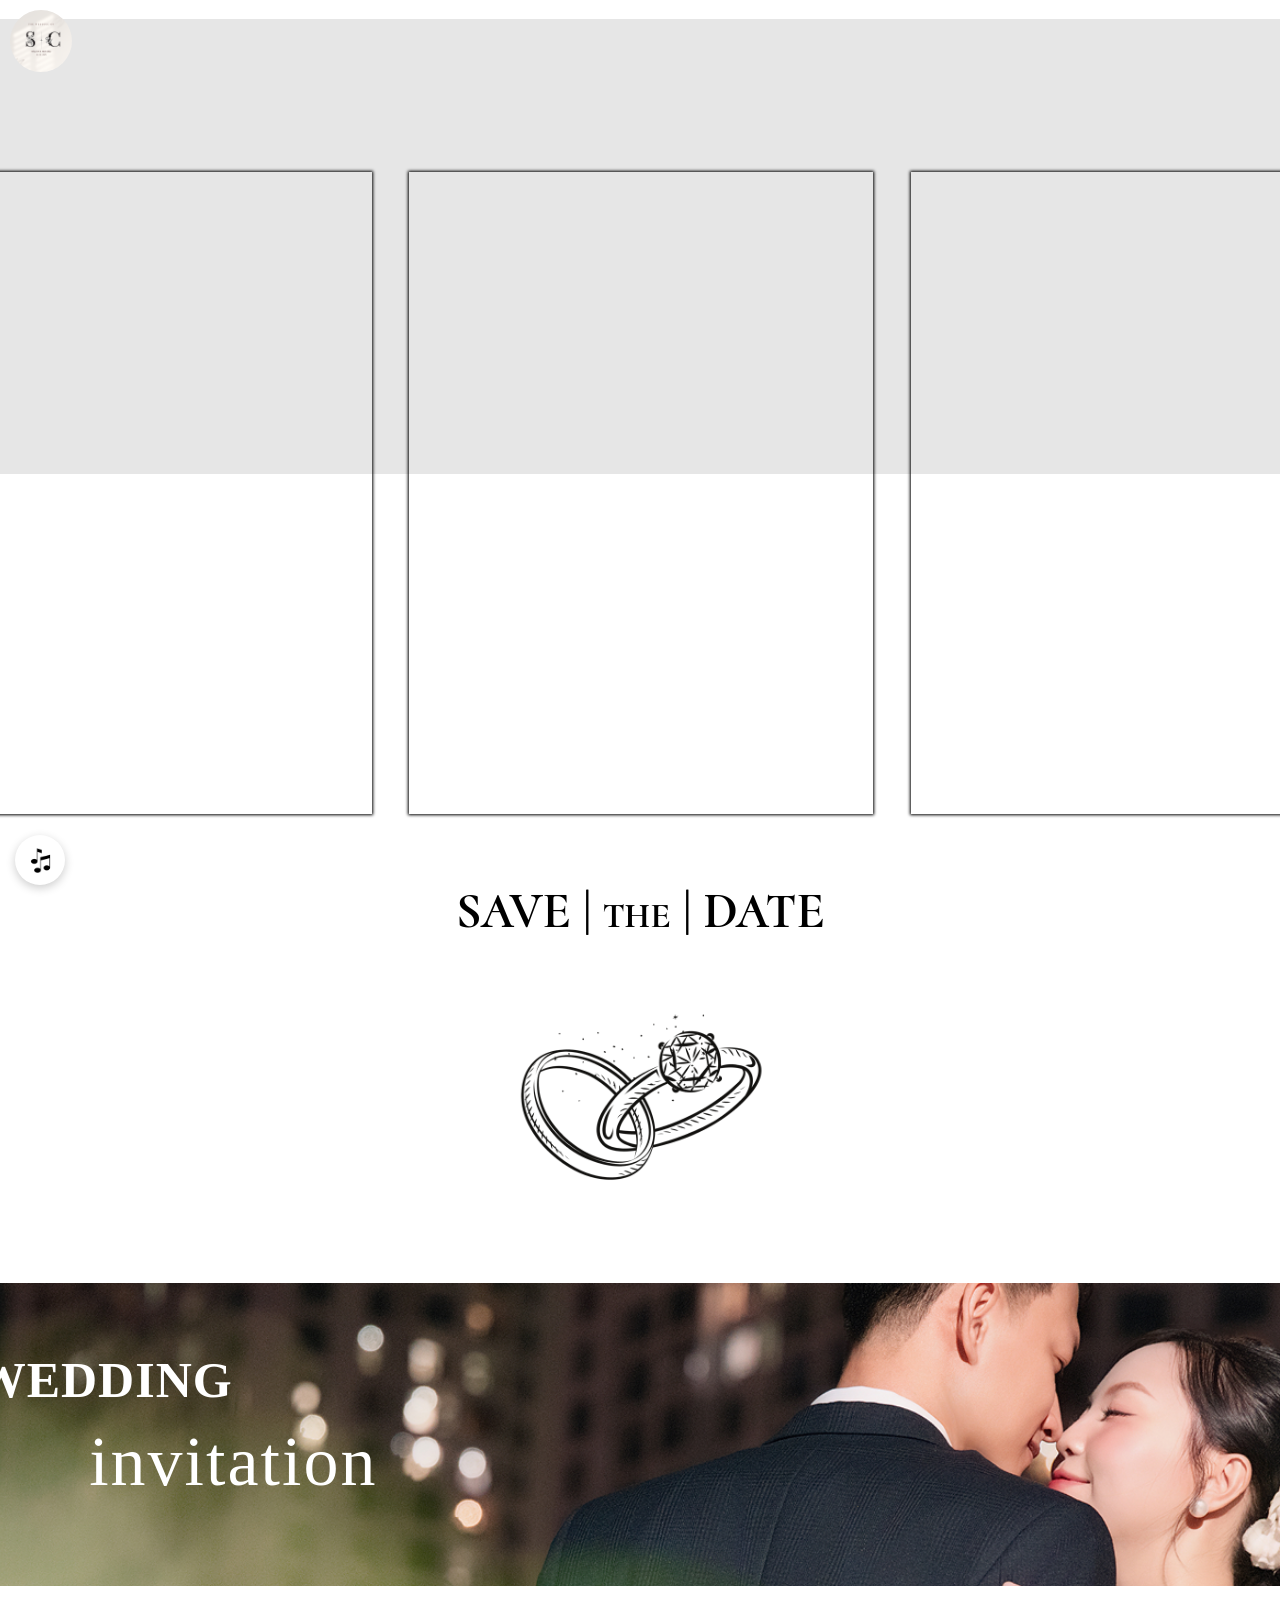
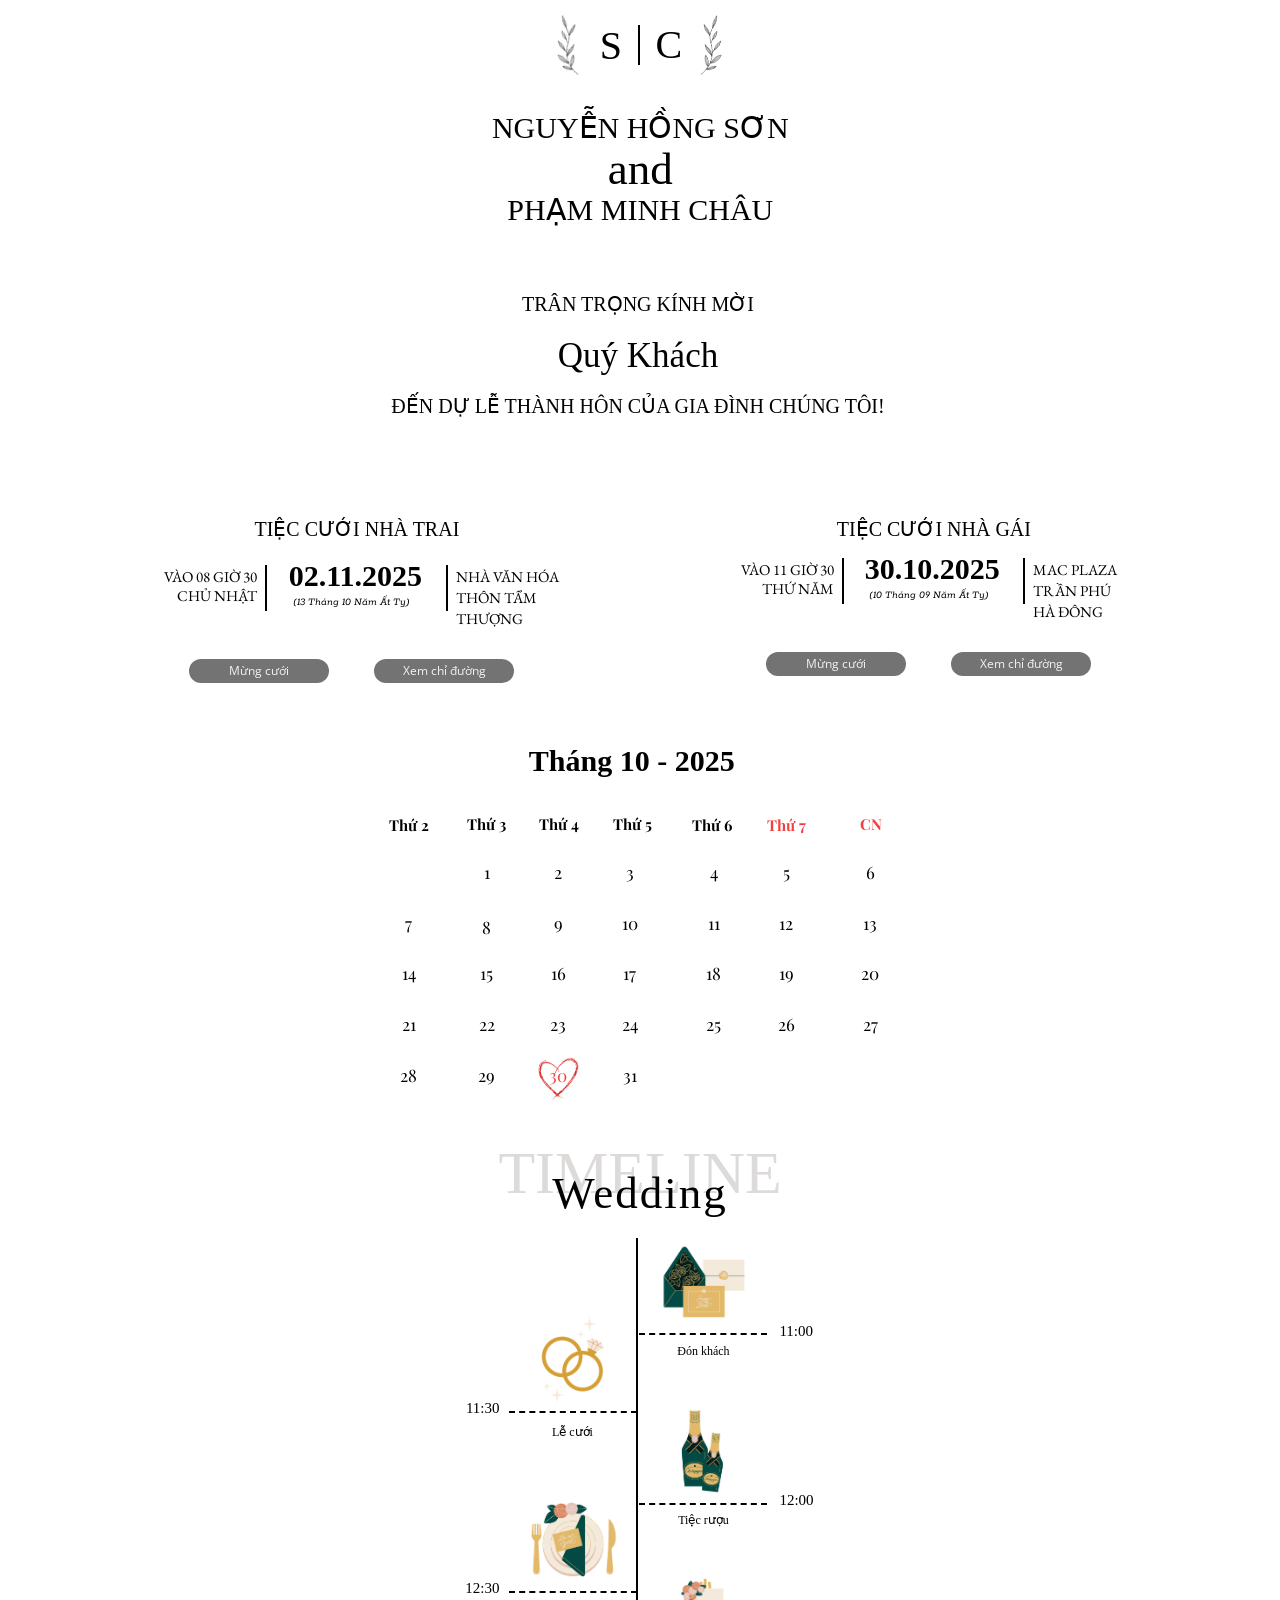
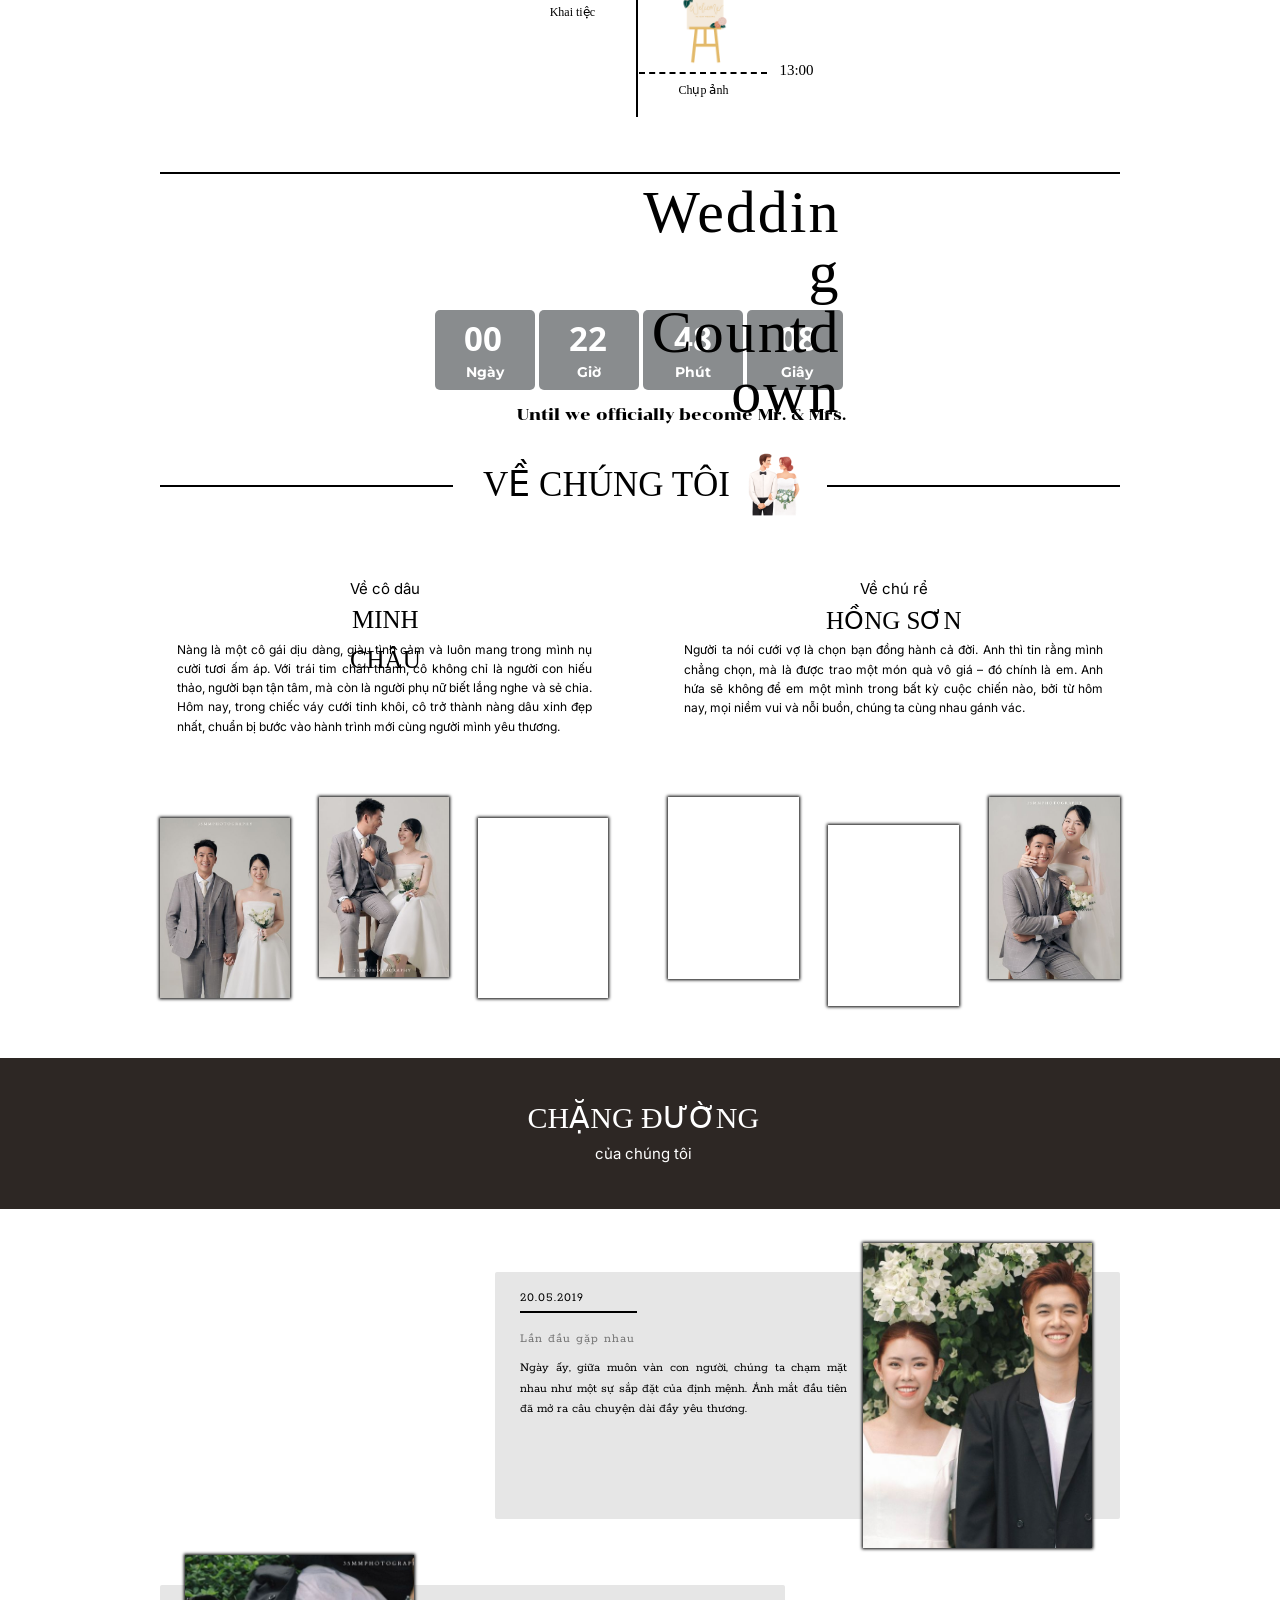
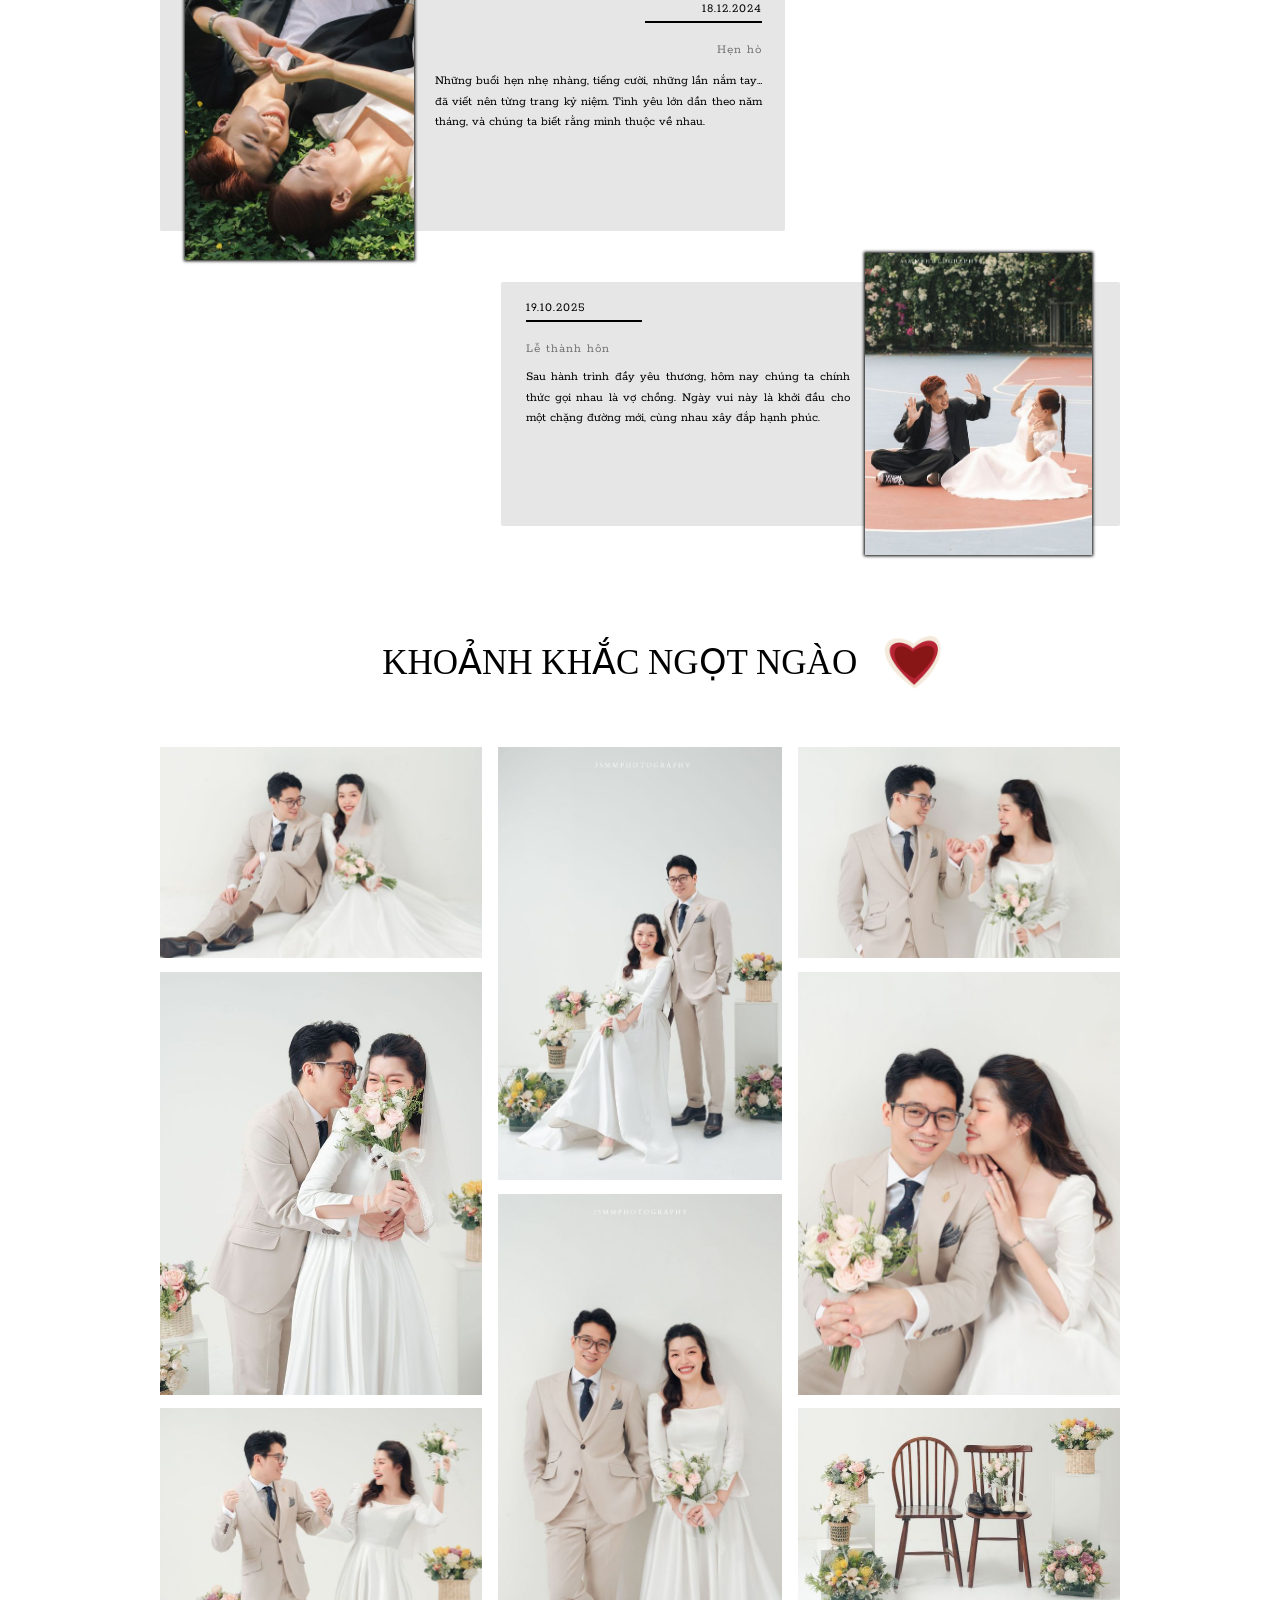
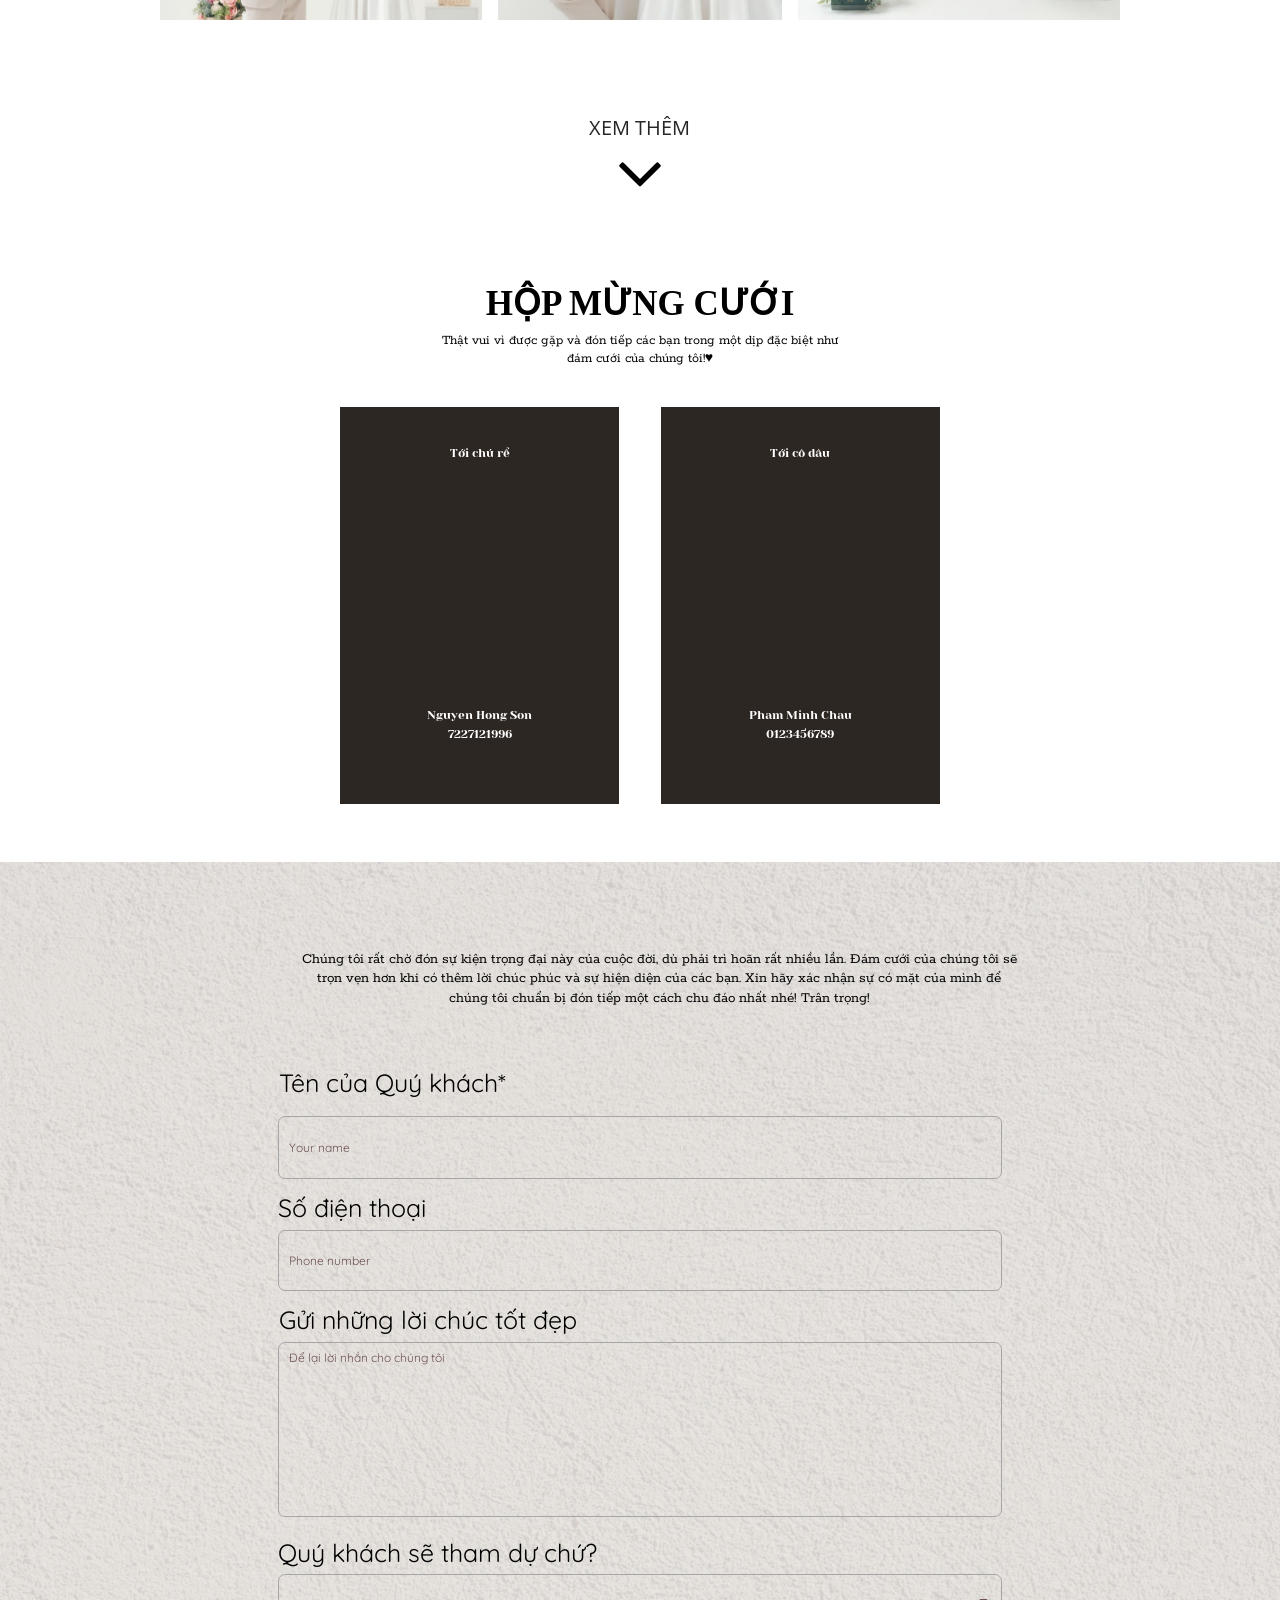
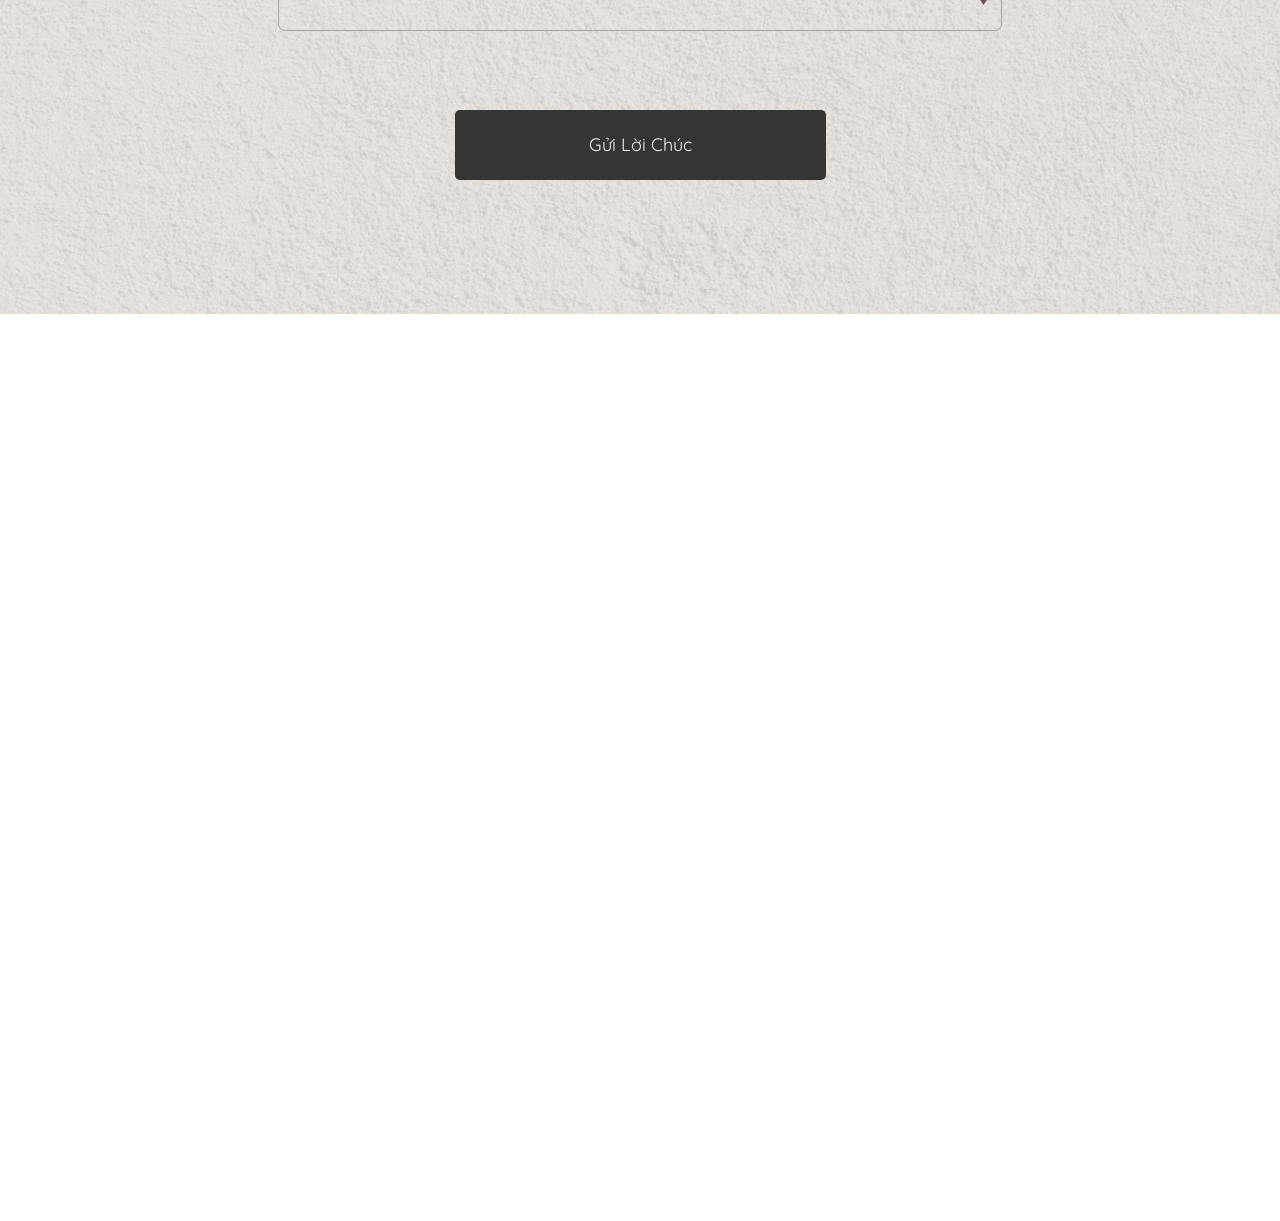
==== commit 41cac067: "update code" ====
--- a/wedding1/index.html
+++ b/wedding1/index.html
@@ -14,6 +14,7 @@
       name="keywords"
       content="thiệp cưới online, thiep cuoi online, thiệp cưới, website đám cưới, đám cưới, thiệp cưới đẹp,thiệp cưới điện tử, thiệp cưới dien tu, wedding, weddings, happy wedding, aurorawedding, weddingaurora, thiệp cưới đẹp, wedding day, wedding days, thiệp cưới đẹp, Thiệp mời cưới online, Mẫu thiệp cưới đẹp, Thiệp cưới điện tử giá rẻ, Thiệp cưới online có nhạc, Mẫu thiệp cưới điện tử hiện đại, video cưới, video cưới vui nhộn, video cưới chibi, video chibi cưới, video chibi, video cưới đẹp"
     />
+
     <meta name="description" content="Happy Wedding!" />
     <meta name="viewport" content="width=device-width, initial-scale=1" />
     <script type="text/javascript">
